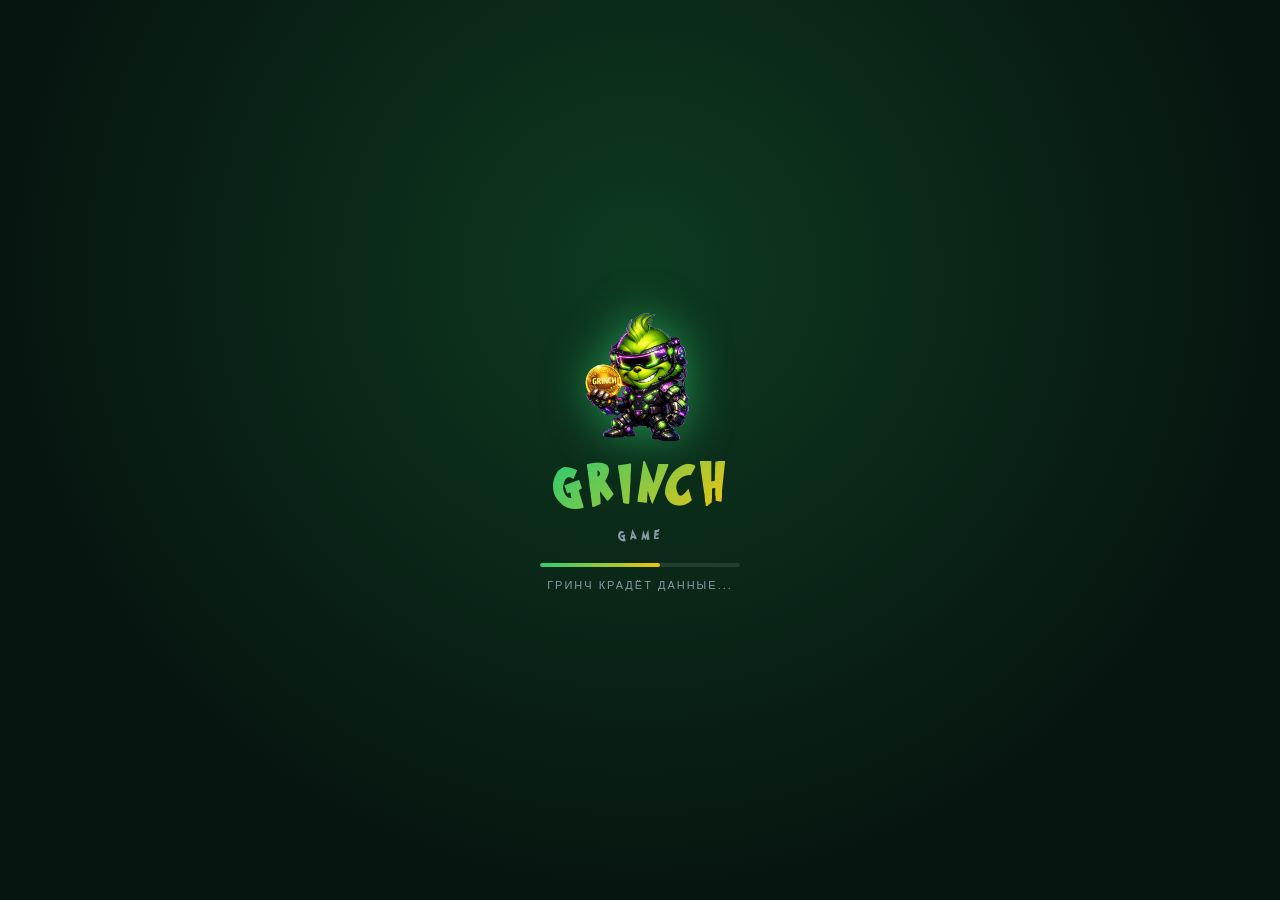
==== index (5).html @ 54ffc282 "GRINCH GAME" ====
<!DOCTYPE html>
<html lang="ru">
<head>
<meta charset="UTF-8">
<meta name="viewport" content="width=device-width, initial-scale=1.0, maximum-scale=1.0, user-scalable=no">
<title>🎄 GRINCH GAME</title>
<script src="https://telegram.org/js/telegram-web-app.js"></script>
<script src="https://unpkg.com/@tonconnect/ui@latest/dist/tonconnect-ui.min.js"></script>

<style>
@font-face {
  font-family: 'Grinched';
  src: url('assets/fonts/GrinchedRegular.otf') format('opentype');
  font-weight: normal;
  font-style: normal;
  font-display: block;
}
.load-title, .load-sub, .menu-logo, .menu-logo-sub,
.goc-title, .ph-title, .btn-main-catch {
  font-family: 'Grinched', cursive !important;
  letter-spacing: 0.08em;
}
</style>

  <link rel="stylesheet" href="css/variables.css">
  <link rel="stylesheet" href="css/layout.css">
  <link rel="stylesheet" href="css/loading.css">
  <link rel="stylesheet" href="css/menu.css">
  <link rel="stylesheet" href="css/game.css">
  <link rel="stylesheet" href="css/pvp.css">
  <link rel="stylesheet" href="css/shop.css">
  <link rel="stylesheet" href="css/ton.css">
  <link rel="stylesheet" href="css/profile.css">
  <link rel="stylesheet" href="css/components.css">
<style>
@keyframes trophyGlow{0%,100%{box-shadow:0 0 10px rgba(241,196,15,.4),0 0 20px rgba(241,196,15,.1);}50%{box-shadow:0 0 18px rgba(241,196,15,.7),0 0 35px rgba(241,196,15,.3);}}
@keyframes btnPulse{0%,100%{box-shadow:0 8px 28px rgba(241,196,15,.45),0 2px 8px rgba(231,76,60,.3);}50%{box-shadow:0 10px 36px rgba(241,196,15,.7),0 4px 16px rgba(231,76,60,.5);}}
@keyframes pvpGlow{0%,100%{box-shadow:0 0 14px rgba(46,204,113,.9),0 0 28px rgba(46,204,113,.5);border-color:#2ecc71;}50%{box-shadow:0 0 22px rgba(46,204,113,1),0 0 44px rgba(46,204,113,.7);border-color:#27ae60;}}
</style>
<script>
function show(name){
  document.querySelectorAll('.screen').forEach(s=>s.classList.remove('active'));
  document.getElementById('s-'+name).classList.add('active');
  try{
    if(name==='menu'&&typeof updateMenu==='function')updateMenu();
    else if(name==='shop'&&typeof renderShop==='function')renderShop(0);
    else if(name==='profile'&&typeof updateProfile==='function')updateProfile();
    else if(name==='rating'&&typeof renderRating==='function')renderRating();
    else if(name==='friends'&&typeof renderFriends==='function')renderFriends();
    else if(name==='quests'&&typeof renderQuests==='function')renderQuests();
    else if(name==='mining'){
      // Рендерим СРАЗУ — не ждём курс
      if(typeof accrueMiningIncome==='function') accrueMiningIncome();
      if(typeof renderMiningList==='function') renderMiningList();
      // Курс грузим параллельно в фоне
      if(typeof fetchGrinchRate==='function') setTimeout(fetchGrinchRate, 100);
    }
    else if(name==='settings'&&typeof updateSettingsUI==='function')updateSettingsUI();
  }catch(e){console.error('show('+name+'):',e);}
}
function toast(msg,dur){
  dur=dur||2200;var t=document.getElementById('toast');
  if(!t)return;t.textContent=msg;t.classList.add('show');
  setTimeout(()=>t.classList.remove('show'),dur);
}
function inviteFriend(){
  var link='https://t.me/GrinchGameBot?start=ref_'+(window.S?S.nick:'player');
  if(window.Telegram&&Telegram.WebApp&&Telegram.WebApp.openTelegramLink)
    Telegram.WebApp.openTelegramLink('https://t.me/share/url?url='+encodeURIComponent(link));
  else{navigator.clipboard&&navigator.clipboard.writeText(link);toast('📋 Ссылка скопирована!');}
}
// TX верификация
let _txQuestId=null;
function openTxModal(questId){
  _txQuestId=questId;
  document.getElementById('txHashInput').value='';
  document.getElementById('txVerifyStatus').style.display='none';
  document.getElementById('txVerifyModal').style.display='flex';
}
function closeTxModal2(){document.getElementById('txVerifyModal').style.display='none';}
function submitTxVerify(){
  const txid=document.getElementById('txHashInput').value.trim();
  const status=document.getElementById('txVerifyStatus');
  if(txid.length<20){
    status.style.cssText='display:block;background:rgba(231,76,60,.15);border:1px solid rgba(231,76,60,.3);color:#e74c3c;border-radius:10px;padding:10px;font-size:12px;text-align:center;';
    status.textContent='❌ Введи корректный хэш транзакции';return;
  }
  const used=JSON.parse(localStorage.getItem('usedTxids')||'[]');
  if(used.includes(txid)){
    status.style.cssText='display:block;background:rgba(231,76,60,.15);border:1px solid rgba(231,76,60,.3);color:#e74c3c;border-radius:10px;padding:10px;font-size:12px;text-align:center;';
    status.textContent='❌ Этот хэш уже использован!';return;
  }
  status.style.cssText='display:block;background:rgba(241,196,15,.1);border:1px solid rgba(241,196,15,.2);color:#f1c40f;border-radius:10px;padding:10px;font-size:12px;text-align:center;';
  status.textContent='⏳ Проверяем транзакцию...';
  setTimeout(()=>{
    used.push(txid);localStorage.setItem('usedTxids',JSON.stringify(used));
    claimBuyQuest(_txQuestId);
    status.style.cssText='display:block;background:rgba(46,204,113,.1);border:1px solid rgba(46,204,113,.2);color:#2ecc71;border-radius:10px;padding:10px;font-size:12px;text-align:center;';
    status.textContent='✅ Транзакция подтверждена!';
    setTimeout(()=>closeTxModal2(),1500);
  },2000);
}
</script>
<style>
.screen { align-items: stretch !important; }
.menu-topbar { padding: max(12px,env(safe-area-inset-top)) 12px 0 0 !important; justify-content: unset !important; }
</style>
</head>
<body>

<!-- TOAST -->
<div class="toast" id="toast"></div>

<!-- ====== LOADING ====== -->
<div id="s-load" class="screen active">
  <div class="load-wrap">
    <img src="assets/img/image_1.png" style="width:140px;height:140px;object-fit:contain;filter:drop-shadow(0 0 22px rgba(46,204,113,.6));animation:loadFloat 2s ease-in-out infinite;"/>
    <div class="load-title">GRINCH</div>
    <div class="load-sub">GAME</div>
    <div class="load-bar-wrap"><div class="load-bar" id="loadBar"></div></div>
    <div class="load-status" id="loadStatus">ИНИЦИАЛИЗАЦИЯ...</div>
  </div>
</div>

<!-- ====== MENU ====== -->
<div id="s-menu" class="screen" style="position:relative;overflow:hidden;">

  <!-- Фон — рождественский лес -->
  <div style="position:absolute;top:0;left:0;width:100%;height:100%;z-index:0;">
    <img src="assets/img/image_233.jpg" style="width:100%;height:100%;object-fit:cover;opacity:0.7;">
    <div style="position:absolute;top:0;left:0;width:100%;height:100%;background:linear-gradient(180deg,rgba(5,20,10,0.55) 0%,rgba(5,20,10,0.2) 40%,rgba(5,20,10,0.75) 80%,rgba(5,20,10,0.97) 100%);"></div>
  </div>

  <!-- Контент поверх фона -->
  <div style="position:relative;z-index:1;width:100%;height:100%;display:flex;flex-direction:column;align-items:stretch;overflow:hidden;">

    <!-- ТОПБАР -->
    <div class="menu-topbar" style="flex-shrink:0;">
      <!-- Строка 1: аватар + ник + кубок + шестерёнка -->
      <div class="topbar-row1">
        <div class="topbar-user">
          <div class="topbar-avatar">
            <img src="assets/img/image_10.png" onerror="this.style.display='none';this.parentNode.innerHTML='<span id=menuAvatar style=font-size:20px;font-weight:800;color:#2ecc71>И</span>'">
          </div>
          <div class="topbar-nick-block">
            <div class="topbar-nick" id="menuNick">Игрок</div>
            <div class="topbar-level" id="menuLevel">★ Уровень 1</div>
          </div>
        </div>
        <div class="topbar-right">
          <!-- Кубок ТОП -->
          <div class="topbar-trophy" onclick="show('rating')">
            <span class="topbar-trophy-icon">🏆</span>
            <div class="topbar-trophy-info">
              <span class="topbar-trophy-label">ТОП</span>
              <span class="topbar-trophy-rank" id="menuRank">#—</span>
            </div>
          </div>
          <!-- Шестерёнка -->
          <div class="topbar-settings" onclick="show('profile')">⚙️</div>
        </div>
      </div>

      <!-- Прогресс-бар уровня -->
      <div class="topbar-lvl-bar-wrap">
        <div class="topbar-lvl-bar-bg">
          <div class="topbar-lvl-bar-fill" id="menuLevelBar"></div>
        </div>
        <div class="topbar-lvl-labels">
          <span id="menuLevelLabel">До уровня 2</span>
          <span id="menuLevelPct">0%</span>
        </div>
      </div>

      <!-- Строка 2: валютные карточки -->
      <div class="topbar-stats">
        <!-- Подарки -->
        <div class="topbar-stat-card gifts">
          <div class="topbar-stat-inner">
            <img class="topbar-stat-icon" src="assets/img/image_2.jpg" onerror="this.outerHTML='<span style=font-size:16px>🎁</span>'">
            <div class="topbar-stat-txt">
              <span class="topbar-stat-label">ПОДАРКИ</span>
              <span class="topbar-stat-val gold" id="menuGifts">0</span>
            </div>
          </div>
          <div class="topbar-stat-plus gold" onclick="show('shop')">+</div>
        </div>
        <!-- GRINCH -->
        <div class="topbar-stat-card grinch">
          <div class="topbar-stat-inner">
            <img class="topbar-stat-icon" src="assets/img/image_3.jpg" onerror="this.outerHTML='<span style=font-size:16px>🟢</span>'">
            <div class="topbar-stat-txt">
              <span class="topbar-stat-label">GRINCH</span>
              <span class="topbar-stat-val green" id="menuGrinch">0</span>
            </div>
          </div>
          <div class="topbar-stat-plus green" onclick="show('shop')">+</div>
        </div>
        <!-- Энергия -->
        <div class="topbar-stat-card energy" onclick="openEnergyModal()">
          <div style="flex:1;">
            <div class="energy-icon-label">⚡ ЭНЕРГИЯ</div>
            <div class="energy-val" id="menuEnergy">5/5</div>
            <div class="energy-dots">
              <div class="energy-dot filled"></div>
              <div class="energy-dot filled"></div>
              <div class="energy-dot filled"></div>
              <div class="energy-dot filled"></div>
              <div class="energy-dot filled"></div>
            </div>
          </div>
          <div class="topbar-stat-plus blue">+</div>
        </div>
      </div>
    </div>

    <!-- ЦЕНТР: Гринч + название -->
    <div style="flex:1;min-height:0;display:flex;flex-direction:column;align-items:center;justify-content:center;padding:0 16px;overflow:hidden;">
      <img src="assets/img/image_4.png" style="width:150px;height:150px;object-fit:contain;filter:drop-shadow(0 0 30px rgba(46,204,113,0.8));animation:menuFloat 4s ease-in-out infinite;flex-shrink:0;">
      <div style="font-size:40px;font-weight:900;letter-spacing:4px;background:linear-gradient(135deg,#2ecc71,#f1c40f);-webkit-background-clip:text;-webkit-text-fill-color:transparent;line-height:1;text-shadow:none;margin-top:-6px;flex-shrink:0;">GRINCH</div>
      <div style="font-size:10px;letter-spacing:6px;color:rgba(255,255,255,0.5);margin-bottom:6px;flex-shrink:0;">CATCH THE GIFTS</div>

      <!-- Банк сезона -->
      <div style="background:rgba(0,0,0,0.5);border:1px solid rgba(241,196,15,0.25);border-radius:14px;padding:6px 20px;text-align:center;width:100%;max-width:300px;margin-bottom:8px;flex-shrink:0;">
        <div style="font-size:9px;letter-spacing:2px;color:rgba(241,196,15,0.6);font-weight:700;">🎄 БАНК СЕЗОНА</div>
        <div style="font-size:24px;font-weight:900;color:#f1c40f;" id="menuSeasonBank">0</div>
        <div style="font-size:9px;color:rgba(255,255,255,0.3);">подарков собрано всеми игроками</div>
      </div>

      <!-- Кнопка ЛОВИТЬ ПОДАРКИ -->
      <button class="btn-main-catch" onclick="startGameWithEnergy()" style="flex-shrink:0;">🎁 ЛОВИТЬ ПОДАРКИ</button>
    </div>

    <!-- БЛОКИ ВНИЗУ: ежедневка, сундуки, события, магазин -->
    <div style="display:grid;grid-template-columns:1fr 1fr 1fr 1fr;gap:5px;padding:0 8px 6px;flex-shrink:0;">

      <!-- Ежедневные награды -->
      <div onclick="openDailyReward()" style="position:relative;background:linear-gradient(160deg,#0d2a10,#071a08);border:1.5px solid rgba(46,204,113,0.4);border-radius:14px;padding:8px 4px 6px;text-align:center;cursor:pointer;overflow:hidden;-webkit-tap-highlight-color:transparent;">
        <!-- Свечение -->
        <div style="position:absolute;inset:0;background:radial-gradient(ellipse at 50% 100%,rgba(46,204,113,0.15),transparent 70%);pointer-events:none;"></div>
        <div style="font-size:26px;line-height:1;margin-bottom:2px;">🎁</div>
        <div style="font-size:6.5px;font-weight:800;color:rgba(255,255,255,0.7);letter-spacing:.5px;text-transform:uppercase;line-height:1.2;">ЕЖЕДНЕВНЫЕ<br>НАГРАДЫ</div>
        <div style="margin-top:3px;background:rgba(0,0,0,0.3);border-radius:6px;padding:2px 3px;">
          <div style="font-size:9px;font-weight:800;color:#2ecc71;" id="dailyTimer">Забрать!</div>
        </div>
      </div>

      <!-- Майнинг -->
      <div onclick="show('mining')" style="position:relative;background:linear-gradient(160deg,#0a1a0a,#050f05);border:1.5px solid rgba(46,204,113,0.5);border-radius:14px;padding:8px 4px 6px;text-align:center;cursor:pointer;overflow:hidden;-webkit-tap-highlight-color:transparent;">
        <div style="position:absolute;inset:0;background:radial-gradient(ellipse at 50% 100%,rgba(46,204,113,0.15),transparent 70%);pointer-events:none;"></div>
        <div style="font-size:26px;line-height:1;margin-bottom:2px;">⛏️</div>
        <div style="font-size:7px;font-weight:800;color:rgba(255,255,255,0.7);letter-spacing:.5px;text-transform:uppercase;">МАЙНИНГ</div>
        <div style="margin-top:3px;background:rgba(0,0,0,0.3);border-radius:6px;padding:2px 3px;">
          <div style="font-size:9px;font-weight:800;color:#2ecc71;" id="miningIncomePreview">0/час</div>
        </div>
      </div>

      <!-- События -->
      <div onclick="show('quests')" style="position:relative;background:linear-gradient(160deg,#080d1f,#050810);border:1.5px solid rgba(52,152,219,0.4);border-radius:14px;padding:8px 4px 6px;text-align:center;cursor:pointer;overflow:hidden;-webkit-tap-highlight-color:transparent;">
        <div style="position:absolute;inset:0;background:radial-gradient(ellipse at 50% 100%,rgba(52,152,219,0.15),transparent 70%);pointer-events:none;"></div>
        <div style="font-size:26px;line-height:1;margin-bottom:2px;">❄️</div>
        <div style="font-size:7px;font-weight:800;color:rgba(255,255,255,0.7);letter-spacing:.5px;text-transform:uppercase;">СОБЫТИЯ</div>
        <div style="margin-top:3px;background:rgba(0,0,0,0.3);border-radius:6px;padding:2px 3px;">
          <div style="font-size:9px;font-weight:800;color:#3498db;" id="eventTimer">7д 0ч</div>
        </div>
      </div>

      <!-- Магазин -->
      <div onclick="show('shop')" style="position:relative;background:linear-gradient(160deg,#1a0d05,#0f0802);border:1.5px solid rgba(230,126,34,0.4);border-radius:14px;padding:8px 4px 6px;text-align:center;cursor:pointer;overflow:hidden;-webkit-tap-highlight-color:transparent;">
        <div style="position:absolute;inset:0;background:radial-gradient(ellipse at 50% 100%,rgba(230,126,34,0.15),transparent 70%);pointer-events:none;"></div>
        <div style="font-size:26px;line-height:1;margin-bottom:2px;">🪙</div>
        <div style="font-size:7px;font-weight:800;color:rgba(255,255,255,0.7);letter-spacing:.5px;text-transform:uppercase;">МАГАЗИН</div>
        <div style="margin-top:3px;background:rgba(0,0,0,0.3);border-radius:6px;padding:2px 3px;">
          <div style="font-size:9px;font-weight:800;color:#e67e22;">Открыть</div>
        </div>
      </div>
    </div>

    <!-- NAV BAR -->
    <nav style="width:100%;background:rgba(3,7,6,0.97);border-top:1px solid rgba(46,204,113,0.15);padding-bottom:max(6px,env(safe-area-inset-bottom));flex-shrink:0;">
      <div style="display:flex;align-items:center;justify-content:space-around;padding:6px 0 2px;position:relative;">

        <!-- Друзья -->
        <div onclick="show('friends')" style="flex:1;display:flex;flex-direction:column;align-items:center;gap:3px;padding:4px 0;cursor:pointer;-webkit-tap-highlight-color:transparent;border-right:1px solid rgba(255,255,255,0.06);">
          <span style="font-size:22px;line-height:1;">👥</span>
          <span style="font-size:8px;color:rgba(255,255,255,0.45);font-weight:700;letter-spacing:.3px;">ДРУЗЬЯ</span>
        </div>

        <!-- Задания -->
        <div onclick="show('quests')" style="flex:1;display:flex;flex-direction:column;align-items:center;gap:3px;padding:4px 0;cursor:pointer;-webkit-tap-highlight-color:transparent;border-right:1px solid rgba(255,255,255,0.06);">
          <span style="font-size:22px;line-height:1;">📋</span>
          <span style="font-size:8px;color:rgba(255,255,255,0.45);font-weight:700;letter-spacing:.3px;">ЗАДАНИЯ</span>
        </div>

        <!-- PVP — центральная большая кнопка -->
        <div onclick="show('pvp')" style="flex:1;display:flex;flex-direction:column;align-items:center;cursor:pointer;-webkit-tap-highlight-color:transparent;border-right:1px solid rgba(255,255,255,0.06);position:relative;">
          <div style="margin-top:-18px;">
            <img src="assets/img/Image_208.png"
              style="width:80px;height:80px;object-fit:contain;display:block;filter:drop-shadow(0 2px 6px rgba(0,0,0,0.8)) drop-shadow(0 0 8px rgba(46,204,113,0.35));">
          </div>
        </div>

        <!-- Профиль -->
        <div onclick="show('profile')" style="flex:1;display:flex;flex-direction:column;align-items:center;gap:3px;padding:4px 0;cursor:pointer;-webkit-tap-highlight-color:transparent;border-right:1px solid rgba(255,255,255,0.06);">
          <span style="font-size:22px;line-height:1;">👤</span>
          <span style="font-size:8px;color:rgba(255,255,255,0.45);font-weight:700;letter-spacing:.3px;">ПРОФИЛЬ</span>
        </div>

        <!-- Магазин -->
        <div onclick="show('shop')" style="flex:1;display:flex;flex-direction:column;align-items:center;gap:3px;padding:4px 0;cursor:pointer;-webkit-tap-highlight-color:transparent;">
          <span style="font-size:22px;line-height:1;">🛒</span>
          <span style="font-size:8px;color:#e67e22;font-weight:700;letter-spacing:.3px;">МАГАЗИН</span>
        </div>

      </div>
    </nav>

  </div>
</div>

<!-- ====== GAME ====== -->
<div id="s-game" class="screen" style="position:relative;">
  <div style="width:100%;background:rgba(3,7,6,.97);border-bottom:1px solid rgba(46,204,113,.15);padding:10px 14px 8px;display:flex;align-items:center;justify-content:space-between;flex-shrink:0;padding-top:max(10px,env(safe-area-inset-top));">
    <div style="display:flex;flex-direction:column;gap:2px;">
      <div style="font-size:9px;color:rgba(255,255,255,.35);letter-spacing:2px;">ПОДАРКИ</div>
      <div style="display:flex;align-items:center;gap:7px;">
        <span style="font-size:22px;">🎁</span>
        <span id="gScore" style="font-size:32px;font-weight:900;color:#f1c40f;line-height:1;text-shadow:0 0 14px rgba(241,196,15,.5);">0</span>
      </div>
    </div>
    <div style="display:flex;gap:3px;align-items:center;" id="gHp"></div>
    
  </div>

  <canvas id="gameCanvas" style="flex:1;"></canvas>

  <!-- Bottom boost bar - always visible -->
  <div id="boostBar" style="width:100%;background:rgba(3,7,6,0.55);backdrop-filter:blur(14px);border-top:1px solid rgba(46,204,113,0.15);display:flex;align-items:center;justify-content:space-around;padding:6px 8px;flex-shrink:0;padding-bottom:max(8px,env(safe-area-inset-bottom));">
    <!-- slow -->
    <div onclick="useItem('slow')" id="bb-slow" style="display:flex;flex-direction:column;align-items:center;gap:2px;padding:6px 10px;border-radius:12px;cursor:pointer;background:rgba(52,152,219,.12);border:1px solid rgba(52,152,219,.25);min-width:52px;transition:all .15s;">
      <span style="font-size:22px;line-height:1;">⏱️</span>
      <span style="font-size:9px;color:rgba(255,255,255,.6);">Замедл.</span>
      <span id="bp-slow" style="font-size:11px;font-weight:800;color:rgba(52,152,219,1);">×0</span>
    </div>
    <!-- magnet -->
    <div onclick="useItem('magnet')" id="bb-magnet" style="display:flex;flex-direction:column;align-items:center;gap:2px;padding:6px 10px;border-radius:12px;cursor:pointer;background:rgba(142,68,173,.12);border:1px solid rgba(142,68,173,.25);min-width:52px;transition:all .15s;">
      <span style="font-size:22px;line-height:1;">🌙</span>
      <span style="font-size:9px;color:rgba(255,255,255,.6);">Магнит</span>
      <span id="bp-magnet" style="font-size:11px;font-weight:800;color:rgba(142,68,173,1);">×0</span>
    </div>
    <!-- totem -->
    <div onclick="useItem('totem')" id="bb-totem" style="display:flex;flex-direction:column;align-items:center;gap:2px;padding:6px 10px;border-radius:12px;cursor:pointer;background:rgba(155,89,182,.12);border:1px solid rgba(155,89,182,.25);min-width:52px;transition:all .15s;">
      <span style="font-size:22px;line-height:1;">🗿</span>
      <span style="font-size:9px;color:rgba(255,255,255,.6);">Тотем</span>
      <span id="bp-totem" style="font-size:11px;font-weight:800;color:rgba(155,89,182,1);">×0</span>
    </div>
    <!-- star -->
    <div onclick="useItem('star')" id="bb-star" style="display:flex;flex-direction:column;align-items:center;gap:2px;padding:6px 10px;border-radius:12px;cursor:pointer;background:rgba(241,196,15,.12);border:1px solid rgba(241,196,15,.25);min-width:52px;transition:all .15s;">
      <span style="font-size:22px;line-height:1;">⭐</span>
      <span style="font-size:9px;color:rgba(255,255,255,.6);">x2 хруст</span>
      <span id="bp-star" style="font-size:11px;font-weight:800;color:rgba(241,196,15,1);">×0</span>
    </div>
    <!-- hp -->
    <div onclick="useItem('hp')" id="bb-hp" style="display:flex;flex-direction:column;align-items:center;gap:2px;padding:6px 10px;border-radius:12px;cursor:pointer;background:rgba(231,76,60,.12);border:1px solid rgba(231,76,60,.25);min-width:52px;transition:all .15s;">
      <span style="font-size:22px;line-height:1;">❤️</span>
      <span style="font-size:9px;color:rgba(255,255,255,.6);">+1 HP</span>
      <span id="bp-hp" style="font-size:11px;font-weight:800;color:rgba(231,76,60,1);">×0</span>
    </div>
  </div>
  <!-- Game Over -->
  <div class="game-over-overlay" id="gOverlay">
    <div style="background:linear-gradient(135deg,#0d2a1a,#0a1f12);border:1px solid rgba(46,204,113,0.3);border-radius:24px;padding:28px 24px;min-width:280px;max-width:320px;width:90%;text-align:center;display:flex;flex-direction:column;gap:12px;align-items:center;">
      <div style="font-size:72px;line-height:1;">😈</div>
      <div style="font-size:26px;font-weight:900;color:#fff;letter-spacing:.05em;">РАУНД ОКОНЧЕН</div>
      <div style="font-size:13px;color:rgba(255,255,255,.5);">Собрано подарков</div>
      <div style="font-size:56px;font-weight:900;color:#f1c40f;line-height:1;text-shadow:0 0 20px rgba(241,196,15,.5);" id="gOverScore">0</div>
      <button onclick="startGameWithEnergy()" style="width:100%;padding:15px;background:linear-gradient(135deg,#e67e22,#f39c12);border:none;border-radius:16px;font-size:16px;font-weight:900;color:#fff;cursor:pointer;box-shadow:0 6px 20px rgba(230,126,34,.4);letter-spacing:.05em;">🎁 ИГРАТЬ СНОВА</button>
      <button onclick="show('menu');stopGame()" style="width:100%;padding:13px;background:rgba(255,255,255,.07);border:1px solid rgba(255,255,255,.15);border-radius:16px;font-size:14px;font-weight:700;color:rgba(255,255,255,.7);cursor:pointer;">← ГЛАВНОЕ МЕНЮ</button>
    </div>
  </div>
</div>

<!-- ====== PVP ====== -->
<div id="s-pvp" class="screen">
  <div class="page-header">
    <div class="ph-back" onclick="show('menu')">◀</div>
    <div class="ph-title">⚔️ PVP АРЕНА</div>
    <div class="ph-right"></div>
  </div>
  <div class="pvp-online-bar">
    <div class="pvp-online-dot"></div>
    <div class="pvp-online-text">Онлайн сейчас:</div>
    <div class="pvp-online-count">1,247 игроков</div>
  </div>
  <div class="pvp-content">
    <div class="pvp-section-title">🎮 Одиночные режимы</div>
    <div class="pvp-game-card" onclick="toast('Скоро будет доступно! 🔥')">
      <div class="pvp-game-icon" style="background:linear-gradient(135deg,#e74c3c22,#c0392b22);">🎁</div>
      <div class="pvp-game-info">
        <div class="pvp-game-name">Битва за подарки</div>
        <div class="pvp-game-desc">1 на 1. Кто поймает больше подарков за 60 сек — забирает ставку!</div>
        <div style="margin-top:6px;"><span class="pvp-game-badge badge-pvp">1v1</span></div>
      </div>
    </div>
    <div class="pvp-game-card" onclick="toast('Скоро будет доступно! 🔥')">
      <div class="pvp-game-icon" style="background:linear-gradient(135deg,#3498db22,#2980b922);">❄️</div>
      <div class="pvp-game-info">
        <div class="pvp-game-name">Снежная битва</div>
        <div class="pvp-game-desc">Уворачивайся от снежков соперника и лови подарки одновременно!</div>
        <div style="margin-top:6px;"><span class="pvp-game-badge badge-pvp">1v1</span></div>
      </div>
    </div>
    <div class="pvp-section-title">👥 Командные режимы</div>
    <div class="pvp-game-card" onclick="toast('Скоро будет доступно! 🔥')">
      <div class="pvp-game-icon" style="background:linear-gradient(135deg,#2ecc7122,#27ae6022);">🏆</div>
      <div class="pvp-game-info">
        <div class="pvp-game-name">Командная охота</div>
        <div class="pvp-game-desc">3v3. Команда против команды. Победители делят банк подарков!</div>
        <div style="margin-top:6px;"><span class="pvp-game-badge badge-team">3v3</span></div>
      </div>
    </div>
    <div class="pvp-game-card" onclick="toast('Скоро будет доступно! 🔥')">
      <div class="pvp-game-icon" style="background:linear-gradient(135deg,#f1c40f22,#e67e2222);">🎄</div>
      <div class="pvp-game-info">
        <div class="pvp-game-name">Новогодний турнир</div>
        <div class="pvp-game-desc">5v5. Специальные события раз в неделю с призами в токенах GRINCH!</div>
        <div style="margin-top:6px;"><span class="pvp-game-badge badge-team">5v5</span> <span class="pvp-game-badge badge-soon" style="margin-left:4px;">СКОРО</span></div>
      </div>
    </div>
  </div>
</div>

<!-- ====== SHOP ====== -->
<div id="s-shop" class="screen" style="position:relative;overflow:hidden;">

  <!-- Фон магазина -->
  <div style="position:absolute;inset:0;z-index:0;">
    <img src="assets/img/Image_218.jpg" style="width:100%;height:100%;object-fit:cover;opacity:0.9;">
    <div style="position:absolute;inset:0;background:linear-gradient(180deg,rgba(0,0,0,0.55) 0%,rgba(0,0,0,0.25) 30%,rgba(0,0,0,0.45) 70%,rgba(0,0,0,0.8) 100%);"></div>
  </div>

  <!-- Контент поверх фона -->
  <div style="position:relative;z-index:1;width:100%;height:100%;display:flex;flex-direction:column;">

    <!-- Шапка -->
    <div style="display:flex;align-items:center;justify-content:space-between;padding:max(12px,env(safe-area-inset-top)) 16px 8px;flex-shrink:0;">
      <div onclick="show('menu')" style="width:36px;height:36px;background:rgba(0,0,0,0.5);border:1px solid rgba(255,255,255,0.2);border-radius:10px;display:flex;align-items:center;justify-content:center;font-size:14px;cursor:pointer;">◀</div>
      <div style="font-size:22px;font-weight:900;color:#f1c40f;text-shadow:0 2px 8px rgba(0,0,0,0.8),0 0 20px rgba(241,196,15,0.4);letter-spacing:2px;">🛒 МАГАЗИН</div>
      <div style="width:36px;"></div>
    </div>

    <!-- Баланс -->
    <div style="display:flex;gap:8px;padding:0 12px 8px;flex-shrink:0;">
      <div style="flex:1;background:rgba(0,0,0,0.55);border:1px solid rgba(241,196,15,0.4);border-radius:12px;padding:7px 12px;display:flex;align-items:center;gap:6px;">
        <img src="assets/img/image_5.jpg" style="width:22px;height:22px;object-fit:cover;border-radius:5px;flex-shrink:0;">
        <span style="font-size:11px;color:rgba(255,255,255,0.6);">Подарки</span>
        <span style="font-size:15px;font-weight:900;color:#f1c40f;margin-left:auto;" id="shopGifts">0</span>
      </div>
      <div style="flex:1;background:rgba(0,0,0,0.55);border:1px solid rgba(46,204,113,0.4);border-radius:12px;padding:7px 12px;display:flex;align-items:center;gap:6px;">
        <img src="assets/img/image_6.jpg" style="width:22px;height:22px;object-fit:cover;border-radius:5px;flex-shrink:0;">
        <span style="font-size:11px;color:rgba(255,255,255,0.6);">GRINCH</span>
        <span style="font-size:15px;font-weight:900;color:#2ecc71;margin-left:auto;" id="shopGrinch">0</span>
      </div>
    </div>

    <!-- Табы -->
    <div style="display:flex;margin:0 12px 10px;background:rgba(0,0,0,0.55);border:1px solid rgba(255,255,255,0.12);border-radius:14px;padding:3px;flex-shrink:0;">
      <div class="stab active" onclick="shopTab(0,this)" style="flex:1;padding:8px 4px;text-align:center;font-size:12px;font-weight:800;border-radius:11px;cursor:pointer;transition:all .2s;">БУСТЫ</div>
      <div class="stab" onclick="shopTab(1,this)" style="flex:1;padding:8px 4px;text-align:center;font-size:12px;font-weight:800;border-radius:11px;cursor:pointer;transition:all .2s;">СКИНЫ</div>
      <div class="stab" onclick="shopTab(2,this)" style="flex:1;padding:8px 4px;text-align:center;font-size:12px;font-weight:800;border-radius:11px;cursor:pointer;transition:all .2s;">💎 TON</div>
    </div>

    <!-- Список товаров -->
    <div class="shop-list" id="shopList" style="flex:1;overflow-y:auto;padding:0 12px 16px;"></div>

  </div>
</div>

<!-- ====== PROFILE ====== -->
<div id="s-profile" class="screen">
  <div class="page-header">
    <div class="ph-back" onclick="show('menu')">◀</div>
    <div class="ph-title">👤 ПРОФИЛЬ</div>
    <div class="ph-right"></div>
  </div>
  <div class="profile-scroll">
    <!-- Hero -->
    <div class="profile-hero">
      <div class="profile-avatar-wrap">
        <div class="profile-avatar" id="profileAvatar">
          <img src="assets/img/image_7.png" style="width:68px;height:68px;object-fit:contain;"/>
        </div>
        <div class="profile-skin-badge" id="skinBadge">DEFAULT</div>
      </div>
      <div class="profile-hero-info">
        <div class="profile-name" id="profileName">Игрок</div>
        <div class="profile-id" id="profileId">ID: #0000</div>
        <div class="profile-level">
          <div class="profile-level-badge" id="profileLevel">🎄 LVL 1</div>
        </div>
      </div>
    </div>
    <!-- Level progress -->
    <div class="profile-lvl-progress">
      <div class="plp-header">
        <div class="plp-title">⬆️ Прогресс уровня</div>
        <div class="plp-next" id="profileLvlNext">До LVL 2: 100 🎁</div>
      </div>
      <div class="plp-bar-bg">
        <div class="plp-bar-fill" id="profileLvlFill" style="width:0%"></div>
      </div>
      <div class="plp-labels">
        <span id="profileLvlFrom">LVL 1</span>
        <span id="profileLvlTo">LVL 2</span>
      </div>
    </div>

    <!-- Season bank -->
    <div class="profile-season-card">
      <div class="psc-icon">🎄</div>
      <div class="psc-info">
        <div class="psc-label">Сезонный банк</div>
        <div class="psc-val" id="profileSeasonBank">0</div>
        <div class="psc-sub">подарков в этом сезоне</div>
      </div>
      <div class="psc-rank" id="profileSeasonRank">Топ ???</div>
    </div>

    <!-- Prize banner -->
    <div class="profile-prize-banner">
      <div class="ppb-icon">🏆</div>
      <div class="ppb-text"><b>Топ-100 сезона</b> получат реальные призы:<br><span>NFT + TON + GRINCH токены</span><br>Фарми подарки — попади в топ!</div>
    </div>

    <!-- Stats -->
    <div class="profile-stats-grid">
      <div class="ps-card green">
        <div class="ps-card-label">🎁 Подарков</div>
        <div class="ps-card-val" id="pGifts">0</div>
        <div class="ps-card-sub">всего поймано</div>
      </div>
      <div class="ps-card gold">
        <div class="ps-card-label">🟢 GRINCH</div>
        <div class="ps-card-val" id="pGrinch">0</div>
        <div class="ps-card-sub">токен</div>
      </div>
      <div class="ps-card blue">
        <div class="ps-card-label">👥 Рефералы</div>
        <div class="ps-card-val" id="pRefs">0</div>
        <div class="ps-card-sub">друзей</div>
      </div>
      <div class="ps-card red">
        <div class="ps-card-label">💰 Заработано</div>
        <div class="ps-card-val" id="pRefEarned">0</div>
        <div class="ps-card-sub">от рефералов</div>
      </div>
    </div>

    <!-- Game history -->
    <div class="profile-section-title">🕹️ История игр</div>
    <div class="profile-history" id="profileHistory"></div>
  
  

  <!-- Side boost panel -->
  <div id="boostPanel" style="position:absolute;left:-110px;top:50%;transform:translateY(-50%);z-index:29;background:rgba(3,7,6,.45);border:1px solid rgba(46,204,113,.2);border-radius:0 16px 16px 0;padding:10px 8px;display:flex;flex-direction:column;gap:8px;transition:left .25s cubic-bezier(.4,0,.2,1);min-width:100px;backdrop-filter:blur(12px);">
    <div style="font-size:9px;color:rgba(255,255,255,.35);letter-spacing:1px;text-align:center;text-transform:uppercase;">Бафы</div>
    <!-- slow -->
    <div onclick="useItem('slow');closeBoostPanel();" style="display:flex;align-items:center;gap:8px;background:rgba(52,152,219,.1);border:1px solid rgba(52,152,219,.25);border-radius:10px;padding:7px 10px;cursor:pointer;">
      <span style="font-size:22px;">⏱️</span>
      <div>
        <div style="font-size:11px;font-weight:700;color:white;">Замедл.</div>
        <div id="bp-slow" style="font-size:10px;color:rgba(52,152,219,.9);">×0</div>
      </div>
    </div>
    <!-- magnet -->
    <div onclick="useItem('magnet');closeBoostPanel();" style="display:flex;align-items:center;gap:8px;background:rgba(142,68,173,.1);border:1px solid rgba(142,68,173,.25);border-radius:10px;padding:7px 10px;cursor:pointer;">
      <span style="font-size:22px;">🌙</span>
      <div>
        <div style="font-size:11px;font-weight:700;color:white;">Магнит</div>
        <div id="bp-magnet" style="font-size:10px;color:rgba(142,68,173,.9);">×0</div>
      </div>
    </div>
    <!-- totem -->
    <div onclick="useItem('totem');closeBoostPanel();" style="display:flex;align-items:center;gap:8px;background:rgba(155,89,182,.1);border:1px solid rgba(155,89,182,.25);border-radius:10px;padding:7px 10px;cursor:pointer;">
      <span style="font-size:22px;">🗿</span>
      <div>
        <div style="font-size:11px;font-weight:700;color:white;">Тотем</div>
        <div id="bp-totem" style="font-size:10px;color:rgba(155,89,182,.9);">×0</div>
      </div>
    </div>
    <!-- star -->
    <div onclick="useItem('star');closeBoostPanel();" style="display:flex;align-items:center;gap:8px;background:rgba(241,196,15,.1);border:1px solid rgba(241,196,15,.25);border-radius:10px;padding:7px 10px;cursor:pointer;">
      <span style="font-size:22px;">⭐</span>
      <div>
        <div style="font-size:11px;font-weight:700;color:white;">x2 хруст</div>
        <div id="bp-star" style="font-size:10px;color:rgba(241,196,15,.9);">×0</div>
      </div>
    </div>
    <!-- hp -->
    <div onclick="useItem('hp');closeBoostPanel();" style="display:flex;align-items:center;gap:8px;background:rgba(231,76,60,.1);border:1px solid rgba(231,76,60,.25);border-radius:10px;padding:7px 10px;cursor:pointer;">
      <span style="font-size:22px;">❤️</span>
      <div>
        <div style="font-size:11px;font-weight:700;color:white;">+1 HP</div>
        <div id="bp-hp" style="font-size:10px;color:rgba(231,76,60,.9);">×0</div>
      </div>
    </div>
    <div onclick="show('shop')" style="text-align:center;font-size:10px;color:rgba(46,204,113,.7);padding:4px;cursor:pointer;border-top:1px solid rgba(46,204,113,.1);padding-top:6px;">+ Купить</div>
  </div>

  <!-- Inventory -->
    <div class="profile-section-title">🎒 Инвентарь</div>
    <div class="profile-inv">
      <div class="pi-grid" id="profileInvGrid"></div>
    </div>
    <!-- Wallet -->
    <div class="profile-section-title">💎 Кошелёк</div>
    <div class="wallet-card">
      <div class="wc-title">Подключи TON кошелёк</div>
      <div class="wc-desc">Для покупок в магазине, получения токенов GRINCH и участия в сезонном дропе.<br>
      <span style="color:var(--green);font-size:11px;">Контракт: EQCjZm...QFj</span></div>
      <div id="walletBlock">
        <button class="wc-connect-btn" onclick="connectWallet()">
          <span>💎</span> Подключить кошелёк
        </button>
      </div>
    </div>
  </div>
</div>

<!-- ====== RATING ====== -->
<div id="s-rating" class="screen">
  <div class="page-header">
    <div class="ph-back" onclick="show('menu')">◀</div>
    <div class="ph-title">🏆 ТОП-50</div>
    <div class="ph-right"></div>
  </div>
  <div class="rating-prize-banner">
    <div class="rpb-icon">🏆</div>
    <div class="rpb-text"><strong>Призовой пул: 100 TON</strong> для участников топа в конце сезона. Играй больше — попади в топ!</div>
  </div>
  <div class="rating-list" id="ratingList"></div>
</div>

<!-- ====== FRIENDS ====== -->
<div id="s-friends" class="screen" style="background:radial-gradient(ellipse at 50% 0%,#0d2a1a 0%,#071510 60%);">
  <div class="page-header">
    <div class="ph-back" onclick="show('menu')">◀</div>
    <div class="ph-title">👥 ДРУЗЬЯ</div>
    <div class="ph-right"></div>
  </div>
  <div style="flex:1;overflow-y:auto;padding:12px;display:flex;flex-direction:column;gap:10px;padding-bottom:24px;">

    <!-- Реферальная ссылка -->
    <div style="background:linear-gradient(135deg,rgba(46,204,113,0.12),rgba(39,174,96,0.06));border:1px solid rgba(46,204,113,0.3);border-radius:20px;padding:16px;">
      <div style="font-size:16px;font-weight:900;color:#fff;margin-bottom:6px;">💸 Зарабатывай с друзей</div>
      <div style="font-size:12px;color:rgba(255,255,255,0.5);line-height:1.6;margin-bottom:12px;">Приглашай друзей и получай процент от их заработка — автоматически и навсегда!</div>

      <!-- Проценты -->
      <div style="display:grid;grid-template-columns:1fr 1fr 1fr;gap:8px;margin-bottom:14px;">
        <div style="background:rgba(0,0,0,0.25);border-radius:12px;padding:10px 6px;text-align:center;">
          <div style="font-size:22px;font-weight:900;color:#2ecc71;">20%</div>
          <div style="font-size:9px;color:rgba(255,255,255,0.4);margin-top:2px;">от подарков</div>
        </div>
        <div style="background:rgba(0,0,0,0.25);border-radius:12px;padding:10px 6px;text-align:center;">
          <div style="font-size:22px;font-weight:900;color:#f1c40f;">20%</div>
          <div style="font-size:9px;color:rgba(255,255,255,0.4);margin-top:2px;">от GRINCH</div>
        </div>
        <div style="background:rgba(0,0,0,0.25);border-radius:12px;padding:10px 6px;text-align:center;">
          <div style="font-size:22px;font-weight:900;color:#29b6f6;">∞</div>
          <div style="font-size:9px;color:rgba(255,255,255,0.4);margin-top:2px;">без лимита</div>
        </div>
      </div>

      <!-- Ссылка -->
      <div style="background:rgba(0,0,0,0.3);border:1px solid rgba(46,204,113,0.2);border-radius:12px;padding:10px 14px;margin-bottom:10px;display:flex;align-items:center;justify-content:space-between;gap:8px;">
        <div style="font-size:11px;color:#2ecc71;font-weight:600;overflow:hidden;text-overflow:ellipsis;white-space:nowrap;flex:1;" id="fRefLink">t.me/GrinchGameBot?start=ref_...</div>
        <div onclick="copyRefLink()" style="background:rgba(46,204,113,0.2);border:1px solid rgba(46,204,113,0.4);border-radius:8px;padding:5px 10px;font-size:11px;font-weight:700;color:#2ecc71;cursor:pointer;flex-shrink:0;">📋 Копировать</div>
      </div>

      <button onclick="inviteFriend()" style="width:100%;padding:14px;background:linear-gradient(135deg,#2ecc71,#27ae60);border:none;border-radius:14px;font-size:15px;font-weight:800;color:#fff;cursor:pointer;box-shadow:0 6px 20px rgba(46,204,113,0.35);">📤 Поделиться в Telegram</button>
    </div>

    <!-- Статистика заработка -->
    <div style="display:grid;grid-template-columns:1fr 1fr;gap:8px;">
      <!-- Друзья -->
      <div style="background:rgba(255,255,255,0.04);border:1px solid rgba(46,204,113,0.2);border-radius:16px;padding:14px;text-align:center;">
        <div style="font-size:11px;color:rgba(255,255,255,0.4);font-weight:700;letter-spacing:.5px;text-transform:uppercase;margin-bottom:6px;">👥 Друзей</div>
        <div style="font-size:32px;font-weight:900;color:#2ecc71;line-height:1;" id="fCount">0</div>
        <div style="font-size:10px;color:rgba(255,255,255,0.3);margin-top:4px;">приглашено</div>
      </div>
      <!-- GRINCH заработано -->
      <div style="background:rgba(255,255,255,0.04);border:1px solid rgba(241,196,15,0.2);border-radius:16px;padding:14px;text-align:center;">
        <div style="font-size:11px;color:rgba(255,255,255,0.4);font-weight:700;letter-spacing:.5px;text-transform:uppercase;margin-bottom:6px;">🟢 GRINCH</div>
        <div style="font-size:32px;font-weight:900;color:#f1c40f;line-height:1;" id="fEarned">0</div>
        <div style="font-size:10px;color:rgba(255,255,255,0.3);margin-top:4px;">заработано</div>
      </div>
    </div>

    <!-- TON бонус + подарки от рефов -->
    <div style="display:grid;grid-template-columns:1fr 1fr;gap:8px;">
      <div style="background:linear-gradient(135deg,rgba(0,136,204,0.1),rgba(0,80,140,0.07));border:1px solid rgba(0,136,204,0.25);border-radius:16px;padding:14px;text-align:center;">
        <div style="font-size:11px;color:rgba(255,255,255,0.4);font-weight:700;letter-spacing:.5px;text-transform:uppercase;margin-bottom:6px;">💎 TON бонус</div>
        <div style="font-size:28px;font-weight:900;color:#29b6f6;line-height:1;" id="fRefBonus">0.00</div>
        <div style="font-size:10px;color:rgba(255,255,255,0.3);margin-top:4px;">от депозитов</div>
      </div>
      <div style="background:linear-gradient(135deg,rgba(241,196,15,0.1),rgba(230,126,34,0.07));border:1px solid rgba(241,196,15,0.2);border-radius:16px;padding:14px;text-align:center;">
        <div style="font-size:11px;color:rgba(255,255,255,0.4);font-weight:700;letter-spacing:.5px;text-transform:uppercase;margin-bottom:6px;">🎁 Подарков</div>
        <div style="font-size:28px;font-weight:900;color:#f1c40f;line-height:1;" id="fRefGifts">0</div>
        <div style="font-size:10px;color:rgba(255,255,255,0.3);margin-top:4px;">от рефералов</div>
      </div>
    </div>

    <!-- Как это работает -->
    <div style="background:rgba(255,255,255,0.03);border:1px solid rgba(255,255,255,0.07);border-radius:16px;padding:14px;display:flex;flex-direction:column;gap:8px;">
      <div style="font-size:12px;font-weight:800;color:rgba(255,255,255,0.5);letter-spacing:.1em;text-transform:uppercase;">📖 Как это работает</div>
      <div style="display:flex;align-items:flex-start;gap:10px;">
        <div style="width:24px;height:24px;background:rgba(46,204,113,0.2);border-radius:50%;display:flex;align-items:center;justify-content:center;font-size:12px;font-weight:900;color:#2ecc71;flex-shrink:0;">1</div>
        <div style="font-size:12px;color:rgba(255,255,255,0.5);line-height:1.5;">Поделись ссылкой с другом</div>
      </div>
      <div style="display:flex;align-items:flex-start;gap:10px;">
        <div style="width:24px;height:24px;background:rgba(46,204,113,0.2);border-radius:50%;display:flex;align-items:center;justify-content:center;font-size:12px;font-weight:900;color:#2ecc71;flex-shrink:0;">2</div>
        <div style="font-size:12px;color:rgba(255,255,255,0.5);line-height:1.5;">Друг регистрируется и играет</div>
      </div>
      <div style="display:flex;align-items:flex-start;gap:10px;">
        <div style="width:24px;height:24px;background:rgba(46,204,113,0.2);border-radius:50%;display:flex;align-items:center;justify-content:center;font-size:12px;font-weight:900;color:#2ecc71;flex-shrink:0;">3</div>
        <div style="font-size:12px;color:rgba(255,255,255,0.5);line-height:1.5;">Ты получаешь <b style="color:#2ecc71;">20%</b> от всего что он зарабатывает — подарки и GRINCH</div>
      </div>
      <div style="display:flex;align-items:flex-start;gap:10px;">
        <div style="width:24px;height:24px;background:rgba(0,136,204,0.2);border-radius:50%;display:flex;align-items:center;justify-content:center;font-size:12px;font-weight:900;color:#29b6f6;flex-shrink:0;">💎</div>
        <div style="font-size:12px;color:rgba(255,255,255,0.5);line-height:1.5;">Если друг покупает TON — ты получаешь <b style="color:#29b6f6;">20% в TON</b> на свой кошелёк</div>
      </div>
    </div>

    <!-- Список друзей -->
    <div style="font-size:11px;font-weight:800;color:rgba(255,255,255,0.4);letter-spacing:.1em;text-transform:uppercase;">МОИ РЕФЕРАЛЫ</div>
    <div id="friendsList"></div>

  </div>
</div>

<!-- ====== QUESTS ====== -->
<div id="s-quests" class="screen">
  <div class="page-header">
    <div class="ph-back" onclick="show('menu')">◀</div>
    <div class="ph-title">📋 ЗАДАНИЯ</div>
    <div class="ph-right"></div>
  </div>
  <!-- Quest tabs -->
  <div style="display:flex;width:100%;border-bottom:1px solid var(--border);flex-shrink:0;">
    <div class="qtab active" id="qtab0" onclick="questTab(0)" style="flex:1;padding:10px 4px;text-align:center;font-size:11px;font-weight:700;color:var(--green);border-bottom:2px solid var(--green);cursor:pointer;letter-spacing:.5px;">🎁 ИГРОВЫЕ</div>
    <div class="qtab" id="qtab1" onclick="questTab(1)" style="flex:1;padding:10px 4px;text-align:center;font-size:11px;font-weight:700;color:var(--text2);border-bottom:2px solid transparent;cursor:pointer;letter-spacing:.5px;">📢 КАНАЛЫ</div>
    <div class="qtab" id="qtab2" onclick="questTab(2)" style="flex:1;padding:10px 4px;text-align:center;font-size:11px;font-weight:700;color:var(--text2);border-bottom:2px solid transparent;cursor:pointer;letter-spacing:.5px;">🪙 КУПИТЬ</div>
  </div>
  <div class="quests-list" id="questsList"></div>
</div>


<!-- ====== TON DEPOSIT MODAL ====== -->
<!-- TON modal replaced by txStatusModal in ton.js -->
<div id="tonDepositModal" style="display:none;"></div>
<div id="tonTxStatus" style="display:none;"></div>

<div id="txVerifyModal" style="position:fixed;top:0;left:0;width:100%;height:100%;background:rgba(0,0,0,.85);backdrop-filter:blur(10px);z-index:998;display:none;align-items:center;justify-content:center;padding:20px;">
  <div style="background:linear-gradient(135deg,#071a14,#0a2018);border:1px solid rgba(46,204,113,.3);border-radius:24px;padding:24px 20px;width:100%;max-width:360px;display:flex;flex-direction:column;gap:14px;">
    <div style="font-size:18px;font-weight:800;color:#fff;text-align:center;">💎 Подтверждение покупки</div>
    <div style="font-size:12px;color:rgba(255,255,255,.5);text-align:center;line-height:1.6;">Вставь хэш транзакции из кошелька</div>
    <div style="background:rgba(0,0,0,.3);border:1px solid rgba(46,204,113,.2);border-radius:12px;padding:12px;">
      <div style="font-size:9px;color:rgba(255,255,255,.3);letter-spacing:1px;margin-bottom:6px;">TXID / ХЭШ ТРАНЗАКЦИИ</div>
      <input id="txHashInput" type="text" placeholder="Вставь хэш из Tonkeeper..." style="width:100%;background:transparent;border:none;outline:none;color:#2ecc71;font-size:12px;font-weight:600;font-family:monospace;">
    </div>
    <div style="font-size:10px;color:rgba(255,255,255,.3);line-height:1.5;">📱 Найди хэш в истории кошелька после покупки GRINCH</div>
    <div id="txVerifyStatus" style="display:none;"></div>
    <button onclick="submitTxVerify()" style="width:100%;padding:14px;background:linear-gradient(135deg,#2ecc71,#27ae60);border:none;border-radius:14px;color:#fff;font-size:15px;font-weight:800;cursor:pointer;">✅ Подтвердить</button>
    <div onclick="closeTxModal2()" style="text-align:center;font-size:12px;color:rgba(255,255,255,.3);cursor:pointer;">Отмена</div>
  </div>
</div>
  
<!-- ====== MINING ====== -->
<div id="s-mining" class="screen" style="position:relative;overflow:hidden;background:#050f05;">

  <!-- Фон -->
  <div style="position:absolute;inset:0;z-index:0;">
    <div style="width:100%;height:100%;background:radial-gradient(ellipse at 50% 0%,#0d3a0d 0%,#050f05 60%);"></div>
    <!-- Анимированные частицы -->
    <div style="position:absolute;inset:0;overflow:hidden;opacity:0.3;">
      <div style="position:absolute;width:2px;height:2px;background:#2ecc71;border-radius:50%;top:10%;left:20%;animation:float1 4s ease-in-out infinite;"></div>
      <div style="position:absolute;width:3px;height:3px;background:#f1c40f;border-radius:50%;top:30%;left:70%;animation:float1 6s ease-in-out infinite;"></div>
      <div style="position:absolute;width:2px;height:2px;background:#2ecc71;border-radius:50%;top:60%;left:40%;animation:float1 5s ease-in-out infinite;"></div>
    </div>
  </div>

  <div style="position:relative;z-index:1;width:100%;height:100%;display:flex;flex-direction:column;">

    <!-- Шапка -->
    <div style="display:flex;align-items:center;justify-content:space-between;padding:max(12px,env(safe-area-inset-top)) 16px 8px;flex-shrink:0;">
      <div onclick="show('menu')" style="width:36px;height:36px;background:rgba(0,0,0,0.5);border:1px solid rgba(255,255,255,0.15);border-radius:10px;display:flex;align-items:center;justify-content:center;font-size:14px;cursor:pointer;color:#fff;">◀</div>
      <div style="text-align:center;">
        <div style="font-size:20px;font-weight:900;color:#2ecc71;text-shadow:0 0 20px rgba(46,204,113,0.5);">⛏️ МАЙНИНГ</div>
        <div style="font-size:10px;color:rgba(255,255,255,0.4);">Пассивный доход 24/7</div>
      </div>
      <div style="width:36px;"></div>
    </div>

    <!-- Курс GRINCH -->
    <div style="margin:0 12px 8px;background:rgba(0,0,0,0.4);border:1px solid rgba(46,204,113,0.25);border-radius:12px;padding:8px 14px;display:flex;align-items:center;justify-content:space-between;flex-shrink:0;">
      <div style="font-size:11px;color:rgba(255,255,255,0.5);">📈 Курс GRINCH</div>
      <div style="font-size:12px;font-weight:800;color:#2ecc71;" id="grinchRateDisplay">Загрузка...</div>
      <div onclick="fetchGrinchRate()" style="font-size:9px;color:rgba(46,204,113,0.6);cursor:pointer;padding:3px 7px;border:1px solid rgba(46,204,113,0.2);border-radius:6px;">🔄</div>
    </div>

    <!-- Мой доход -->
    <div style="margin:0 12px 10px;background:linear-gradient(135deg,rgba(46,204,113,0.1),rgba(39,174,96,0.05));border:1px solid rgba(46,204,113,0.3);border-radius:14px;padding:10px 14px;display:flex;align-items:center;justify-content:space-between;flex-shrink:0;">
      <div>
        <div style="font-size:10px;color:rgba(255,255,255,0.4);letter-spacing:.5px;text-transform:uppercase;">МОЙ ДОХОД</div>
        <div style="font-size:13px;font-weight:800;color:#2ecc71;" id="myMiningIncome">🎁 0/день &nbsp; 🟢 0/день</div>
      </div>
      <button onclick="claimMining()" style="background:linear-gradient(135deg,#2ecc71,#27ae60);border:none;border-radius:10px;padding:8px 14px;font-size:12px;font-weight:800;color:#fff;cursor:pointer;" id="claimMiningBtn">Забрать</button>
    </div>

    <!-- Табы -->
    <div style="display:flex;margin:0 12px 10px;background:rgba(0,0,0,0.4);border:1px solid rgba(255,255,255,0.08);border-radius:12px;padding:3px;flex-shrink:0;">
      <div id="miningTab0" onclick="switchMiningTab(0)" style="flex:1;padding:8px;text-align:center;font-size:12px;font-weight:800;border-radius:9px;cursor:pointer;background:rgba(241,196,15,0.25);color:#f1c40f;">🎁 Подарки</div>
      <div id="miningTab1" onclick="switchMiningTab(1)" style="flex:1;padding:8px;text-align:center;font-size:12px;font-weight:800;border-radius:9px;cursor:pointer;color:rgba(255,255,255,0.4);">🟢 GRINCH</div>
    </div>

    <!-- Список майнеров -->
    <div id="miningList" style="flex:1;overflow-y:auto;padding:0 12px 16px;display:flex;flex-direction:column;gap:10px;"></div>

  </div>
</div>

<!-- Модал вывода -->
<div id="withdrawModal" style="position:fixed;inset:0;background:rgba(0,0,0,0.85);backdrop-filter:blur(10px);z-index:9999;display:none;align-items:center;justify-content:center;padding:20px;">
  <div style="background:linear-gradient(135deg,#071a14,#0a2018);border:1px solid rgba(46,204,113,0.3);border-radius:24px;padding:24px 20px;width:100%;max-width:340px;display:flex;flex-direction:column;gap:14px;">
    <div style="font-size:18px;font-weight:900;color:#fff;text-align:center;">💎 Вывод GRINCH</div>
    <div style="font-size:12px;color:rgba(255,255,255,0.5);text-align:center;line-height:1.6;">Накоплено: <span id="withdrawAmount" style="color:#2ecc71;font-weight:800;">0 GRINCH</span></div>
    <div style="background:rgba(0,0,0,0.3);border:1px solid rgba(46,204,113,0.2);border-radius:12px;padding:12px;">
      <div style="font-size:9px;color:rgba(255,255,255,0.3);letter-spacing:1px;margin-bottom:6px;">TON КОШЕЛЁК</div>
      <input id="withdrawWallet" type="text" placeholder="UQ..." style="width:100%;background:transparent;border:none;outline:none;color:#2ecc71;font-size:12px;font-weight:600;font-family:monospace;">
    </div>
    <div style="font-size:10px;color:rgba(255,255,255,0.3);text-align:center;">Выплата в течение 24 часов</div>
    <button onclick="submitWithdraw()" style="width:100%;padding:14px;background:linear-gradient(135deg,#2ecc71,#27ae60);border:none;border-radius:14px;color:#fff;font-size:15px;font-weight:800;cursor:pointer;">✅ Подать заявку</button>
    <div onclick="closeWithdrawModal()" style="text-align:center;font-size:12px;color:rgba(255,255,255,0.3);cursor:pointer;">Отмена</div>
  </div>
</div>

<script src="js/config.js"></script>
  <script src="js/init.js"></script>
  <script src="js/state.js"></script>
  <script src="js/game.js"></script>
  <script src="js/shop.js"></script>
  <script src="js/ton.js"></script>
  <script src="js/profile.js"></script>
  <script src="js/pvp.js"></script>
  <script src="js/mining.js"></script>
<!-- Модал энергии -->
<div class="energy-info-modal" id="energyModal" onclick="if(event.target===this)closeEnergyModal()">
  <div class="energy-info-card">
    <div class="eic-handle"></div>
    <div class="eic-title">⚡ Энергия</div>
    <div class="eic-balls">
      <div class="eic-ball filled">⚡</div>
      <div class="eic-ball filled">⚡</div>
      <div class="eic-ball filled">⚡</div>
      <div class="eic-ball filled">⚡</div>
      <div class="eic-ball filled">⚡</div>
    </div>
    <div class="eic-desc">
      Каждая игра тратит <b>1 энергию</b>.<br>
      Восстанавливается <b>1 ед. каждые 30 минут</b>.<br>
      Максимум: <b>5/5</b>
    </div>
    <div class="eic-timer" id="eicTimer">⚡ Энергия полная!</div>
    <button class="eic-close" onclick="closeEnergyModal()">Понятно!</button>
  </div>
</div>
<script src="js/energy.js"></script>
</body>
</html>
---- css/variables.css ----
:root {
  --bg: #071510;
  --bg2: #0a2018;
  --green: #1db954;
  --green2: #27ae60;
  --gold: #f1c40f;
  --orange: #e67e22;
  --red: #e74c3c;
  --blue: #3498db;
  --card: rgba(255,255,255,0.05);
  --border: rgba(255,255,255,0.08);
  --text: #ffffff;
  --text2: #8a9ba8;
  --grinch: #2ecc71;
}
* { margin:0; padding:0; box-sizing:border-box; -webkit-tap-highlight-color:transparent; }
html,body { width:100%; height:100%; overflow:hidden; background:var(--bg); color:var(--text); font-family:-apple-system,BlinkMacSystemFont,'SF Pro Display','Segoe UI',sans-serif; }

.load-sub { font-size:13px; letter-spacing:5px; color:var(--text2); font-weight:500; }
.load-status { font-size:11px; color:var(--text2); letter-spacing:2px; }

/* ========== SHARED HEADER ========== */
.page-header { width:100%; display:flex; align-items:center; justify-content:space-between; padding:12px 16px 8px; background:rgba(7,21,16,0.95); backdrop-filter:blur(20px); border-bottom:1px solid var(--border); flex-shrink:0; padding-top:max(12px, env(safe-area-inset-top)); }
.ph-back { width:36px; height:36px; display:flex; align-items:center; justify-content:center; background:var(--card); border-radius:10px; cursor:pointer; font-size:16px; }
.menu-user { font-size:13px; color:var(--text2); font-weight:500; }
.menu-user span { color:var(--text); font-weight:700; }
.menu-stat { display:flex; align-items:center; gap:5px; background:var(--card); border:1px solid var(--border); border-radius:10px; padding:5px 10px; }
.menu-stat-val.gold { color:var(--gold); }
.menu-stat-val.green { color:var(--green); }
.menu-trophy { width:36px; height:36px; background:var(--card); border:1px solid var(--border); border-radius:10px; display:flex; align-items:center; justify-content:center; font-size:18px; cursor:pointer; }

.menu-logo-sub { font-size:11px; letter-spacing:6px; color:var(--text2); margin-top:2px; }
.msb-label { font-size:10px; letter-spacing:2px; color:var(--text2); }
.msb-val { font-size:24px; font-weight:800; color:var(--gold); }
.msb-sub { font-size:10px; color:var(--text2); }
.nav-bar { width:100%; background:rgba(5,14,10,0.98); backdrop-filter:blur(20px); border-top:1px solid var(--border); padding:6px 4px max(10px,env(safe-area-inset-bottom)) 4px; flex-shrink:0; }
.nav-btn .nl { font-size:8px; font-weight:600; color:var(--text2); letter-spacing:0.5px; text-transform:uppercase; }
.nav-btn.active .nl { color:var(--green); }
.game-score-big { font-size:22px; font-weight:800; color:var(--gold); }
.game-score-label { font-size:9px; color:var(--text2); letter-spacing:1px; }
.game-inventory-btn { background:var(--card); border:1px solid var(--border); border-radius:10px; padding:6px 10px; font-size:11px; color:var(--text2); cursor:pointer; display:flex; align-items:center; gap:4px; }
.goc-sub { font-size:13px; color:var(--text2); }
.goc-val { font-size:40px; font-weight:900; color:var(--gold); line-height:1; }
.goc-btn-s { background:transparent; border:1px solid var(--border); color:var(--text2); }

/* Inventory Modal */
.inv-modal { position:absolute; bottom:0; left:0; width:100%; background:linear-gradient(0deg,rgba(10,26,15,0.55),rgba(7,21,16,0.5)); border-top:1px solid var(--border); backdrop-filter:blur(16px); border-radius:20px 20px 0 0; padding:16px; display:none; flex-direction:column; gap:10px; z-index:20; max-height:60%; overflow-y:auto; }
.inv-item { background:var(--card); border:1px solid var(--border); border-radius:12px; padding:8px 4px; display:flex; flex-direction:column; align-items:center; gap:4px; cursor:pointer; }
.inv-item.active { border-color:var(--green); background:rgba(46,204,113,0.1); }
.inv-item-name { font-size:8px; color:var(--text2); text-align:center; }
.inv-item-count { font-size:10px; font-weight:700; color:var(--green); }

/* ========== PVP ========== */
.pvp-online-text { font-size:12px; color:var(--text2); }
.pvp-section-title { font-size:13px; font-weight:600; color:var(--text2); letter-spacing:2px; text-transform:uppercase; margin-bottom:-4px; }
.pvp-game-card { background:var(--card); border:1px solid var(--border); border-radius:18px; padding:16px; display:flex; align-items:center; gap:14px; cursor:pointer; transition:all 0.2s; }
.pvp-game-desc { font-size:12px; color:var(--text2); line-height:1.4; }
.badge-soon { background:rgba(255,255,255,0.05); color:var(--text2); border:1px solid var(--border); }

/* ========== SHOP ========== */
#s-shop { background:var(--bg); }
.shop-balance-bar { width:100%; display:flex; gap:8px; padding:10px 16px; background:var(--card); border-bottom:1px solid var(--border); flex-shrink:0; }
.sbb-val.gold { color:var(--gold); }
.sbb-val.green { color:var(--green); }
.shop-tabs { display:flex; width:100%; border-bottom:1px solid var(--border); flex-shrink:0; }
.stab { flex:1; padding:10px 4px; text-align:center; font-size:11px; font-weight:700; color:var(--text2); cursor:pointer; border-bottom:2px solid transparent; letter-spacing:0.5px; transition:all 0.2s; }
.stab.active { color:var(--green); border-bottom-color:var(--green); }
.shop-item { background:var(--card); border:1px solid var(--border); border-radius:16px; padding:14px; display:flex; align-items:center; gap:12px; position:relative; overflow:hidden; }
.si-desc { font-size:11px; color:var(--text2); line-height:1.4; margin-bottom:6px; }
.ton-hero-sub { font-size:11px; color:var(--text2); text-align:center; line-height:1.5; }
.ton-pkg { background:var(--card); border:1px solid var(--border); border-radius:18px; padding:14px 10px; display:flex; flex-direction:column; align-items:center; gap:6px; cursor:pointer; position:relative; overflow:hidden; transition:all .18s; }
.ton-pkg-grinch span { font-size:11px; font-weight:500; color:var(--text2); }
.ton-pkg-ton span { font-size:10px; color:var(--text2); }
.ton-info-row { display:flex; align-items:center; gap:8px; font-size:12px; color:var(--text2); }
.ton-modal-sub { font-size:12px; color:var(--text2); text-align:center; line-height:1.6; }
.ton-modal-addr-label { font-size:9px; color:var(--text2); letter-spacing:1px; margin-bottom:4px; }
.ton-modal-cancel { font-size:12px; color:var(--text2); cursor:pointer; padding:4px; }
.profile-hero { display:flex; align-items:center; gap:14px; background:var(--card); border:1px solid var(--border); border-radius:20px; padding:16px; }
.profile-id { font-size:11px; color:var(--text2); }
.profile-level-badge { background:linear-gradient(135deg,rgba(241,196,15,0.2),rgba(230,126,34,0.2)); border:1px solid rgba(241,196,15,0.3); border-radius:8px; padding:3px 8px; font-size:11px; font-weight:700; color:var(--gold); }

.ps-card { background:var(--card); border:1px solid var(--border); border-radius:16px; padding:14px; }
.ps-card-label { font-size:10px; color:var(--text2); letter-spacing:1px; margin-bottom:6px; text-transform:uppercase; }
.ps-card-sub { font-size:10px; color:var(--text2); margin-top:2px; }
.ps-card.green .ps-card-val { color:var(--green); }
.ps-card.gold .ps-card-val { color:var(--gold); }
.ps-card.blue .ps-card-val { color:var(--blue); }
.ps-card.red .ps-card-val { color:var(--red); }

.profile-section-title { font-size:12px; font-weight:600; color:var(--text2); letter-spacing:2px; text-transform:uppercase; margin-bottom:-4px; }
.wallet-card { background:var(--card); border:1px solid var(--border); border-radius:18px; padding:16px; }
.wc-desc { font-size:12px; color:var(--text2); margin-bottom:14px; line-height:1.5; }
.wc-conn-addr { font-size:13px; color:var(--green); font-weight:600; word-break:break-all; }
.profile-inv { background:var(--card); border:1px solid var(--border); border-radius:18px; padding:16px; }
.pi-item { background:rgba(0,0,0,0.2); border:1px solid var(--border); border-radius:10px; padding:8px 4px; display:flex; flex-direction:column; align-items:center; gap:3px; }
.pi-item-name { font-size:8px; color:var(--text2); text-align:center; line-height:1.2; }
.pi-item-count { font-size:11px; font-weight:700; color:var(--green); }
.pi-empty { font-size:12px; color:var(--text2); text-align:center; padding:16px 0; }

/* ========== RATING ========== */
#s-rating { background:var(--bg); }
.rpb-text { font-size:12px; color:var(--text2); line-height:1.4; }
.rpb-text strong { color:var(--gold); font-weight:700; }
.ri { background:var(--card); border:1px solid var(--border); border-radius:14px; padding:12px 14px; display:flex; align-items:center; gap:12px; transition:all 0.2s; }
.ri-you { font-size:10px; color:var(--green); font-weight:600; margin-left:4px; }
.ri-gifts { font-size:14px; font-weight:700; color:var(--gold); }

/* ========== FRIENDS ========== */
#s-friends { background:var(--bg); }
.frc-desc { font-size:13px; color:var(--text2); line-height:1.5; margin-bottom:14px; }
.frc-perc-val { font-size:22px; font-weight:800; color:var(--green); }
.frc-perc-label { font-size:9px; color:var(--text2); }
.fs-card { flex:1; background:var(--card); border:1px solid var(--border); border-radius:14px; padding:12px; text-align:center; }
.fs-val { font-size:22px; font-weight:800; color:var(--green); }
.fs-label { font-size:10px; color:var(--text2); }
.friends-section-title { font-size:12px; font-weight:600; color:var(--text2); letter-spacing:2px; text-transform:uppercase; }
.friend-item { background:var(--card); border:1px solid var(--border); border-radius:14px; padding:12px 14px; display:flex; align-items:center; gap:12px; }
.fi-earn { font-size:12px; color:var(--green); font-weight:600; }
.friends-empty { text-align:center; color:var(--text2); font-size:14px; padding:24px 0; }

/* ========== QUESTS ========== */
#s-quests { background:var(--bg); }
.quest-item { background:var(--card); border:1px solid var(--border); border-radius:16px; padding:14px; display:flex; align-items:center; gap:12px; }
.qi-desc { font-size:11px; color:var(--text2); margin-bottom:6px; line-height:1.4; }
.qi-reward { display:flex; align-items:center; gap:4px; font-size:12px; font-weight:700; color:var(--gold); flex-shrink:0; }
.qi-done-badge { font-size:11px; color:var(--green); font-weight:600; }
.quest-section-title { font-size:12px; font-weight:700; color:var(--text2); letter-spacing:2px; text-transform:uppercase; }
.channel-quest { background:var(--card); border:1px solid var(--border); border-radius:16px; padding:14px; display:flex; align-items:center; gap:12px; }
.cq-desc { font-size:11px; color:var(--text2); line-height:1.4; margin-bottom:6px; }
.cq-reward { font-size:12px; font-weight:700; color:var(--gold); }
.cq-check-btn { background:rgba(46,204,113,.15); border:1px solid rgba(46,204,113,.3); border-radius:8px; padding:5px 10px; font-size:10px; font-weight:700; color:var(--green); cursor:pointer; margin-top:4px; display:block; text-align:center; }
.tq-desc { font-size:11px; color:var(--text2); line-height:1.4; margin-bottom:4px; }
.toast { position:fixed; top:max(60px,env(safe-area-inset-top)); left:50%; transform:translateX(-50%) translateY(-20px); background:rgba(20,40,25,0.95); border:1px solid rgba(46,204,113,0.3); border-radius:12px; padding:10px 20px; font-size:13px; font-weight:600; color:var(--green); opacity:0; transition:all 0.3s; z-index:999; white-space:nowrap; backdrop-filter:blur(10px); pointer-events:none; }
---- css/layout.css ----
.screen { display:none; width:100%; height:100%; position:fixed; top:0; left:0; flex-direction:column; align-items:stretch; overflow:hidden; }
.screen.active { display:flex; }

/* ========== LOADING ========== */
---- css/loading.css ----
#s-load {
  background: radial-gradient(ellipse at 50% 30%, #0d3a1f 0%, #071510 70%);
  justify-content:center; align-items:center; gap:0;
}
---- css/menu.css ----
#s-menu { background: radial-gradient(ellipse at 50% 0%, #0d3a1f 0%, #071510 60%); justify-content:flex-start; }
.menu-topbar { width:100%; display:flex; flex-direction:column; align-items:stretch; justify-content:flex-start; padding:max(12px,env(safe-area-inset-top)) 12px 0 0; }
.menu-topbar-left { display:flex; flex-direction:column; gap:2px; }
.menu-stats-row { display:flex; gap:12px; align-items:center; }
.menu-stat-icon { font-size:14px; }
.menu-stat-val { font-size:13px; font-weight:700; }
.menu-hero { width:100%; display:flex; flex-direction:column; align-items:center; flex:1; justify-content:center; padding:0 20px 10px; }
.menu-grinch-wrap { position:relative; margin-bottom:8px; }
.menu-grinch-svg { width:160px; height:160px; filter:drop-shadow(0 0 30px rgba(46,204,113,0.4)); animation:menuFloat 4s ease-in-out infinite; }
.menu-logo { font-size:42px; font-weight:900; letter-spacing:4px; background:linear-gradient(135deg,#2ecc71,#f1c40f); -webkit-background-clip:text; -webkit-text-fill-color:transparent; line-height:1; }
.menu-season-bank { background:linear-gradient(135deg,rgba(241,196,15,0.1),rgba(230,126,34,0.1)); border:1px solid rgba(241,196,15,0.2); border-radius:16px; padding:10px 20px; margin:10px 0; text-align:center; width:100%; max-width:300px; }
.msb-label { font-size:9px; letter-spacing:.15em; color:rgba(241,196,15,.6); font-weight:700; text-transform:uppercase; }
.msb-val   { font-size:24px; font-weight:900; color:#f1c40f; }
.msb-sub   { font-size:10px; color:rgba(255,255,255,.35); margin-top:2px; }

/* ── MAIN BUTTON ── */
.btn-main-catch {
  width:100%; max-width:320px;
  padding:17px 24px;
  background: linear-gradient(135deg, #f1c40f 0%, #e67e22 60%, #e74c3c 100%);
  border: none; border-radius: 18px;
  color: #1a0a00; font-size: 19px; font-weight: 900;
  letter-spacing: .06em; cursor: pointer;
  box-shadow: 0 8px 28px rgba(241,196,15,.45), 0 2px 8px rgba(231,76,60,.3);
  transition: all .2s;
  margin-top: 8px;
  text-shadow: 0 1px 2px rgba(255,255,255,0.2);
  animation: btnPulse 2.5s ease-in-out infinite;
}
.btn-main-catch:active { transform: scale(.97); box-shadow: 0 4px 14px rgba(241,196,15,.3); }
@keyframes btnPulse {
  0%,100% { box-shadow: 0 8px 28px rgba(241,196,15,.45), 0 2px 8px rgba(231,76,60,.3); }
  50% { box-shadow: 0 10px 36px rgba(241,196,15,.7), 0 4px 16px rgba(231,76,60,.5); }
}

/* ── NAV BAR ── */
.nav-bar {
  width: 100%;
  background: rgba(3,7,6,.97);
  border-top: 1px solid rgba(46,204,113,.12);
  padding-bottom: max(8px, env(safe-area-inset-bottom));
  flex-shrink: 0;
  position: relative;
  z-index: 10;
}
.nav-inner {
  display: flex;
  align-items: center;
  justify-content: space-around;
  padding: 6px 4px 2px;
}
.nav-btn {
  display: flex;
  flex-direction: column;
  align-items: center;
  gap: 3px;
  padding: 6px 10px;
  border-radius: 12px;
  cursor: pointer;
  transition: all .15s;
  min-width: 52px;
  -webkit-tap-highlight-color: transparent;
}
.nav-btn:active { background: rgba(46,204,113,.1); transform: scale(.95); }
.ni { font-size: 20px; line-height: 1; }
.nl { font-size: 9px; color: rgba(255,255,255,.7); font-weight: 700; letter-spacing: .03em; text-transform: uppercase; }

/* PVP special button */
.nav-pvp-btn { position: relative; }
.nav-pvp-inner {
  display: flex; flex-direction: column; align-items: center; gap: 3px;
  background: linear-gradient(135deg, rgba(231,76,60,.2), rgba(192,57,43,.15));
  border: 1px solid rgba(231,76,60,.3);
  border-radius: 14px; padding: 8px 12px;
}
.nav-pvp-btn .nl { color: #e74c3c; }

/* page-header shared */
.page-header {
  width: 100%; display: flex; align-items: center; justify-content: space-between;
  padding: max(14px,env(safe-area-inset-top)) 16px 12px;
  border-bottom: 1px solid rgba(255,255,255,.06);
  flex-shrink: 0;
}
.ph-back {
  width: 36px; height: 36px; border-radius: 10px;
  background: rgba(255,255,255,.07); border: 1px solid rgba(255,255,255,.1);
  display: flex; align-items: center; justify-content: center;
  font-size: 14px; cursor: pointer; color: white;
  -webkit-tap-highlight-color: transparent;
}
.ph-title { font-size: 16px; font-weight: 800; color: white; letter-spacing: .05em; }
.ph-right { width: 36px; }

/* menu misc */
.menu-user { font-size: 13px; color: rgba(255,255,255,.6); }
.menu-user span { color: white; font-weight: 700; }
.menu-stat {
  display: flex; align-items: center; gap: 5px;
  background: rgba(255,255,255,.07);
  border: 1px solid rgba(255,255,255,.1);
  border-radius: 10px; padding: 5px 10px;
}
.gold  { color: #f1c40f; }
.green { color: #2ecc71; }
.menu-trophy {
  width: 40px; height: 40px; border-radius: 12px;
  background: rgba(241,196,15,.12); border: 1px solid rgba(241,196,15,.2);
  display: flex; align-items: center; justify-content: center;
  font-size: 20px; cursor: pointer;
}
.menu-logo-sub { font-size: 11px; letter-spacing: .25em; color: rgba(255,255,255,.4); margin-top: -4px; margin-bottom: 8px; }
/* ══════════════════════════════════════════════
   ТОПБАР — недостающие классы
══════════════════════════════════════════════ */
.menu-topbar {
  width: 100%;
  display: flex;
  flex-direction: column;
  padding: max(12px,env(safe-area-inset-top)) 12px 8px 12px;
  gap: 6px;
  flex-shrink: 0;
}

/* Строка 1: аватар + ник + кубок + шестерёнка */
.topbar-row1 {
  display: flex;
  align-items: center;
  justify-content: space-between;
  width: 100%;
}
.topbar-user {
  display: flex;
  align-items: center;
  gap: 8px;
}
.topbar-avatar {
  width: 42px; height: 42px;
  border-radius: 50%;
  overflow: hidden;
  border: 2px solid rgba(46,204,113,0.6);
  flex-shrink: 0;
  background: linear-gradient(135deg,#0d3a1f,#1a5c35);
  display: flex; align-items: center; justify-content: center;
}
.topbar-avatar img {
  width: 38px; height: 38px; object-fit: contain;
}
.topbar-nick-block {
  display: flex; flex-direction: column; gap: 1px;
}
.topbar-nick {
  font-size: 14px; font-weight: 800; color: #fff;
  text-shadow: 0 1px 4px rgba(0,0,0,0.8);
}
.topbar-level {
  font-size: 10px; color: #2ecc71; font-weight: 700;
}
.topbar-right {
  display: flex; align-items: center; gap: 6px;
}
.topbar-trophy {
  background: linear-gradient(135deg,rgba(241,196,15,0.25),rgba(230,126,34,0.2));
  border: 1.5px solid rgba(241,196,15,0.7);
  border-radius: 12px; padding: 5px 10px;
  display: flex; align-items: center; gap: 5px;
  cursor: pointer;
  animation: trophyGlow 2s ease-in-out infinite;
}
.topbar-trophy-icon { font-size: 18px; }
.topbar-trophy-info {
  display: flex; flex-direction: column;
  line-height: 1.1; align-items: center;
}
.topbar-trophy-label {
  font-size: 8px; color: rgba(241,196,15,0.7); letter-spacing: 0.5px;
}
.topbar-trophy-rank {
  font-size: 13px; font-weight: 800; color: #f1c40f;
}
.topbar-settings {
  width: 34px; height: 34px;
  background: rgba(255,255,255,0.12);
  border: 1px solid rgba(255,255,255,0.2);
  border-radius: 10px;
  display: flex; align-items: center; justify-content: center;
  font-size: 16px; cursor: pointer;
}

/* Прогресс-бар уровня */
.topbar-lvl-bar-wrap { width: 100%; }
.topbar-lvl-bar-bg {
  background: rgba(255,255,255,0.1);
  border-radius: 3px; height: 4px; overflow: hidden;
}
.topbar-lvl-bar-fill {
  background: linear-gradient(90deg,#2ecc71,#f1c40f);
  border-radius: 3px; height: 4px; width: 0%;
  transition: width .6s ease;
}
.topbar-lvl-labels {
  display: flex; justify-content: space-between;
  font-size: 9px; color: rgba(255,255,255,0.35);
  margin-top: 2px;
}

/* Строка 3: валютные карточки */
.topbar-stats {
  display: grid;
  grid-template-columns: 1fr 1fr 1fr;
  gap: 5px;
  width: 100%;
}
.topbar-stat-card {
  background: rgba(0,0,0,0.4);
  border-radius: 10px; padding: 6px 8px;
  display: flex; align-items: center;
  justify-content: space-between;
  cursor: pointer;
}
.topbar-stat-card.gifts  { border: 1px solid rgba(241,196,15,0.35); }
.topbar-stat-card.grinch { border: 1px solid rgba(46,204,113,0.35); }
.topbar-stat-card.energy { border: 1px solid rgba(52,152,219,0.35); }
.topbar-stat-inner {
  display: flex; align-items: center; gap: 4px;
}
.topbar-stat-icon {
  width: 18px; height: 18px;
  object-fit: cover; border-radius: 3px;
}
.topbar-stat-txt {
  display: flex; flex-direction: column; gap: 0;
}
.topbar-stat-label {
  font-size: 7px; color: rgba(255,255,255,0.4);
  line-height: 1; letter-spacing: .3px;
}
.topbar-stat-val {
  font-size: 14px; font-weight: 800; line-height: 1.1;
}
.topbar-stat-val.gold  { color: #f1c40f; }
.topbar-stat-val.green { color: #2ecc71; }
.topbar-stat-plus {
  width: 18px; height: 18px;
  border-radius: 50%;
  display: flex; align-items: center; justify-content: center;
  font-size: 12px; font-weight: 900; cursor: pointer;
  flex-shrink: 0;
}
.topbar-stat-plus.gold  { background: rgba(241,196,15,0.3);  color: #f1c40f; }
.topbar-stat-plus.green { background: rgba(46,204,113,0.3);  color: #2ecc71; }
.topbar-stat-plus.blue  { background: rgba(52,152,219,0.3);  color: #3498db; }

/* Энергия */
.energy-icon-label {
  font-size: 7px; color: rgba(255,255,255,0.4);
  line-height: 1; letter-spacing: .3px;
}
.energy-val {
  font-size: 13px; font-weight: 800; color: #3498db;
  line-height: 1.2;
}
.energy-dots {
  display: flex; gap: 2px; margin-top: 2px;
}
.energy-dot {
  width: 8px; height: 4px;
  border-radius: 2px;
  background: rgba(52,152,219,0.2);
  border: 1px solid rgba(52,152,219,0.3);
  transition: all .3s;
}
.energy-dot.filled {
  background: #3498db;
  box-shadow: 0 0 4px rgba(52,152,219,0.6);
}

/* ══════════════════════════════════════════════
   МОДАЛ ЭНЕРГИИ
══════════════════════════════════════════════ */
.energy-info-modal {
  position: fixed; top: 0; left: 0;
  width: 100%; height: 100%;
  background: rgba(0,0,0,0.7);
  backdrop-filter: blur(8px);
  z-index: 9999;
  display: none;
  align-items: flex-end;
  justify-content: center;
}
.energy-info-modal.show { display: flex; }
.energy-info-card {
  background: linear-gradient(180deg,#0d2a1f,#071510);
  border: 1px solid rgba(52,152,219,0.4);
  border-radius: 24px 24px 0 0;
  padding: 16px 20px 32px;
  width: 100%; max-width: 480px;
  display: flex; flex-direction: column;
  align-items: center; gap: 12px;
  text-align: center;
}
.eic-handle {
  width: 40px; height: 4px;
  background: rgba(255,255,255,0.2);
  border-radius: 2px; margin-bottom: 4px;
}
.eic-title {
  font-size: 20px; font-weight: 900; color: #fff;
}
.eic-balls {
  display: flex; gap: 8px;
}
.eic-ball {
  width: 44px; height: 44px;
  border-radius: 12px;
  background: rgba(52,152,219,0.15);
  border: 1.5px solid rgba(52,152,219,0.3);
  display: flex; align-items: center;
  justify-content: center; font-size: 22px;
  opacity: 0.3; transition: all .3s;
}
.eic-ball.filled {
  background: rgba(52,152,219,0.3);
  border-color: rgba(52,152,219,0.7);
  opacity: 1;
  box-shadow: 0 0 12px rgba(52,152,219,0.4);
}
.eic-desc {
  font-size: 13px; color: rgba(255,255,255,0.6);
  line-height: 1.7;
}
.eic-desc b { color: #fff; }
.eic-timer {
  font-size: 13px; font-weight: 700;
  color: #3498db;
  background: rgba(52,152,219,0.1);
  border: 1px solid rgba(52,152,219,0.25);
  border-radius: 10px; padding: 8px 20px;
}
.eic-close {
  width: 100%; padding: 14px;
  background: linear-gradient(135deg,#3498db,#2980b9);
  border: none; border-radius: 14px;
  color: #fff; font-size: 15px;
  font-weight: 800; cursor: pointer;
  box-shadow: 0 6px 20px rgba(52,152,219,0.4);
}

/* ══════════════════════════════════════════════
   МАГАЗИН — фикс стилей
══════════════════════════════════════════════ */
.shop-balance-bar {
  width: 100%;
  display: flex; gap: 8px;
  padding: 10px 16px;
  background: rgba(255,255,255,0.04);
  border-bottom: 1px solid rgba(255,255,255,0.08);
  flex-shrink: 0;
}
.sbb-item {
  flex: 1; display: flex; align-items: center; gap: 6px;
  background: rgba(0,0,0,0.2);
  border-radius: 10px; padding: 6px 10px;
}
.sbb-val { font-size: 15px; font-weight: 800; }
.sbb-val.gold  { color: #f1c40f; }
.sbb-val.green { color: #2ecc71; }

.shop-tabs {
  display: flex; width: 100%;
  border-bottom: 1px solid rgba(255,255,255,0.08);
  flex-shrink: 0;
}
.stab {
  flex: 1; padding: 11px 4px;
  text-align: center; font-size: 11px;
  font-weight: 700; color: rgba(255,255,255,0.4);
  cursor: pointer;
  border-bottom: 2px solid transparent;
  letter-spacing: .5px;
  transition: all .2s;
}
.stab.active { color: #2ecc71; border-bottom-color: #2ecc71; }

.shop-list {
  flex: 1; overflow-y: auto;
  padding: 12px;
  display: flex; flex-direction: column; gap: 10px;
}
.shop-item {
  background: rgba(255,255,255,0.05);
  border: 1px solid rgba(255,255,255,0.08);
  border-radius: 16px; padding: 14px;
  display: flex; align-items: center; gap: 12px;
  position: relative; overflow: hidden;
}
.si-icon-wrap {
  width: 54px; height: 54px;
  border-radius: 14px;
  display: flex; align-items: center;
  justify-content: center; font-size: 30px;
  flex-shrink: 0;
}
.si-info { flex: 1; }
.si-name {
  font-size: 15px; font-weight: 700;
  color: #fff; margin-bottom: 2px;
}
.si-desc {
  font-size: 11px; color: rgba(255,255,255,0.5);
  line-height: 1.4; margin-bottom: 6px;
}
.si-tags { display: flex; gap: 4px; flex-wrap: wrap; }
.si-tag {
  font-size: 9px; padding: 2px 7px;
  border-radius: 5px; font-weight: 700;
}
.si-btn {
  background: linear-gradient(135deg,#2ecc71,#27ae60);
  border: none; border-radius: 10px;
  padding: 8px 14px; font-size: 12px;
  font-weight: 700; color: white;
  cursor: pointer; white-space: nowrap;
  flex-shrink: 0;
}
.si-btn.gold-btn {
  background: linear-gradient(135deg,#f1c40f,#e67e22);
  color: #1a0a00;
}

/* ══════════════════════════════════════════════
   ЗАДАНИЯ — фикс стилей
══════════════════════════════════════════════ */
.quests-list {
  flex: 1; overflow-y: auto;
  padding: 12px;
  display: flex; flex-direction: column; gap: 10px;
}
.quest-item {
  background: rgba(255,255,255,0.05);
  border: 1px solid rgba(255,255,255,0.08);
  border-radius: 16px; padding: 14px;
  display: flex; align-items: center; gap: 12px;
}
.channel-quest {
  background: rgba(255,255,255,0.05);
  border: 1px solid rgba(255,255,255,0.08);
  border-radius: 16px; padding: 14px;
  display: flex; align-items: center; gap: 12px;
}
.ton-quest {
  background: linear-gradient(135deg,rgba(0,136,204,.08),rgba(0,80,140,.05));
  border: 1px solid rgba(0,136,204,.25);
  border-radius: 16px; padding: 14px;
  display: flex; align-items: center; gap: 12px;
}
---- css/game.css ----
#s-game { background:#0a1f12; flex-direction:column; padding:0; }
.game-hud { width:100%; display:flex; align-items:center; justify-content:space-between; padding:max(10px,env(safe-area-inset-top)) 12px 8px; background:rgba(5,14,10,0.9); backdrop-filter:blur(10px); flex-shrink:0; }
.game-hud-left { display:flex; flex-direction:column; gap:2px; }
.game-hp-row { display:flex; gap:3px; }
#gameCanvas { flex:1; width:100%; display:block; touch-action:none; }
.game-over-overlay { position:absolute; top:0; left:0; width:100%; height:100%; background:rgba(0,0,0,0.7); backdrop-filter:blur(8px); display:none; align-items:center; justify-content:center; z-index:10; }
.game-over-overlay.show { display:flex; }
.game-over-card { background:linear-gradient(135deg,#0d2a1a,#0a1f12); border:1px solid rgba(46,204,113,0.3); border-radius:24px; padding:28px 24px; min-width:280px; text-align:center; display:flex; flex-direction:column; gap:12px; align-items:center; }
---- css/pvp.css ----
#s-pvp { background: radial-gradient(ellipse at 50% 0%, #1a0a0a 0%, #071510 60%); }
.pvp-online-bar { width:100%; background:rgba(231,76,60,0.1); border-bottom:1px solid rgba(231,76,60,0.2); padding:8px 16px; display:flex; align-items:center; gap:8px; flex-shrink:0; }
.pvp-online-dot { width:8px; height:8px; background:#e74c3c; border-radius:50%; box-shadow:0 0 8px #e74c3c; animation:blink 1s infinite; }
.pvp-online-count { font-size:12px; font-weight:700; color:#e74c3c; }
.pvp-content { flex:1; width:100%; overflow-y:auto; padding:16px; display:flex; flex-direction:column; gap:14px; }
.pvp-game-card:active { transform:scale(0.98); background:rgba(255,255,255,0.08); }
.pvp-game-icon { width:56px; height:56px; border-radius:14px; display:flex; align-items:center; justify-content:center; font-size:28px; flex-shrink:0; }
.pvp-game-info { flex:1; }
.pvp-game-name { font-size:16px; font-weight:700; margin-bottom:3px; }
.pvp-game-badge { font-size:10px; font-weight:700; padding:3px 8px; border-radius:6px; }
---- css/shop.css ----
.shop-list { flex:1; overflow-y:auto; padding:12px; display:flex; flex-direction:column; gap:10px; }
.shop-item-bg { position:absolute; right:-10px; top:50%; transform:translateY(-50%); font-size:64px; opacity:0.05; }
---- css/ton.css ----
.inv-modal.show { display: flex; }
.cart-badge.show { display: flex; align-items: center; gap: 6px; }

/* ========== TON SHOP ========== */
.ton-hero {
  width: 100%; padding: 16px;
  display: flex; flex-direction: column; align-items: center; gap: 6px;
  background: linear-gradient(135deg,rgba(0,136,204,.12),rgba(0,80,140,.08));
  border-bottom: 1px solid rgba(0,136,204,.2);
  flex-shrink: 0;
}
.ton-hero-title { font-size: 18px; font-weight: 800; color: #fff; letter-spacing: 1px; }
.ton-hero-sub   { font-size: 12px; color: rgba(255,255,255,.5); text-align: center; line-height: 1.5; }
.ton-rate-badge {
  background: rgba(0,136,204,.15); border: 1px solid rgba(0,136,204,.35);
  border-radius: 10px; padding: 6px 16px;
  font-size: 13px; font-weight: 700; color: #29b6f6;
}
.ton-packages { display: grid; grid-template-columns: 1fr 1fr; gap: 10px; padding: 12px; }
.ton-pkg {
  position: relative;
  background: rgba(255,255,255,.04);
  border: 1px solid rgba(0,136,204,.2);
  border-radius: 16px; padding: 14px 10px;
  display: flex; flex-direction: column; align-items: center; gap: 6px;
  cursor: pointer; transition: all .2s;
}
.ton-pkg:active { transform: scale(.97); }
.ton-pkg.popular { border-color: rgba(0,136,204,.5); background: rgba(0,136,204,.08); }
.ton-pkg-badge {
  position: absolute; top: 8px; right: 8px;
  background: linear-gradient(135deg,#0088cc,#006699);
  color: white; font-size: 8px; font-weight: 800;
  padding: 2px 7px; border-radius: 6px; letter-spacing: .5px;
}
.ton-pkg-icon   { font-size: 36px; line-height: 1; }
.ton-pkg-grinch { font-size: 18px; font-weight: 900; color: #2ecc71; }
.ton-pkg-grinch span { font-size: 10px; color: rgba(46,204,113,.7); }
.ton-pkg-ton    { font-size: 13px; font-weight: 700; color: #29b6f6; }
.ton-pkg-ton span { font-size: 10px; }
.ton-pkg-bonus  { font-size: 9px; font-weight: 700; color: #f1c40f; background: rgba(241,196,15,.1); border-radius: 5px; padding: 2px 7px; }
.ton-buy-btn {
  width: 100%; margin-top: 4px; padding: 8px;
  background: linear-gradient(135deg,#0088cc,#006699);
  border: none; border-radius: 10px;
  color: white; font-size: 11px; font-weight: 700; cursor: pointer;
}
.ton-info-block {
  margin: 0 12px 12px;
  background: rgba(0,136,204,.07); border: 1px solid rgba(0,136,204,.18);
  border-radius: 14px; padding: 14px;
  display: flex; flex-direction: column; gap: 8px;
}
.ton-info-row { display: flex; gap: 8px; font-size: 12px; color: rgba(255,255,255,.6); line-height: 1.4; }
.ton-info-row span:first-child { font-size: 16px; flex-shrink: 0; }
.ton-wallet-row {
  display: flex; align-items: center; justify-content: space-between;
  background: rgba(0,0,0,.2); border-radius: 10px; padding: 8px 12px;
}
.ton-wallet-addr { font-size: 12px; color: #29b6f6; font-weight: 600; }
.ton-conn-btn {
  background: linear-gradient(135deg,#0088cc,#006699);
  border: none; border-radius: 8px; padding: 6px 14px;
  font-size: 11px; font-weight: 700; color: white; cursor: pointer;
}

/* ========== TON MODAL — FIXED z-index ========== */
.ton-modal-overlay {
  position: fixed;
  top: 0; left: 0; width: 100%; height: 100%;
  background: rgba(0,0,0,.85);
  backdrop-filter: blur(10px);
  z-index: 999;          /* выше всего */
  display: none;
  align-items: center; justify-content: center;
  padding: 20px;
}
.ton-modal-overlay.show { display: flex; }
.ton-modal {
  background: linear-gradient(135deg,#071a28,#0a2038);
  border: 1px solid rgba(0,136,204,.4);
  border-radius: 24px; padding: 24px 20px;
  width: 100%; max-width: 360px;
  display: flex; flex-direction: column; gap: 14px; align-items: center;
  max-height: 90vh; overflow-y: auto;
  position: relative; z-index: 1000;
}
.ton-modal-title  { font-size: 20px; font-weight: 800; color: #fff; }
.ton-modal-sub    { font-size: 12px; color: rgba(255,255,255,.5); text-align: center; line-height: 1.5; }
.ton-modal-amount { font-size: 36px; font-weight: 900; color: #29b6f6; }
.ton-modal-get    { font-size: 16px; font-weight: 700; color: #2ecc71; }
.ton-modal-addr-wrap {
  width: 100%;
  background: rgba(0,0,0,.3); border: 1px solid rgba(0,136,204,.2);
  border-radius: 12px; padding: 10px 14px;
}
.ton-modal-addr-label { font-size: 9px; letter-spacing: .15em; color: rgba(255,255,255,.3); margin-bottom: 4px; }
.ton-modal-addr { font-size: 11px; color: #29b6f6; word-break: break-all; font-weight: 600; }
.ton-modal-copy-btn {
  width: 100%; padding: 12px;
  background: rgba(0,136,204,.15); border: 1px solid rgba(0,136,204,.35);
  border-radius: 12px; color: #29b6f6;
  font-size: 13px; font-weight: 700; cursor: pointer;
  transition: all .2s;
}
.ton-modal-copy-btn:hover { background: rgba(0,136,204,.25); }
.ton-modal-confirm-btn {
  width: 100%; padding: 14px;
  background: linear-gradient(135deg,#0088cc,#006699);
  border: none; border-radius: 14px;
  color: white; font-size: 15px; font-weight: 800; cursor: pointer;
  box-shadow: 0 6px 20px rgba(0,136,204,.4);
  transition: all .2s;
}
.ton-modal-confirm-btn:hover { transform: translateY(-1px); box-shadow: 0 8px 28px rgba(0,136,204,.5); }
.ton-modal-cancel {
  font-size: 13px; color: rgba(255,255,255,.4);
  cursor: pointer; padding: 4px 16px;
  transition: color .2s;
}
.ton-modal-cancel:hover { color: rgba(255,255,255,.7); }
.ton-tx-status {
  width: 100%;
  background: rgba(46,204,113,.08); border: 1px solid rgba(46,204,113,.2);
  border-radius: 12px; padding: 12px 14px;
  display: none; flex-direction: column; gap: 6px; align-items: center;
}
.ton-tx-status.show { display: flex; }

/* ========== TON QUESTS ========== */
.ton-quest {
  background: linear-gradient(135deg,rgba(0,136,204,.08),rgba(0,80,140,.05));
  border: 1px solid rgba(0,136,204,.25);
  border-radius: 16px; padding: 14px;
  display: flex; align-items: center; gap: 12px;
}
.ton-quest.done { border-color: rgba(46,204,113,.3); background: rgba(46,204,113,.05); }
.tq-icon  { font-size: 28px; flex-shrink: 0; }
.tq-name  { font-size: 13px; font-weight: 800; color: white; margin-bottom: 2px; }
.tq-ton   { font-size: 11px; color: #29b6f6; font-weight: 600; margin-bottom: 4px; }
.tq-btn   {
  background: linear-gradient(135deg,#0088cc,#006699);
  border: none; border-radius: 8px; padding: 7px 14px;
  color: white; font-size: 11px; font-weight: 700; cursor: pointer;
}
.qi-done-badge {
  background: rgba(46,204,113,.15); border: 1px solid rgba(46,204,113,.3);
  border-radius: 8px; padding: 5px 10px;
  font-size: 11px; font-weight: 700; color: #2ecc71;
}
---- css/profile.css ----
#s-profile {
  background: radial-gradient(ellipse at 50% 0%, #0d1a3a 0%, #071510 60%);
  position: relative; z-index: 1;
}
.profile-scroll {
  flex: 1; overflow-y: auto; width: 100%;
  padding: 16px; display: flex; flex-direction: column;
  gap: 12px; padding-bottom: 80px;
}

/* ── HERO ── */
.profile-hero {
  display: flex; align-items: center; gap: 14px;
  background: rgba(255,255,255,.04);
  border: 1px solid rgba(46,204,113,.15);
  border-radius: 18px; padding: 16px;
}
.profile-avatar-wrap { position: relative; flex-shrink: 0; }
.profile-avatar {
  width: 72px; height: 72px; border-radius: 18px;
  background: linear-gradient(135deg,#0d3a1f,#1a5c35);
  display: flex; align-items: center; justify-content: center;
  overflow: hidden; border: 2px solid rgba(46,204,113,0.3);
}
.profile-skin-badge {
  position: absolute; bottom: -4px; right: -4px;
  background: linear-gradient(135deg,#f1c40f,#e67e22);
  border-radius: 6px; padding: 2px 5px;
  font-size: 9px; font-weight: 700;
}
.profile-hero-info { flex: 1; }
.profile-name { font-size: 20px; font-weight: 800; color: white; margin-bottom: 2px; }
.profile-id   { font-size: 11px; color: rgba(255,255,255,.4); margin-bottom: 6px; }
.profile-level { display: flex; align-items: center; gap: 6px; }
.profile-level-badge {
  background: linear-gradient(135deg,#f1c40f22,#e67e2222);
  border: 1px solid rgba(241,196,15,.3);
  border-radius: 8px; padding: 3px 10px;
  font-size: 11px; font-weight: 800; color: #f1c40f;
}

/* ── LEVEL PROGRESS BAR ── */
.profile-lvl-progress {
  background: rgba(255,255,255,.04);
  border: 1px solid rgba(46,204,113,.12);
  border-radius: 14px; padding: 14px 16px;
}
.plp-header {
  display: flex; justify-content: space-between;
  align-items: center; margin-bottom: 8px;
}
.plp-title  { font-size: 11px; font-weight: 800; color: rgba(255,255,255,.5); letter-spacing: .1em; text-transform: uppercase; }
.plp-next   { font-size: 11px; color: #2ecc71; font-weight: 700; }
.plp-bar-bg {
  height: 8px; background: rgba(255,255,255,.08);
  border-radius: 4px; overflow: hidden; margin-bottom: 6px;
}
.plp-bar-fill {
  height: 100%;
  background: linear-gradient(90deg, #2ecc71, #f1c40f);
  border-radius: 4px;
  transition: width .6s cubic-bezier(.4,0,.2,1);
}
.plp-labels {
  display: flex; justify-content: space-between;
  font-size: 10px; color: rgba(255,255,255,.3);
}

/* ── STATS GRID ── */
.profile-stats-grid { display: grid; grid-template-columns: 1fr 1fr; gap: 10px; }
.ps-card {
  background: rgba(255,255,255,.04); border-radius: 14px; padding: 14px;
  display: flex; flex-direction: column; gap: 4px;
}
.ps-card.green { border: 1px solid rgba(46,204,113,.2); }
.ps-card.gold  { border: 1px solid rgba(241,196,15,.2); }
.ps-card.blue  { border: 1px solid rgba(52,152,219,.2); }
.ps-card.red   { border: 1px solid rgba(231,76,60,.2); }
.ps-card-label { font-size: 10px; color: rgba(255,255,255,.5); font-weight: 700; letter-spacing: .05em; }
.ps-card-val   { font-size: 26px; font-weight: 900; color: white; line-height: 1.1; }
.ps-card.green .ps-card-val { color: #2ecc71; }
.ps-card.gold  .ps-card-val { color: #f1c40f; }
.ps-card.blue  .ps-card-val { color: #3498db; }
.ps-card.red   .ps-card-val { color: #e74c3c; }
.ps-card-sub   { font-size: 10px; color: rgba(255,255,255,.3); }

/* ── SEASON BANK ── */
.profile-season-card {
  background: linear-gradient(135deg, rgba(241,196,15,.1), rgba(230,126,34,.07));
  border: 1px solid rgba(241,196,15,.25);
  border-radius: 16px; padding: 16px;
  display: flex; align-items: center; gap: 14px;
}
.psc-icon { font-size: 36px; flex-shrink: 0; }
.psc-info { flex: 1; }
.psc-label { font-size: 10px; font-weight: 800; color: rgba(241,196,15,.7); letter-spacing: .15em; text-transform: uppercase; margin-bottom: 4px; }
.psc-val   { font-size: 28px; font-weight: 900; color: #f1c40f; line-height: 1; }
.psc-sub   { font-size: 11px; color: rgba(255,255,255,.4); margin-top: 2px; }
.psc-rank  {
  background: rgba(241,196,15,.15); border: 1px solid rgba(241,196,15,.3);
  border-radius: 8px; padding: 4px 10px;
  font-size: 11px; font-weight: 800; color: #f1c40f;
  flex-shrink: 0;
}

/* ── SECTION TITLE ── */
.profile-section-title {
  font-size: 11px; font-weight: 800;
  letter-spacing: .15em; color: rgba(255,255,255,.4);
  text-transform: uppercase; margin-bottom: 8px;
}

/* ── GAME HISTORY ── */
.profile-history {
  background: rgba(255,255,255,.03);
  border: 1px solid rgba(255,255,255,.07);
  border-radius: 14px; overflow: hidden;
}
.ph-row {
  display: flex; align-items: center; gap: 10px;
  padding: 11px 14px;
  border-bottom: 1px solid rgba(255,255,255,.05);
  transition: background .15s;
}
.ph-row:last-child { border-bottom: none; }
.ph-row:active { background: rgba(255,255,255,.04); }
.ph-num   { font-size: 10px; color: rgba(255,255,255,.25); width: 18px; text-align: right; flex-shrink: 0; }
.ph-icon  { font-size: 20px; flex-shrink: 0; }
.ph-info  { flex: 1; }
.ph-score { font-size: 15px; font-weight: 800; color: #f1c40f; }
.ph-meta  { font-size: 10px; color: rgba(255,255,255,.35); margin-top: 1px; }
.ph-badge {
  font-size: 9px; font-weight: 800; padding: 3px 8px;
  border-radius: 6px; flex-shrink: 0;
}
.ph-badge.great { background: rgba(46,204,113,.15); color: #2ecc71; border: 1px solid rgba(46,204,113,.25); }
.ph-badge.good  { background: rgba(241,196,15,.15); color: #f1c40f;  border: 1px solid rgba(241,196,15,.25); }
.ph-badge.ok    { background: rgba(255,255,255,.07); color: rgba(255,255,255,.4); border: 1px solid rgba(255,255,255,.1); }

/* ── INVENTORY ── */
.profile-inv {
  background: rgba(255,255,255,.03);
  border: 1px solid rgba(255,255,255,.07);
  border-radius: 14px; padding: 12px;
}
.pi-grid { display: grid; grid-template-columns: repeat(3,1fr); gap: 10px; }
.pi-item {
  background: rgba(255,255,255,.05); border: 1px solid rgba(255,255,255,.1);
  border-radius: 12px; padding: 12px 8px; text-align: center;
  display: flex; flex-direction: column; align-items: center; gap: 4px;
}
.pi-item-icon { font-size: 28px; line-height: 1; }
.pi-item-name { font-size: 10px; color: rgba(255,255,255,.5); }
.pi-item-cnt  { font-size: 13px; font-weight: 800; color: #2ecc71; }

/* ── WALLET ── */
.wallet-card {
  background: rgba(0,136,204,.06); border: 1px solid rgba(0,136,204,.2);
  border-radius: 16px; padding: 16px;
  display: flex; flex-direction: column; gap: 10px;
}
.wc-title { font-size: 15px; font-weight: 800; color: white; }
.wc-desc  { font-size: 12px; color: rgba(255,255,255,.5); line-height: 1.5; }
.wc-connect-btn {
  width: 100%; padding: 14px;
  background: linear-gradient(135deg,#0088cc,#006699);
  border: none; border-radius: 12px; color: white;
  font-size: 14px; font-weight: 800; cursor: pointer;
  display: flex; align-items: center; justify-content: center; gap: 8px;
  transition: all .2s;
}
.wc-connect-btn:hover { transform: translateY(-1px); box-shadow: 0 6px 20px rgba(0,136,204,.4); }
.wc-connected { display: flex; flex-direction: column; gap: 8px; }
.wc-conn-row  { display: flex; align-items: center; justify-content: space-between; gap: 8px; }
.wc-conn-addr { font-size: 12px; color: #29b6f6; font-weight: 600; word-break: break-all; }
.wc-disc-btn  {
  background: rgba(231,76,60,.15); border: 1px solid rgba(231,76,60,.3);
  border-radius: 8px; padding: 6px 12px;
  color: #e74c3c; font-size: 11px; font-weight: 700; cursor: pointer; flex-shrink: 0;
}

/* ── PRIZE POOL BANNER ── */
.profile-prize-banner {
  background: linear-gradient(135deg, rgba(231,76,60,.12), rgba(192,57,43,.08));
  border: 1px solid rgba(231,76,60,.25);
  border-radius: 14px; padding: 14px 16px;
  display: flex; gap: 12px; align-items: flex-start;
}
.ppb-icon { font-size: 28px; flex-shrink: 0; }
.ppb-text { font-size: 12px; color: rgba(255,255,255,.6); line-height: 1.6; }
.ppb-text b { color: white; }
.ppb-text span { color: #f1c40f; font-weight: 700; }
---- css/components.css ----
.load-wrap { display:flex; flex-direction:column; align-items:center; gap:12px; }
.load-grinch-svg { width:120px; height:120px; animation: loadFloat 2s ease-in-out infinite; }
@keyframes loadFloat { 0%,100%{transform:translateY(0) scale(1)} 50%{transform:translateY(-8px) scale(1.03)} }
.load-title { font-size:48px; font-weight:800; letter-spacing:6px; background:linear-gradient(135deg,#2ecc71,#f1c40f); -webkit-background-clip:text; -webkit-text-fill-color:transparent; }
.load-bar-wrap { width:200px; height:4px; background:rgba(255,255,255,0.1); border-radius:4px; overflow:hidden; margin-top:8px; }
.load-bar { height:100%; width:0%; background:linear-gradient(90deg,#2ecc71,#f1c40f); border-radius:4px; transition:width 0.15s ease; }
.ph-title { font-size:17px; font-weight:700; letter-spacing:1px; }
.ph-right { width:36px; }

/* ========== MENU ========== */
@keyframes menuFloat { 0%,100%{transform:translateY(0)} 50%{transform:translateY(-5px)} }
/* btn-main-catch moved to menu.css */

/* nav styles moved to menu.css */

/* ========== GAME ========== */
.hp-heart { font-size:16px; transition:all 0.2s; }
.hp-heart.dead { opacity:0.3; filter:grayscale(1); }
.goc-emoji { font-size:64px; }
.goc-title { font-size:26px; font-weight:800; }
.goc-btn { width:100%; padding:14px; border:none; border-radius:14px; font-size:16px; font-weight:700; cursor:pointer; }
.goc-btn-p { background:linear-gradient(135deg,#e67e22,#f39c12); color:white; margin-bottom:4px; }
.inv-title { font-size:16px; font-weight:700; margin-bottom:4px; }
.inv-grid { display:grid; grid-template-columns:repeat(4,1fr); gap:8px; }
.inv-item-icon { font-size:28px; }
@keyframes blink { 0%,100%{opacity:1} 50%{opacity:0.4} }
.badge-pvp { background:rgba(231,76,60,0.2); color:#e74c3c; border:1px solid rgba(231,76,60,0.3); }
.badge-team { background:rgba(52,152,219,0.2); color:#3498db; border:1px solid rgba(52,152,219,0.3); }
.sbb-item { flex:1; display:flex; align-items:center; gap:6px; background:rgba(0,0,0,0.2); border-radius:10px; padding:6px 10px; }
.sbb-icon { font-size:16px; }
.sbb-val { font-size:14px; font-weight:700; }
.si-icon-wrap { width:54px; height:54px; border-radius:14px; display:flex; align-items:center; justify-content:center; font-size:30px; flex-shrink:0; }
.si-info { flex:1; }
.si-name { font-size:15px; font-weight:700; margin-bottom:2px; }
.si-tags { display:flex; gap:4px; flex-wrap:wrap; }
.si-tag { font-size:9px; padding:2px 6px; border-radius:5px; font-weight:600; }
.si-btn { background:linear-gradient(135deg,#2ecc71,#27ae60); border:none; border-radius:10px; padding:8px 14px; font-size:12px; font-weight:700; color:white; cursor:pointer; white-space:nowrap; flex-shrink:0; }
.si-btn.gold-btn { background:linear-gradient(135deg,#f1c40f,#e67e22); }
.cart-badge { position:fixed; bottom:80px; right:16px; background:linear-gradient(135deg,#e67e22,#f39c12); border-radius:14px; padding:10px 16px; font-size:13px; font-weight:700; cursor:pointer; box-shadow:0 6px 20px rgba(230,126,34,0.5); display:none; z-index:100; }
.ps-card-val { font-size:22px; font-weight:800; }
.wc-title { font-size:15px; font-weight:700; margin-bottom:4px; }
.wc-connect-btn { width:100%; padding:14px; background:linear-gradient(135deg,#0088cc,#006699); border:none; border-radius:14px; font-size:15px; font-weight:700; color:white; cursor:pointer; display:flex; align-items:center; justify-content:center; gap:8px; }
.wc-connected { background:rgba(46,204,113,0.05); border:1px solid rgba(46,204,113,0.2); border-radius:12px; padding:12px; }
.wc-conn-row { display:flex; align-items:center; justify-content:space-between; }
.wc-disc-btn { background:rgba(231,76,60,0.15); border:1px solid rgba(231,76,60,0.3); color:#e74c3c; border-radius:8px; padding:4px 10px; font-size:11px; cursor:pointer; }
.pi-grid { display:grid; grid-template-columns:repeat(4,1fr); gap:8px; margin-top:10px; }
.pi-item-icon { font-size:24px; }
.rating-prize-banner { width:100%; margin:12px 0 0; padding:12px 16px; background:linear-gradient(135deg,rgba(241,196,15,0.1),rgba(230,126,34,0.1)); border-top:1px solid rgba(241,196,15,0.2); border-bottom:1px solid rgba(241,196,15,0.2); display:flex; align-items:center; gap:10px; flex-shrink:0; }
.rpb-icon { font-size:24px; }
.rating-list { flex:1; overflow-y:auto; padding:12px; display:flex; flex-direction:column; gap:8px; }
.ri.me { border-color:rgba(46,204,113,0.4); background:rgba(46,204,113,0.05); }
.ri-pos { font-size:16px; font-weight:800; width:32px; text-align:center; flex-shrink:0; }
.ri-avatar { width:38px; height:38px; border-radius:10px; background:linear-gradient(135deg,#0d2a1a,#1a4a2a); display:flex; align-items:center; justify-content:center; font-size:20px; flex-shrink:0; }
.ri-name { flex:1; font-size:15px; font-weight:600; }
.friends-content { flex:1; overflow-y:auto; padding:16px; display:flex; flex-direction:column; gap:14px; }
.friends-ref-card { background:linear-gradient(135deg,rgba(46,204,113,0.1),rgba(39,174,96,0.05)); border:1px solid rgba(46,204,113,0.2); border-radius:20px; padding:18px; }
.frc-title { font-size:18px; font-weight:800; margin-bottom:6px; }
.frc-percs { display:flex; gap:8px; margin-bottom:14px; }
.frc-perc { flex:1; background:rgba(0,0,0,0.2); border-radius:10px; padding:10px; text-align:center; }
.btn-invite { width:100%; padding:14px; background:linear-gradient(135deg,#2ecc71,#27ae60); border:none; border-radius:14px; font-size:15px; font-weight:700; color:white; cursor:pointer; box-shadow:0 6px 20px rgba(46,204,113,0.3); }
.friends-stats-row { display:flex; gap:10px; }
.fi-avatar { width:40px; height:40px; border-radius:10px; background:linear-gradient(135deg,#0d2a1a,#1a4a2a); display:flex; align-items:center; justify-content:center; font-size:20px; flex-shrink:0; }
.fi-name { flex:1; font-size:15px; font-weight:600; }
.quests-list { flex:1; overflow-y:auto; padding:12px; display:flex; flex-direction:column; gap:10px; }
.quest-item.done { border-color:rgba(46,204,113,0.3); background:rgba(46,204,113,0.05); }
.qi-icon { font-size:32px; flex-shrink:0; }
.qi-info { flex:1; }
.qi-name { font-size:14px; font-weight:700; margin-bottom:3px; }
.qi-prog-wrap { height:4px; background:rgba(255,255,255,0.1); border-radius:4px; overflow:hidden; }
.qi-prog { height:100%; background:linear-gradient(90deg,#2ecc71,#f1c40f); border-radius:4px; }
.qi-claim { background:linear-gradient(135deg,#2ecc71,#27ae60); border:none; border-radius:8px; padding:6px 12px; font-size:11px; font-weight:700; color:white; cursor:pointer; }
.quest-section-header { display:flex; align-items:center; gap:8px; padding:8px 4px 4px; }
.quest-section-icon { font-size:18px; }
.channel-quest.done { border-color:rgba(46,204,113,0.3); background:rgba(46,204,113,0.05); }
.cq-logo { width:48px; height:48px; border-radius:12px; display:flex; align-items:center; justify-content:center; font-size:26px; flex-shrink:0; }
.cq-info { flex:1; }
.cq-name { font-size:14px; font-weight:700; margin-bottom:3px; }
.cq-btn { background:linear-gradient(135deg,#0088cc,#006699); border:none; border-radius:8px; padding:7px 12px; font-size:11px; font-weight:700; color:white; cursor:pointer; white-space:nowrap; flex-shrink:0; }
.tq-icon { font-size:32px; flex-shrink:0; }
.tq-info { flex:1; }
.tq-name { font-size:14px; font-weight:700; margin-bottom:2px; }
.tq-reward { font-size:13px; font-weight:800; color:#2ecc71; }
.tq-progress-wrap { height:5px; background:rgba(255,255,255,.08); border-radius:4px; overflow:hidden; margin-top:4px; }
.tq-progress { height:100%; background:linear-gradient(90deg,#0088cc,#2ecc71); border-radius:4px; }
.tq-btn { background:linear-gradient(135deg,#0088cc,#006699); border:none; border-radius:8px; padding:7px 12px; font-size:11px; font-weight:700; color:white; cursor:pointer; white-space:nowrap; flex-shrink:0; }

/* SCROLLBAR */
::-webkit-scrollbar { width:3px; }
::-webkit-scrollbar-track { background:transparent; }
::-webkit-scrollbar-thumb { background:rgba(255,255,255,0.1); border-radius:3px; }

/* TOAST */
.toast.show { opacity:1; transform:translateX(-50%) translateY(0); }
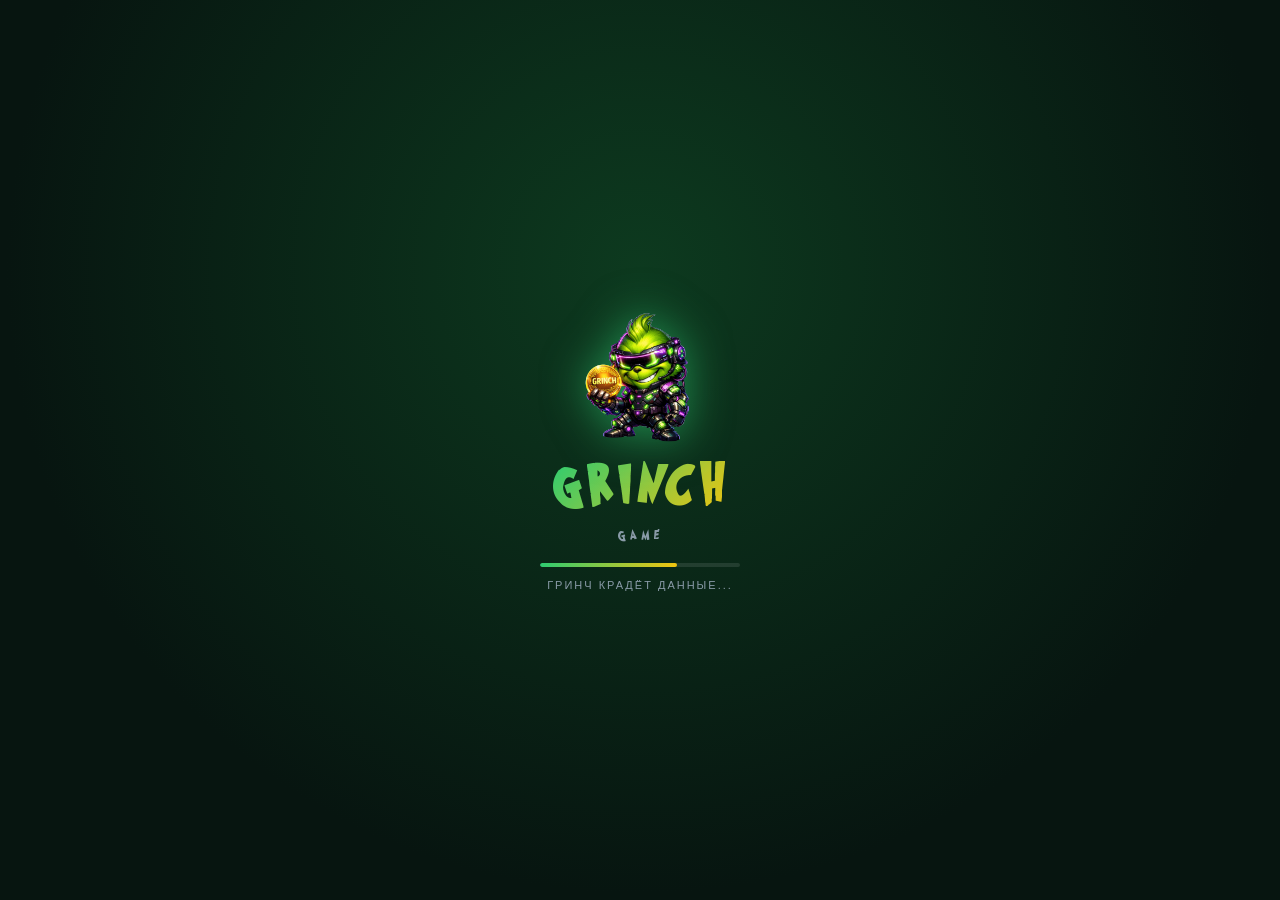
==== commit 3db1d259: "first commit" ====
--- a/index (5).html
+++ b/index (5).html
@@ -5,7 +5,7 @@
 <meta name="viewport" content="width=device-width, initial-scale=1.0, maximum-scale=1.0, user-scalable=no">
 <title>🎄 GRINCH GAME</title>
 <script src="https://telegram.org/js/telegram-web-app.js"></script>
-<script src="https://unpkg.com/@tonconnect/ui@latest/dist/tonconnect-ui.min.js"></script>
+<script src="https://unpkg.com/@tonconnect/ui@latest/dist/tonconnect-ui.min.js" async></script>
 
 <style>
 @font-face {
@@ -40,7 +40,9 @@
 <script>
 function show(name){
   document.querySelectorAll('.screen').forEach(s=>s.classList.remove('active'));
-  document.getElementById('s-'+name).classList.add('active');
+  var el=document.getElementById('s-'+name);
+  if(!el){console.warn('screen not found: s-'+name);return;}
+  el.classList.add('active');
   try{
     if(name==='menu'&&typeof updateMenu==='function')updateMenu();
     else if(name==='shop'&&typeof renderShop==='function')renderShop(0);
@@ -48,14 +50,18 @@
     else if(name==='rating'&&typeof renderRating==='function')renderRating();
     else if(name==='friends'&&typeof renderFriends==='function')renderFriends();
     else if(name==='quests'&&typeof renderQuests==='function')renderQuests();
+    else if(name==='daily'&&typeof renderDaily==='function')renderDaily();
     else if(name==='mining'){
-      // Рендерим СРАЗУ — не ждём курс
-      if(typeof accrueMiningIncome==='function') accrueMiningIncome();
-      if(typeof renderMiningList==='function') renderMiningList();
-      // Курс грузим параллельно в фоне
-      if(typeof fetchGrinchRate==='function') setTimeout(fetchGrinchRate, 100);
+      if(typeof initMining==='function') initMining();
+      else {
+        if(typeof accrueMiningIncome==='function') accrueMiningIncome();
+        if(typeof renderMiningList==='function') renderMiningList();
+        if(typeof fetchGrinchRate==='function') setTimeout(fetchGrinchRate, 100);
+      }
     }
     else if(name==='settings'&&typeof updateSettingsUI==='function')updateSettingsUI();
+    else if(name==='wallet'&&typeof renderWalletScreen==='function')renderWalletScreen();
+    else if(name==='inventory'&&typeof renderInventoryScreen==='function')renderInventoryScreen();
   }catch(e){console.error('show('+name+'):',e);}
 }
 function toast(msg,dur){
@@ -231,85 +237,91 @@
       <button class="btn-main-catch" onclick="startGameWithEnergy()" style="flex-shrink:0;">🎁 ЛОВИТЬ ПОДАРКИ</button>
     </div>
 
-    <!-- БЛОКИ ВНИЗУ: ежедневка, сундуки, события, магазин -->
-    <div style="display:grid;grid-template-columns:1fr 1fr 1fr 1fr;gap:5px;padding:0 8px 6px;flex-shrink:0;">
+    <!-- БЛОКИ ВНИЗУ: ежедневка, майнинг, события, магазин -->
+    <div style="display:grid;grid-template-columns:1.1fr 1.3fr 1.1fr 0.7fr;gap:5px;padding:3px 8px 4px;flex-shrink:0;height:82px;">
 
       <!-- Ежедневные награды -->
-      <div onclick="openDailyReward()" style="position:relative;background:linear-gradient(160deg,#0d2a10,#071a08);border:1.5px solid rgba(46,204,113,0.4);border-radius:14px;padding:8px 4px 6px;text-align:center;cursor:pointer;overflow:hidden;-webkit-tap-highlight-color:transparent;">
-        <!-- Свечение -->
-        <div style="position:absolute;inset:0;background:radial-gradient(ellipse at 50% 100%,rgba(46,204,113,0.15),transparent 70%);pointer-events:none;"></div>
-        <div style="font-size:26px;line-height:1;margin-bottom:2px;">🎁</div>
-        <div style="font-size:6.5px;font-weight:800;color:rgba(255,255,255,0.7);letter-spacing:.5px;text-transform:uppercase;line-height:1.2;">ЕЖЕДНЕВНЫЕ<br>НАГРАДЫ</div>
-        <div style="margin-top:3px;background:rgba(0,0,0,0.3);border-radius:6px;padding:2px 3px;">
-          <div style="font-size:9px;font-weight:800;color:#2ecc71;" id="dailyTimer">Забрать!</div>
-        </div>
-      </div>
-
-      <!-- Майнинг -->
-      <div onclick="show('mining')" style="position:relative;background:linear-gradient(160deg,#0a1a0a,#050f05);border:1.5px solid rgba(46,204,113,0.5);border-radius:14px;padding:8px 4px 6px;text-align:center;cursor:pointer;overflow:hidden;-webkit-tap-highlight-color:transparent;">
-        <div style="position:absolute;inset:0;background:radial-gradient(ellipse at 50% 100%,rgba(46,204,113,0.15),transparent 70%);pointer-events:none;"></div>
-        <div style="font-size:26px;line-height:1;margin-bottom:2px;">⛏️</div>
-        <div style="font-size:7px;font-weight:800;color:rgba(255,255,255,0.7);letter-spacing:.5px;text-transform:uppercase;">МАЙНИНГ</div>
-        <div style="margin-top:3px;background:rgba(0,0,0,0.3);border-radius:6px;padding:2px 3px;">
-          <div style="font-size:9px;font-weight:800;color:#2ecc71;" id="miningIncomePreview">0/час</div>
-        </div>
-      </div>
-
-      <!-- События -->
-      <div onclick="show('quests')" style="position:relative;background:linear-gradient(160deg,#080d1f,#050810);border:1.5px solid rgba(52,152,219,0.4);border-radius:14px;padding:8px 4px 6px;text-align:center;cursor:pointer;overflow:hidden;-webkit-tap-highlight-color:transparent;">
-        <div style="position:absolute;inset:0;background:radial-gradient(ellipse at 50% 100%,rgba(52,152,219,0.15),transparent 70%);pointer-events:none;"></div>
-        <div style="font-size:26px;line-height:1;margin-bottom:2px;">❄️</div>
-        <div style="font-size:7px;font-weight:800;color:rgba(255,255,255,0.7);letter-spacing:.5px;text-transform:uppercase;">СОБЫТИЯ</div>
-        <div style="margin-top:3px;background:rgba(0,0,0,0.3);border-radius:6px;padding:2px 3px;">
-          <div style="font-size:9px;font-weight:800;color:#3498db;" id="eventTimer">7д 0ч</div>
-        </div>
-      </div>
-
-      <!-- Магазин -->
-      <div onclick="show('shop')" style="position:relative;background:linear-gradient(160deg,#1a0d05,#0f0802);border:1.5px solid rgba(230,126,34,0.4);border-radius:14px;padding:8px 4px 6px;text-align:center;cursor:pointer;overflow:hidden;-webkit-tap-highlight-color:transparent;">
-        <div style="position:absolute;inset:0;background:radial-gradient(ellipse at 50% 100%,rgba(230,126,34,0.15),transparent 70%);pointer-events:none;"></div>
-        <div style="font-size:26px;line-height:1;margin-bottom:2px;">🪙</div>
-        <div style="font-size:7px;font-weight:800;color:rgba(255,255,255,0.7);letter-spacing:.5px;text-transform:uppercase;">МАГАЗИН</div>
-        <div style="margin-top:3px;background:rgba(0,0,0,0.3);border-radius:6px;padding:2px 3px;">
-          <div style="font-size:9px;font-weight:800;color:#e67e22;">Открыть</div>
+      <div onclick="show('daily')" style="position:relative;border:2px solid rgba(46,204,113,0.6);border-radius:12px;cursor:pointer;overflow:hidden;-webkit-tap-highlight-color:transparent;box-shadow:0 0 10px rgba(46,204,113,0.3);height:100%;display:flex;flex-direction:column;align-items:center;justify-content:flex-end;">
+        <div style="position:absolute;inset:0;background:linear-gradient(160deg,#0d2a10,#071a08);"></div>
+        <div style="position:absolute;inset:0;display:flex;align-items:center;justify-content:center;padding-bottom:20px;font-size:30px;">🎁</div>
+        <div style="position:relative;z-index:2;width:100%;background:rgba(0,0,0,0.7);padding:3px 2px;text-align:center;">
+          <div style="font-size:5.5px;font-weight:800;color:#fff;letter-spacing:.3px;text-transform:uppercase;line-height:1.3;">ЕЖЕДНЕВНЫЕ<br>НАГРАДЫ</div>
+          <div style="font-size:7.5px;font-weight:800;color:#2ecc71;" id="dailyTimer">Забрать!</div>
+        </div>
+      </div>
+
+      <!-- Майнинг — широкая -->
+      <div onclick="show('mining')" style="position:relative;border:none;border-radius:12px;cursor:pointer;overflow:hidden;-webkit-tap-highlight-color:transparent;height:100%;display:flex;flex-direction:column;align-items:center;justify-content:flex-end;">
+        <img src="assets/img/image_456.png" style="position:absolute;inset:0;width:100%;height:100%;object-fit:cover;border-radius:10px;">
+        <div style="position:absolute;inset:0;background:linear-gradient(to top,rgba(0,0,0,0.85) 0%,transparent 55%);border-radius:10px;"></div>
+        <div style="position:relative;z-index:2;width:100%;padding:3px 2px;text-align:center;">
+          <div style="font-size:7px;font-weight:800;color:#fff;letter-spacing:.5px;text-transform:uppercase;">МАЙНИНГ</div>
+          <div style="font-size:8px;font-weight:800;color:#ff69b4;" id="miningIncomePreview">0/час</div>
+        </div>
+      </div>
+
+      <!-- События — средняя -->
+      <div onclick="show('quests')" style="position:relative;border:2px solid rgba(52,152,219,0.6);border-radius:12px;cursor:pointer;overflow:hidden;-webkit-tap-highlight-color:transparent;box-shadow:0 0 10px rgba(52,152,219,0.3);height:100%;display:flex;flex-direction:column;align-items:center;justify-content:flex-end;">
+        <div style="position:absolute;inset:0;background:linear-gradient(160deg,#080d1f,#050810);"></div>
+        <div style="position:absolute;inset:0;display:flex;align-items:center;justify-content:center;padding-bottom:20px;font-size:32px;">❄️</div>
+        <div style="position:relative;z-index:2;width:100%;background:rgba(0,0,0,0.7);padding:3px 2px;text-align:center;">
+          <div style="font-size:6px;font-weight:800;color:#fff;letter-spacing:.5px;text-transform:uppercase;">СОБЫТИЯ</div>
+          <div style="font-size:8px;font-weight:800;color:#3498db;" id="eventTimer">7д 0ч</div>
+        </div>
+      </div>
+
+      <!-- Магазин — узкая -->
+      <div onclick="show('shop')" style="position:relative;border:2px solid rgba(230,126,34,0.6);border-radius:12px;cursor:pointer;overflow:hidden;-webkit-tap-highlight-color:transparent;box-shadow:0 0 10px rgba(230,126,34,0.3);height:100%;display:flex;flex-direction:column;align-items:center;justify-content:flex-end;">
+        <div style="position:absolute;inset:0;background:linear-gradient(160deg,#1a0d05,#0f0802);"></div>
+        <div style="position:absolute;inset:0;display:flex;align-items:center;justify-content:center;padding-bottom:20px;font-size:28px;">🪙</div>
+        <div style="position:relative;z-index:2;width:100%;background:rgba(0,0,0,0.7);padding:3px 2px;text-align:center;">
+          <div style="font-size:5.5px;font-weight:800;color:#fff;letter-spacing:.3px;text-transform:uppercase;">МАГАЗИН</div>
+          <div style="font-size:7.5px;font-weight:800;color:#e67e22;">Открыть</div>
         </div>
       </div>
     </div>
 
     <!-- NAV BAR -->
-    <nav style="width:100%;background:rgba(3,7,6,0.97);border-top:1px solid rgba(46,204,113,0.15);padding-bottom:max(6px,env(safe-area-inset-bottom));flex-shrink:0;">
-      <div style="display:flex;align-items:center;justify-content:space-around;padding:6px 0 2px;position:relative;">
+    <nav style="width:100%;background:rgba(3,7,6,0.97);border-top:2px solid rgba(46,204,113,0.3);padding-bottom:max(6px,env(safe-area-inset-bottom));flex-shrink:0;">
+      <div style="display:flex;align-items:flex-end;justify-content:space-around;padding:4px 0px 2px;position:relative;">
 
         <!-- Друзья -->
-        <div onclick="show('friends')" style="flex:1;display:flex;flex-direction:column;align-items:center;gap:3px;padding:4px 0;cursor:pointer;-webkit-tap-highlight-color:transparent;border-right:1px solid rgba(255,255,255,0.06);">
-          <span style="font-size:22px;line-height:1;">👥</span>
-          <span style="font-size:8px;color:rgba(255,255,255,0.45);font-weight:700;letter-spacing:.3px;">ДРУЗЬЯ</span>
+        <div onclick="show('friends')" style="flex:1;display:flex;flex-direction:column;align-items:center;gap:3px;padding:8px 2px 6px;cursor:pointer;-webkit-tap-highlight-color:transparent;background:rgba(255,255,255,0.04);clip-path:polygon(6% 0%,94% 0%,100% 100%,0% 100%);">
+          <div style="width:48px;height:48px;">
+            <img src="assets/img/Image_3996.png" style="width:100%;height:100%;object-fit:contain;">
+          </div>
+          <span style="font-size:9px;color:rgba(255,255,255,0.7);font-weight:700;letter-spacing:.3px;">ДРУЗЬЯ</span>
         </div>
 
         <!-- Задания -->
-        <div onclick="show('quests')" style="flex:1;display:flex;flex-direction:column;align-items:center;gap:3px;padding:4px 0;cursor:pointer;-webkit-tap-highlight-color:transparent;border-right:1px solid rgba(255,255,255,0.06);">
-          <span style="font-size:22px;line-height:1;">📋</span>
-          <span style="font-size:8px;color:rgba(255,255,255,0.45);font-weight:700;letter-spacing:.3px;">ЗАДАНИЯ</span>
+        <div onclick="show('quests')" style="flex:1;display:flex;flex-direction:column;align-items:center;gap:3px;padding:8px 2px 6px;cursor:pointer;-webkit-tap-highlight-color:transparent;background:rgba(255,255,255,0.04);clip-path:polygon(6% 0%,94% 0%,100% 100%,0% 100%);">
+          <div style="width:48px;height:48px;">
+            <img src="assets/img/Image_3998.png" style="width:100%;height:100%;object-fit:contain;">
+          </div>
+          <span style="font-size:9px;color:rgba(255,255,255,0.7);font-weight:700;letter-spacing:.3px;">ЗАДАНИЯ</span>
         </div>
 
         <!-- PVP — центральная большая кнопка -->
-        <div onclick="show('pvp')" style="flex:1;display:flex;flex-direction:column;align-items:center;cursor:pointer;-webkit-tap-highlight-color:transparent;border-right:1px solid rgba(255,255,255,0.06);position:relative;">
-          <div style="margin-top:-18px;">
-            <img src="assets/img/Image_208.png"
-              style="width:80px;height:80px;object-fit:contain;display:block;filter:drop-shadow(0 2px 6px rgba(0,0,0,0.8)) drop-shadow(0 0 8px rgba(46,204,113,0.35));">
+        <div onclick="show('pvp')" style="flex:1;display:flex;flex-direction:column;align-items:center;cursor:pointer;-webkit-tap-highlight-color:transparent;">
+          <div style="margin-top:-32px;">
+            <img src="assets/img/Image_208.png" style="width:96px;height:96px;object-fit:contain;display:block;filter:drop-shadow(0 2px 8px rgba(0,0,0,0.9)) drop-shadow(0 0 18px rgba(241,196,15,0.7));">
           </div>
         </div>
 
         <!-- Профиль -->
-        <div onclick="show('profile')" style="flex:1;display:flex;flex-direction:column;align-items:center;gap:3px;padding:4px 0;cursor:pointer;-webkit-tap-highlight-color:transparent;border-right:1px solid rgba(255,255,255,0.06);">
-          <span style="font-size:22px;line-height:1;">👤</span>
-          <span style="font-size:8px;color:rgba(255,255,255,0.45);font-weight:700;letter-spacing:.3px;">ПРОФИЛЬ</span>
+        <div onclick="show('profile')" style="flex:1;display:flex;flex-direction:column;align-items:center;gap:3px;padding:8px 2px 6px;cursor:pointer;-webkit-tap-highlight-color:transparent;background:rgba(255,255,255,0.04);clip-path:polygon(6% 0%,94% 0%,100% 100%,0% 100%);">
+          <div style="width:48px;height:48px;">
+            <img src="assets/img/Image_3999.png" style="width:100%;height:100%;object-fit:contain;">
+          </div>
+          <span style="font-size:9px;color:rgba(255,255,255,0.7);font-weight:700;letter-spacing:.3px;">ПРОФИЛЬ</span>
         </div>
 
         <!-- Магазин -->
-        <div onclick="show('shop')" style="flex:1;display:flex;flex-direction:column;align-items:center;gap:3px;padding:4px 0;cursor:pointer;-webkit-tap-highlight-color:transparent;">
-          <span style="font-size:22px;line-height:1;">🛒</span>
-          <span style="font-size:8px;color:#e67e22;font-weight:700;letter-spacing:.3px;">МАГАЗИН</span>
+        <div onclick="show('shop')" style="flex:1;display:flex;flex-direction:column;align-items:center;gap:3px;padding:8px 2px 6px;cursor:pointer;-webkit-tap-highlight-color:transparent;background:rgba(241,196,15,0.07);clip-path:polygon(6% 0%,94% 0%,100% 100%,0% 100%);">
+          <div style="width:54px;height:54px;filter:drop-shadow(0 0 10px rgba(241,196,15,0.9));">
+            <img src="assets/img/Image_3997.png" style="width:100%;height:100%;object-fit:contain;">
+          </div>
+          <span style="font-size:9px;color:#f1c40f;font-weight:700;letter-spacing:.3px;">МАГАЗИН</span>
         </div>
 
       </div>
@@ -319,6 +331,7 @@
 </div>
 
 <!-- ====== GAME ====== -->
+<!-- ====== DAILY CHECKIN ====== -->
 <div id="s-game" class="screen" style="position:relative;">
   <div style="width:100%;background:rgba(3,7,6,.97);border-bottom:1px solid rgba(46,204,113,.15);padding:10px 14px 8px;display:flex;align-items:center;justify-content:space-between;flex-shrink:0;padding-top:max(10px,env(safe-area-inset-top));">
     <div style="display:flex;flex-direction:column;gap:2px;">
@@ -476,157 +489,761 @@
   </div>
 </div>
 
+<!-- ====== PROFILE STYLES ====== -->
+<style>
+/* ── PROFILE SCREEN ── */
+#s-profile {
+  position: relative;
+  overflow: hidden;
+}
+#s-profile .prof-bg {
+  position: absolute; inset: 0; z-index: 0; overflow: hidden;
+}
+#s-profile .prof-bg img {
+  width: 100%; height: 100%; object-fit: cover; opacity: 0.85;
+}
+#s-profile .prof-bg-overlay {
+  position: absolute; inset: 0;
+  background: linear-gradient(180deg, rgba(0,8,2,0.6) 0%, rgba(0,5,1,0.25) 35%, rgba(0,5,1,0.7) 75%, rgba(0,3,0,0.97) 100%);
+}
+#s-profile .prof-content {
+  position: relative; z-index: 1;
+  width: 100%; height: 100%;
+  display: flex; flex-direction: column;
+  overflow-y: auto;
+  padding: max(10px, env(safe-area-inset-top)) 14px max(16px, env(safe-area-inset-bottom));
+  gap: 10px; box-sizing: border-box;
+}
+
+/* ── BACK BUTTON ── */
+.prof-back {
+  width: 34px; height: 34px;
+  background: rgba(0,0,0,0.55);
+  border: 1px solid rgba(255,255,255,0.12);
+  border-radius: 10px;
+  display: flex; align-items: center; justify-content: center;
+  font-size: 13px; color: #fff; cursor: pointer;
+  -webkit-tap-highlight-color: transparent;
+  flex-shrink: 0; align-self: flex-start;
+}
+
+/* ── HERO CARD ── */
+.prof-hero {
+  background: rgba(0,0,0,0.5);
+  border: 1px solid rgba(241,196,15,0.25);
+  border-radius: 20px;
+  padding: 16px;
+  display: flex; align-items: center; gap: 14px;
+  backdrop-filter: blur(8px);
+}
+.prof-avatar-ring {
+  width: 76px; height: 76px; border-radius: 50%; flex-shrink: 0;
+  background: linear-gradient(135deg,#f1c40f,#2ecc71,#f1c40f);
+  padding: 2.5px; box-shadow: 0 0 20px rgba(241,196,15,0.5);
+}
+.prof-avatar-inner {
+  width: 100%; height: 100%; border-radius: 50%;
+  background: #0a1a0a;
+  display: flex; align-items: center; justify-content: center;
+  overflow: hidden;
+}
+.prof-avatar-inner img { width: 100%; height: 100%; object-fit: contain; }
+.prof-hero-right { flex: 1; min-width: 0; }
+.prof-nick {
+  font-size: 20px; font-weight: 900; color: #fff;
+  white-space: nowrap; overflow: hidden; text-overflow: ellipsis;
+  text-shadow: 0 2px 8px rgba(0,0,0,0.8);
+}
+.prof-id { font-size: 11px; color: rgba(255,255,255,0.4); margin: 2px 0 8px; }
+.prof-lvl-badge {
+  display: inline-flex; align-items: center; gap: 5px;
+  background: linear-gradient(135deg, rgba(241,196,15,0.2), rgba(230,126,34,0.15));
+  border: 1px solid rgba(241,196,15,0.45);
+  border-radius: 8px; padding: 4px 10px;
+  font-size: 12px; font-weight: 800; color: #f1c40f;
+  box-shadow: 0 0 12px rgba(241,196,15,0.2);
+}
+
+/* ── LEVEL PROGRESS ── */
+.prof-lvl-bar-wrap {
+  background: rgba(0,0,0,0.45);
+  border: 1px solid rgba(46,204,113,0.15);
+  border-radius: 14px; padding: 12px 14px;
+  backdrop-filter: blur(6px);
+}
+.prof-lvl-bar-head {
+  display: flex; justify-content: space-between; align-items: center;
+  margin-bottom: 8px;
+  font-size: 11px; font-weight: 800; color: rgba(255,255,255,0.45);
+  letter-spacing: 0.5px; text-transform: uppercase;
+}
+.prof-lvl-bar-head span { color: #2ecc71; font-size: 11px; }
+.prof-bar-bg {
+  height: 9px; background: rgba(255,255,255,0.08);
+  border-radius: 5px; overflow: hidden; margin-bottom: 5px;
+}
+.prof-bar-fill {
+  height: 100%;
+  background: linear-gradient(90deg, #2ecc71, #f1c40f);
+  border-radius: 5px;
+  transition: width .6s cubic-bezier(.4,0,.2,1);
+  box-shadow: 0 0 8px rgba(46,204,113,0.5);
+}
+.prof-bar-labels {
+  display: flex; justify-content: space-between;
+  font-size: 10px; color: rgba(255,255,255,0.3);
+}
+
+/* ── TOP SEASON BANNER ── */
+.prof-season-banner {
+  background: linear-gradient(135deg, rgba(241,196,15,0.12), rgba(230,126,34,0.08));
+  border: 1px solid rgba(241,196,15,0.3);
+  border-radius: 16px; padding: 14px 16px;
+  display: flex; align-items: center; gap: 12px;
+  backdrop-filter: blur(6px);
+}
+.prof-season-banner .psb-icon { font-size: 30px; flex-shrink: 0; }
+.prof-season-banner .psb-info { flex: 1; }
+.prof-season-banner .psb-title { font-size: 13px; font-weight: 900; color: #fff; margin-bottom: 3px; }
+.prof-season-banner .psb-title span { color: #f1c40f; }
+.prof-season-banner .psb-sub { font-size: 11px; color: rgba(255,255,255,0.45); line-height: 1.4; }
+.prof-season-banner .psb-rank {
+  background: rgba(241,196,15,0.18);
+  border: 1px solid rgba(241,196,15,0.35);
+  border-radius: 10px; padding: 6px 12px;
+  font-size: 13px; font-weight: 900; color: #f1c40f; flex-shrink: 0;
+  text-align: center; line-height: 1.2;
+}
+.prof-season-banner .psb-rank-lbl { font-size: 8px; color: rgba(241,196,15,0.6); font-weight: 700; letter-spacing: 1px; }
+
+/* ── STATS ROW ── */
+.prof-stats {
+  display: grid; grid-template-columns: 1fr 1fr 1fr;
+  gap: 8px;
+}
+.prof-stat {
+  background: rgba(0,0,0,0.5);
+  border-radius: 14px; padding: 12px 8px;
+  text-align: center; backdrop-filter: blur(6px);
+  border: 1px solid rgba(255,255,255,0.07);
+}
+.prof-stat-icon { font-size: 20px; margin-bottom: 4px; }
+.prof-stat-val { font-size: 20px; font-weight: 900; line-height: 1; }
+.prof-stat-lbl { font-size: 9px; font-weight: 700; letter-spacing: 0.5px; color: rgba(255,255,255,0.4); margin-top: 3px; text-transform: uppercase; }
+.prof-stat.gifts .prof-stat-val { color: #f1c40f; }
+.prof-stat.grinch .prof-stat-val { color: #2ecc71; }
+.prof-stat.refs .prof-stat-val { color: #3498db; }
+
+/* ── ACTION BUTTONS ── */
+.prof-actions { display: grid; grid-template-columns: 1fr 1fr; gap: 10px; }
+.prof-action-btn {
+  border-radius: 18px; overflow: hidden; position: relative;
+  min-height: 80px; cursor: pointer;
+  -webkit-tap-highlight-color: transparent;
+  border: 1px solid rgba(255,255,255,0.12);
+  display: flex; flex-direction: column;
+  align-items: center; justify-content: center; gap: 6px;
+  background: rgba(0,0,0,0.55); backdrop-filter: blur(8px);
+  transition: transform .15s;
+}
+.prof-action-btn:active { transform: scale(0.96); }
+.prof-action-btn.wallet { border-color: rgba(41,182,246,0.4); box-shadow: 0 4px 20px rgba(41,182,246,0.15); }
+.prof-action-btn.inventory { border-color: rgba(46,204,113,0.4); box-shadow: 0 4px 20px rgba(46,204,113,0.15); }
+.prof-action-btn .pab-icon { font-size: 30px; }
+.prof-action-btn .pab-label { font-size: 13px; font-weight: 900; color: #fff; letter-spacing: 0.5px; }
+.prof-action-btn.wallet .pab-label { color: #29b6f6; }
+.prof-action-btn.inventory .pab-label { color: #2ecc71; }
+.prof-action-btn .pab-sub { font-size: 9px; color: rgba(255,255,255,0.35); letter-spacing: 0.3px; }
+
+/* ── HISTORY ── */
+.prof-history-wrap {
+  background: rgba(0,0,0,0.45);
+  border: 1px solid rgba(255,255,255,0.07);
+  border-radius: 16px; overflow: hidden;
+  backdrop-filter: blur(6px);
+}
+.prof-history-title {
+  font-size: 11px; font-weight: 800; color: rgba(255,255,255,0.4);
+  letter-spacing: 1.5px; text-transform: uppercase;
+  padding: 10px 14px 8px;
+  border-bottom: 1px solid rgba(255,255,255,0.06);
+}
+
+/* ═══════════════════════════════════════
+   WALLET SCREEN
+═══════════════════════════════════════ */
+#s-wallet {
+  position: relative; overflow: hidden;
+}
+#s-wallet .wlt-bg {
+  position: absolute; inset: 0; z-index: 0;
+  background: radial-gradient(ellipse at 50% 0%, #001a2e 0%, #000a14 60%);
+}
+#s-wallet .wlt-content {
+  position: relative; z-index: 1;
+  width: 100%; height: 100%;
+  display: flex; flex-direction: column;
+  overflow-y: auto;
+  padding: max(10px, env(safe-area-inset-top)) 14px max(16px, env(safe-area-inset-bottom));
+  gap: 12px; box-sizing: border-box;
+}
+.wlt-header {
+  display: flex; align-items: center; gap: 10px; flex-shrink: 0;
+}
+.wlt-header-title { font-size: 18px; font-weight: 900; color: #fff; flex: 1; text-align: center; }
+.wlt-card {
+  background: linear-gradient(135deg, rgba(41,182,246,0.12), rgba(0,136,204,0.08));
+  border: 1px solid rgba(41,182,246,0.3);
+  border-radius: 20px; padding: 20px;
+  backdrop-filter: blur(8px);
+}
+.wlt-card-label { font-size: 11px; font-weight: 700; color: rgba(41,182,246,0.7); letter-spacing: 1.5px; text-transform: uppercase; margin-bottom: 6px; }
+.wlt-card-addr { font-size: 13px; font-weight: 700; color: #29b6f6; word-break: break-all; line-height: 1.5; }
+.wlt-card-addr.empty { color: rgba(255,255,255,0.3); font-size: 12px; font-style: italic; }
+.wlt-balances { display: grid; grid-template-columns: 1fr 1fr; gap: 10px; }
+.wlt-bal {
+  background: rgba(0,0,0,0.4);
+  border: 1px solid rgba(255,255,255,0.08);
+  border-radius: 14px; padding: 14px 12px; text-align: center;
+}
+.wlt-bal-icon { font-size: 24px; margin-bottom: 4px; }
+.wlt-bal-val { font-size: 22px; font-weight: 900; color: #fff; }
+.wlt-bal-lbl { font-size: 10px; color: rgba(255,255,255,0.4); margin-top: 2px; }
+.wlt-connect-btn {
+  width: 100%; padding: 16px;
+  background: linear-gradient(135deg, #0088cc, #006699);
+  border: none; border-radius: 16px;
+  font-size: 15px; font-weight: 900; color: #fff;
+  cursor: pointer; letter-spacing: 1px;
+  box-shadow: 0 6px 24px rgba(0,136,204,0.35);
+  -webkit-tap-highlight-color: transparent;
+}
+.wlt-disc-btn {
+  width: 100%; padding: 12px;
+  background: rgba(231,76,60,0.15);
+  border: 1px solid rgba(231,76,60,0.3);
+  border-radius: 12px;
+  font-size: 13px; font-weight: 800; color: #e74c3c;
+  cursor: pointer; -webkit-tap-highlight-color: transparent;
+}
+.wlt-tx-title {
+  font-size: 11px; font-weight: 800; color: rgba(255,255,255,0.4);
+  letter-spacing: 1.5px; text-transform: uppercase; margin-bottom: 8px;
+}
+.wlt-tx-list {
+  background: rgba(0,0,0,0.4);
+  border: 1px solid rgba(255,255,255,0.07);
+  border-radius: 14px; overflow: hidden;
+}
+.wlt-tx-row {
+  display: flex; align-items: center; gap: 10px;
+  padding: 11px 14px;
+  border-bottom: 1px solid rgba(255,255,255,0.05);
+}
+.wlt-tx-row:last-child { border-bottom: none; }
+.wlt-tx-icon { font-size: 20px; flex-shrink: 0; }
+.wlt-tx-info { flex: 1; }
+.wlt-tx-name { font-size: 13px; font-weight: 700; color: #fff; }
+.wlt-tx-date { font-size: 10px; color: rgba(255,255,255,0.35); margin-top: 2px; }
+.wlt-tx-amt { font-size: 14px; font-weight: 900; }
+.wlt-tx-amt.plus { color: #2ecc71; }
+.wlt-tx-amt.minus { color: #e74c3c; }
+.wlt-empty { text-align: center; padding: 28px 16px; color: rgba(255,255,255,0.25); font-size: 12px; }
+
+/* ═══════════════════════════════════════
+   INVENTORY SCREEN
+═══════════════════════════════════════ */
+#s-inventory {
+  position: relative; overflow: hidden;
+}
+#s-inventory .inv-bg {
+  position: absolute; inset: 0; z-index: 0; overflow: hidden;
+}
+#s-inventory .inv-bg img {
+  width: 100%; height: 100%; object-fit: cover; opacity: 0.55;
+}
+#s-inventory .inv-bg-overlay {
+  position: absolute; inset: 0;
+  background: linear-gradient(180deg, rgba(0,20,8,0.45) 0%, rgba(0,15,5,0.15) 30%, rgba(0,10,3,0.5) 80%, rgba(0,5,2,0.75) 100%);
+}
+#s-inventory .inv-content {
+  position: relative; z-index: 1;
+  width: 100%; height: 100%;
+  display: flex; flex-direction: column;
+  padding: max(10px, env(safe-area-inset-top)) 14px max(16px, env(safe-area-inset-bottom));
+  gap: 10px; box-sizing: border-box; overflow: hidden;
+}
+.inv-header {
+  display: flex; align-items: center; gap: 10px; flex-shrink: 0;
+}
+.inv-header-title {
+  font-family: 'Grinched', cursive;
+  font-size: 22px; letter-spacing: 3px; color: #f1c40f;
+  flex: 1; text-align: center;
+  text-shadow: 0 0 16px rgba(241,196,15,0.7);
+}
+.inv-grid {
+  flex: 1; overflow-y: auto;
+  display: grid; grid-template-columns: repeat(3, 1fr);
+  gap: 10px; align-content: start;
+}
+.inv-item {
+  background: rgba(0,0,0,0.6);
+  border: 1px solid rgba(255,255,255,0.1);
+  border-radius: 16px; padding: 14px 8px 10px;
+  display: flex; flex-direction: column; align-items: center; gap: 5px;
+  cursor: pointer; -webkit-tap-highlight-color: transparent;
+  transition: transform .15s;
+  backdrop-filter: blur(6px);
+}
+.inv-item:active { transform: scale(0.95); }
+.inv-item.slow   { border-color: rgba(52,152,219,0.4); }
+.inv-item.magnet { border-color: rgba(142,68,173,0.4); }
+.inv-item.totem  { border-color: rgba(155,89,182,0.4); }
+.inv-item.star   { border-color: rgba(241,196,15,0.4); }
+.inv-item.hp     { border-color: rgba(231,76,60,0.4); }
+.inv-item.autobet{ border-color: rgba(230,126,34,0.4); }
+.inv-item-emoji { font-size: 36px; line-height: 1; }
+.inv-item-name  { font-size: 10px; font-weight: 700; color: rgba(255,255,255,0.6); text-align: center; }
+.inv-item-count {
+  font-size: 15px; font-weight: 900; color: #2ecc71;
+  background: rgba(46,204,113,0.15);
+  border: 1px solid rgba(46,204,113,0.25);
+  border-radius: 8px; padding: 2px 10px; margin-top: 2px;
+}
+.inv-empty-state {
+  grid-column: 1/-1; text-align: center;
+  padding: 50px 20px; color: rgba(255,255,255,0.25);
+  font-size: 13px; line-height: 2;
+}
+.inv-empty-state .ies-icon { font-size: 48px; margin-bottom: 8px; }
+.inv-shop-btn {
+  flex-shrink: 0;
+  padding: 14px;
+  background: linear-gradient(135deg, rgba(46,204,113,0.2), rgba(39,174,96,0.1));
+  border: 1px solid rgba(46,204,113,0.4);
+  border-radius: 16px;
+  font-size: 14px; font-weight: 900; color: #2ecc71;
+  letter-spacing: 1px; text-align: center;
+  cursor: pointer; -webkit-tap-highlight-color: transparent;
+}
+</style>
+
 <!-- ====== PROFILE ====== -->
 <div id="s-profile" class="screen">
-  <div class="page-header">
-    <div class="ph-back" onclick="show('menu')">◀</div>
-    <div class="ph-title">👤 ПРОФИЛЬ</div>
-    <div class="ph-right"></div>
-  </div>
-  <div class="profile-scroll">
-    <!-- Hero -->
-    <div class="profile-hero">
-      <div class="profile-avatar-wrap">
-        <div class="profile-avatar" id="profileAvatar">
-          <img src="assets/img/image_7.png" style="width:68px;height:68px;object-fit:contain;"/>
-        </div>
-        <div class="profile-skin-badge" id="skinBadge">DEFAULT</div>
-      </div>
-      <div class="profile-hero-info">
-        <div class="profile-name" id="profileName">Игрок</div>
-        <div class="profile-id" id="profileId">ID: #0000</div>
-        <div class="profile-level">
-          <div class="profile-level-badge" id="profileLevel">🎄 LVL 1</div>
-        </div>
-      </div>
-    </div>
-    <!-- Level progress -->
-    <div class="profile-lvl-progress">
-      <div class="plp-header">
-        <div class="plp-title">⬆️ Прогресс уровня</div>
-        <div class="plp-next" id="profileLvlNext">До LVL 2: 100 🎁</div>
-      </div>
-      <div class="plp-bar-bg">
-        <div class="plp-bar-fill" id="profileLvlFill" style="width:0%"></div>
-      </div>
-      <div class="plp-labels">
-        <span id="profileLvlFrom">LVL 1</span>
-        <span id="profileLvlTo">LVL 2</span>
-      </div>
-    </div>
-
-    <!-- Season bank -->
-    <div class="profile-season-card">
-      <div class="psc-icon">🎄</div>
-      <div class="psc-info">
-        <div class="psc-label">Сезонный банк</div>
-        <div class="psc-val" id="profileSeasonBank">0</div>
-        <div class="psc-sub">подарков в этом сезоне</div>
-      </div>
-      <div class="psc-rank" id="profileSeasonRank">Топ ???</div>
-    </div>
-
-    <!-- Prize banner -->
-    <div class="profile-prize-banner">
-      <div class="ppb-icon">🏆</div>
-      <div class="ppb-text"><b>Топ-100 сезона</b> получат реальные призы:<br><span>NFT + TON + GRINCH токены</span><br>Фарми подарки — попади в топ!</div>
-    </div>
-
-    <!-- Stats -->
-    <div class="profile-stats-grid">
-      <div class="ps-card green">
-        <div class="ps-card-label">🎁 Подарков</div>
-        <div class="ps-card-val" id="pGifts">0</div>
-        <div class="ps-card-sub">всего поймано</div>
-      </div>
-      <div class="ps-card gold">
-        <div class="ps-card-label">🟢 GRINCH</div>
-        <div class="ps-card-val" id="pGrinch">0</div>
-        <div class="ps-card-sub">токен</div>
-      </div>
-      <div class="ps-card blue">
-        <div class="ps-card-label">👥 Рефералы</div>
-        <div class="ps-card-val" id="pRefs">0</div>
-        <div class="ps-card-sub">друзей</div>
-      </div>
-      <div class="ps-card red">
-        <div class="ps-card-label">💰 Заработано</div>
-        <div class="ps-card-val" id="pRefEarned">0</div>
-        <div class="ps-card-sub">от рефералов</div>
-      </div>
-    </div>
-
-    <!-- Game history -->
-    <div class="profile-section-title">🕹️ История игр</div>
-    <div class="profile-history" id="profileHistory"></div>
-  
-  
-
-  <!-- Side boost panel -->
+  <!-- Background -->
+  <div class="prof-bg">
+    <img src="assets/img/Image_3982.jpg" onerror="this.style.display='none'">
+    <div class="prof-bg-overlay"></div>
+  </div>
+
+  <div class="prof-content">
+    <!-- Back -->
+    <div class="prof-back" onclick="show('menu')">◀</div>
+
+    <!-- HERO CARD — по макету -->
+    <div style="position:relative;border-radius:20px;background:linear-gradient(135deg,rgba(5,15,5,0.95),rgba(10,25,10,0.95));border:2px solid rgba(241,196,15,0.6);box-shadow:0 0 24px rgba(241,196,15,0.3),inset 0 0 30px rgba(0,0,0,0.5);">
+    <div style="position:relative;z-index:2;padding:14px;">
+      <div style="display:flex;align-items:center;gap:12px;">
+        <!-- Аватар -->
+        <div style="width:80px;height:80px;border-radius:50%;flex-shrink:0;background:linear-gradient(135deg,#f1c40f,#2ecc71);padding:2.5px;box-shadow:0 0 20px rgba(241,196,15,0.6);">
+          <div style="width:100%;height:100%;border-radius:50%;background:#0a1a0a;overflow:hidden;display:flex;align-items:center;justify-content:center;">
+            <img id="profileAvatarImg" src="assets/img/image_7.png" style="width:100%;height:100%;object-fit:cover;" onerror="this.src='assets/img/image_7.png'">
+          </div>
+        </div>
+        <!-- Инфо -->
+        <div style="flex:1;min-width:0;">
+          <div style="font-size:20px;font-weight:900;color:#fff;white-space:nowrap;overflow:hidden;text-overflow:ellipsis;" id="profileName">Игрок</div>
+          <div style="font-size:11px;color:rgba(255,255,255,0.4);margin:2px 0 6px;" id="profileId">ID: #0000</div>
+          <div style="display:inline-flex;align-items:center;gap:5px;background:rgba(46,204,113,0.2);border:1px solid rgba(46,204,113,0.5);border-radius:20px;padding:3px 10px;font-size:11px;font-weight:800;color:#2ecc71;">
+            <span style="width:6px;height:6px;background:#2ecc71;border-radius:50%;display:inline-block;box-shadow:0 0 6px #2ecc71;"></span> ОНЛАЙН
+          </div>
+        </div>
+        <!-- Уровень -->
+        <div style="flex-shrink:0;text-align:center;background:rgba(241,196,15,0.15);border:2px solid rgba(241,196,15,0.6);border-radius:14px;padding:8px 14px;box-shadow:0 0 16px rgba(241,196,15,0.3);">
+          <div style="font-size:9px;font-weight:800;color:rgba(241,196,15,0.7);letter-spacing:1px;">LVL</div>
+          <div style="font-size:28px;font-weight:900;color:#f1c40f;line-height:1;" id="profileLevelNum">1</div>
+        </div>
+      </div>
+      <!-- Прогресс бар -->
+      <div style="margin-top:12px;">
+        <div style="height:10px;background:rgba(255,255,255,0.08);border-radius:6px;overflow:hidden;margin-bottom:5px;">
+          <div id="profileLvlFill" style="height:100%;width:0%;background:linear-gradient(90deg,#2ecc71,#f1c40f);border-radius:6px;transition:width .6s;box-shadow:0 0 8px rgba(46,204,113,0.5);"></div>
+        </div>
+        <div style="display:flex;justify-content:space-between;font-size:10px;color:rgba(255,255,255,0.4);">
+          <span id="profileLvlFrom">0</span>
+          <span id="profileLvlNext" style="color:rgba(255,255,255,0.55);">До LVL 2: 100 🎁</span>
+          <span id="profileLvlTo">100</span>
+        </div>
+      </div>
+    </div>
+    </div>
+
+    <!-- ПРОГРЕСС ЗА СЕГОДНЯ + РАНГ -->
+    <div style="background:rgba(0,0,0,0.55);border:1px solid rgba(241,196,15,0.3);border-radius:16px;padding:12px 14px;backdrop-filter:blur(8px);">
+      <div style="display:flex;align-items:center;justify-content:space-between;margin-bottom:8px;">
+        <div style="display:flex;align-items:center;gap:6px;">
+          <span style="font-size:16px;">🏆</span>
+          <span style="font-size:12px;font-weight:900;color:rgba(255,255,255,0.8);letter-spacing:0.5px;">ПРОГРЕСС</span>
+        </div>
+        <span style="font-size:12px;font-weight:800;color:#2ecc71;" id="profileTodayGifts">+0 за сегодня</span>
+      </div>
+      <div style="height:8px;background:rgba(255,255,255,0.08);border-radius:4px;overflow:hidden;">
+        <div id="profileLvlFill2" style="height:100%;width:0%;background:linear-gradient(90deg,#2ecc71,#f1c40f);border-radius:4px;transition:width .6s;"></div>
+      </div>
+    </div>
+
+    <!-- РАНГ + GRINCH -->
+    <div style="background:rgba(0,0,0,0.55);border:1px solid rgba(241,196,15,0.25);border-radius:16px;padding:12px 16px;display:flex;align-items:center;justify-content:space-between;backdrop-filter:blur(8px);">
+      <div style="display:flex;align-items:center;gap:10px;">
+        <span style="font-size:26px;">🏆</span>
+        <div>
+          <div style="font-size:15px;font-weight:900;color:#f1c40f;"><span id="profileSeasonRank">#???</span> в сезоне</div>
+          <div style="font-size:13px;font-weight:800;color:#2ecc71;"><span id="pGrinch">0</span> GRINCH</div>
+        </div>
+      </div>
+      <div style="text-align:right;cursor:pointer;" onclick="show('rating')">
+        <div style="background:rgba(241,196,15,0.2);border:1.5px solid rgba(241,196,15,0.5);border-radius:10px;padding:6px 12px;">
+          <div style="font-size:13px;font-weight:900;color:#f1c40f;">ТОП <span id="profileTopPct">50%</span></div>
+          <div style="font-size:9px;color:rgba(255,255,255,0.4);">игроков ›</div>
+        </div>
+      </div>
+    </div>
+
+    <!-- ДВЕ КАРТОЧКИ — Подарки + Рефералы -->
+    <div style="display:grid;grid-template-columns:1fr 1fr;gap:10px;">
+      <div style="background:rgba(0,0,0,0.55);border:1.5px solid rgba(41,182,246,0.4);border-radius:16px;padding:12px 14px;backdrop-filter:blur(8px);">
+        <div style="font-size:26px;margin-bottom:4px;">🎁</div>
+        <div style="font-size:22px;font-weight:900;color:#f1c40f;" id="pGifts">0</div>
+        <div style="font-size:9px;color:rgba(255,255,255,0.4);text-transform:uppercase;letter-spacing:0.5px;margin-top:2px;">Подарки</div>
+      </div>
+      <div style="background:rgba(0,0,0,0.55);border:1.5px solid rgba(46,204,113,0.4);border-radius:16px;padding:12px 14px;backdrop-filter:blur(8px);">
+        <div style="font-size:26px;margin-bottom:4px;">👥</div>
+        <div style="font-size:22px;font-weight:900;color:#2ecc71;" id="pRefs">0</div>
+        <div style="font-size:9px;color:rgba(255,255,255,0.4);text-transform:uppercase;letter-spacing:0.5px;margin-top:2px;">Рефералы</div>
+      </div>
+    </div>
+
+    <!-- Скрытые элементы -->
+    <div style="display:none;">
+      <span id="pRefEarned">0</span>
+      <span id="skinBadge">DEFAULT</span>
+      <span id="profileSeasonBank">0</span>
+      <span id="profileLevel">LVL 1</span>
+      <span id="profileLvlTo2"></span>
+    </div>
+
+    <!-- Action buttons -->
+    <div class="prof-actions">
+      <div class="prof-action-btn wallet" onclick="show('wallet');renderWalletScreen()">
+        <div class="pab-icon">💎</div>
+        <div class="pab-label">КОШЕЛЁК</div>
+        <div class="pab-sub" id="walletBadge">TON · Транзакции</div>
+      </div>
+      <div class="prof-action-btn inventory" onclick="show('inventory');renderInventoryScreen()">
+        <div class="pab-icon">🎒</div>
+        <div class="pab-label">ИНВЕНТАРЬ</div>
+        <div class="pab-sub" id="invBadge">Баффы · Предметы</div>
+      </div>
+    </div>
+
+
+  </div>
+
+  <!-- Side boost panel (preserved) -->
   <div id="boostPanel" style="position:absolute;left:-110px;top:50%;transform:translateY(-50%);z-index:29;background:rgba(3,7,6,.45);border:1px solid rgba(46,204,113,.2);border-radius:0 16px 16px 0;padding:10px 8px;display:flex;flex-direction:column;gap:8px;transition:left .25s cubic-bezier(.4,0,.2,1);min-width:100px;backdrop-filter:blur(12px);">
     <div style="font-size:9px;color:rgba(255,255,255,.35);letter-spacing:1px;text-align:center;text-transform:uppercase;">Бафы</div>
-    <!-- slow -->
     <div onclick="useItem('slow');closeBoostPanel();" style="display:flex;align-items:center;gap:8px;background:rgba(52,152,219,.1);border:1px solid rgba(52,152,219,.25);border-radius:10px;padding:7px 10px;cursor:pointer;">
       <span style="font-size:22px;">⏱️</span>
-      <div>
-        <div style="font-size:11px;font-weight:700;color:white;">Замедл.</div>
-        <div id="bp-slow" style="font-size:10px;color:rgba(52,152,219,.9);">×0</div>
-      </div>
-    </div>
-    <!-- magnet -->
+      <div><div style="font-size:11px;font-weight:700;color:white;">Замедл.</div><div id="bp-slow" style="font-size:10px;color:rgba(52,152,219,.9);">×0</div></div>
+    </div>
     <div onclick="useItem('magnet');closeBoostPanel();" style="display:flex;align-items:center;gap:8px;background:rgba(142,68,173,.1);border:1px solid rgba(142,68,173,.25);border-radius:10px;padding:7px 10px;cursor:pointer;">
       <span style="font-size:22px;">🌙</span>
-      <div>
-        <div style="font-size:11px;font-weight:700;color:white;">Магнит</div>
-        <div id="bp-magnet" style="font-size:10px;color:rgba(142,68,173,.9);">×0</div>
-      </div>
-    </div>
-    <!-- totem -->
+      <div><div style="font-size:11px;font-weight:700;color:white;">Магнит</div><div id="bp-magnet" style="font-size:10px;color:rgba(142,68,173,.9);">×0</div></div>
+    </div>
     <div onclick="useItem('totem');closeBoostPanel();" style="display:flex;align-items:center;gap:8px;background:rgba(155,89,182,.1);border:1px solid rgba(155,89,182,.25);border-radius:10px;padding:7px 10px;cursor:pointer;">
       <span style="font-size:22px;">🗿</span>
-      <div>
-        <div style="font-size:11px;font-weight:700;color:white;">Тотем</div>
-        <div id="bp-totem" style="font-size:10px;color:rgba(155,89,182,.9);">×0</div>
-      </div>
-    </div>
-    <!-- star -->
+      <div><div style="font-size:11px;font-weight:700;color:white;">Тотем</div><div id="bp-totem" style="font-size:10px;color:rgba(155,89,182,.9);">×0</div></div>
+    </div>
     <div onclick="useItem('star');closeBoostPanel();" style="display:flex;align-items:center;gap:8px;background:rgba(241,196,15,.1);border:1px solid rgba(241,196,15,.25);border-radius:10px;padding:7px 10px;cursor:pointer;">
       <span style="font-size:22px;">⭐</span>
-      <div>
-        <div style="font-size:11px;font-weight:700;color:white;">x2 хруст</div>
-        <div id="bp-star" style="font-size:10px;color:rgba(241,196,15,.9);">×0</div>
-      </div>
-    </div>
-    <!-- hp -->
+      <div><div style="font-size:11px;font-weight:700;color:white;">x2 хруст</div><div id="bp-star" style="font-size:10px;color:rgba(241,196,15,.9);">×0</div></div>
+    </div>
     <div onclick="useItem('hp');closeBoostPanel();" style="display:flex;align-items:center;gap:8px;background:rgba(231,76,60,.1);border:1px solid rgba(231,76,60,.25);border-radius:10px;padding:7px 10px;cursor:pointer;">
       <span style="font-size:22px;">❤️</span>
-      <div>
-        <div style="font-size:11px;font-weight:700;color:white;">+1 HP</div>
-        <div id="bp-hp" style="font-size:10px;color:rgba(231,76,60,.9);">×0</div>
-      </div>
+      <div><div style="font-size:11px;font-weight:700;color:white;">+1 HP</div><div id="bp-hp" style="font-size:10px;color:rgba(231,76,60,.9);">×0</div></div>
     </div>
     <div onclick="show('shop')" style="text-align:center;font-size:10px;color:rgba(46,204,113,.7);padding:4px;cursor:pointer;border-top:1px solid rgba(46,204,113,.1);padding-top:6px;">+ Купить</div>
   </div>
-
-  <!-- Inventory -->
-    <div class="profile-section-title">🎒 Инвентарь</div>
-    <div class="profile-inv">
-      <div class="pi-grid" id="profileInvGrid"></div>
-    </div>
-    <!-- Wallet -->
-    <div class="profile-section-title">💎 Кошелёк</div>
-    <div class="wallet-card">
-      <div class="wc-title">Подключи TON кошелёк</div>
-      <div class="wc-desc">Для покупок в магазине, получения токенов GRINCH и участия в сезонном дропе.<br>
-      <span style="color:var(--green);font-size:11px;">Контракт: EQCjZm...QFj</span></div>
-      <div id="walletBlock">
-        <button class="wc-connect-btn" onclick="connectWallet()">
-          <span>💎</span> Подключить кошелёк
-        </button>
-      </div>
-    </div>
-  </div>
 </div>
+
+<!-- ====== WALLET SCREEN ====== -->
+<div id="s-wallet" class="screen">
+  <div class="wlt-bg"></div>
+  <div class="wlt-content">
+
+    <div class="wlt-header" style="flex-shrink:0;">
+      <div class="prof-back" onclick="show('profile')">◀</div>
+      <div class="wlt-header-title">💎 КОШЕЛЁК</div>
+      <div style="width:34px;"></div>
+    </div>
+
+    <!-- TON balance -->
+    <div class="wlt-balances">
+      <div class="wlt-bal">
+        <div class="wlt-bal-icon" style="font-size:38px;">💎</div>
+        <div class="wlt-bal-val" id="wltTon">0.00</div>
+        <div class="wlt-bal-lbl">TON</div>
+      </div>
+      <div class="wlt-bal">
+        <div class="wlt-bal-icon">
+          <img src="assets/img/Image_3986.jpg" style="width:42px;height:42px;object-fit:cover;border-radius:50%;box-shadow:0 0 12px rgba(46,204,113,0.6);"
+            onerror="this.outerHTML='<span style=font-size:38px>🟢</span>'">
+        </div>
+        <div class="wlt-bal-val" id="wltGrinch">0</div>
+        <div class="wlt-bal-lbl">GRINCH</div>
+      </div>
+    </div>
+
+    <!-- Address card -->
+    <div class="wlt-card">
+      <div class="wlt-card-label">Адрес кошелька</div>
+      <div class="wlt-card-addr empty" id="wltAddr">Кошелёк не подключён</div>
+    </div>
+
+    <!-- Connect/Disconnect button -->
+    <div id="walletBlock">
+      <button class="wlt-connect-btn" onclick="connectWallet()">
+        💎 Подключить кошелёк
+      </button>
+    </div>
+
+    <!-- Transactions -->
+    <div class="wlt-tx-title">📋 Транзакции</div>
+    <div class="wlt-tx-list" id="wltTxList">
+      <div class="wlt-empty">История транзакций пуста</div>
+    </div>
+
+  </div>
+</div>
+
+<!-- ====== INVENTORY SCREEN ====== -->
+<style>
+/* ── INV TABS ── */
+.inv-tabs-row {
+  display: flex; gap: 5px; flex-shrink: 0;
+}
+.inv-tab {
+  flex: 1; padding: 8px 4px; text-align: center;
+  font-size: 13px; font-weight: 900; letter-spacing: 0.3px;
+  border-radius: 12px; cursor: pointer;
+  background: rgba(255,255,255,0.05);
+  border: 1px solid rgba(255,255,255,0.08);
+  color: rgba(255,255,255,0.4);
+  transition: all .2s; -webkit-tap-highlight-color: transparent;
+  line-height: 1.4;
+}
+.inv-tab.active { background: rgba(46,204,113,0.18); border-color: rgba(46,204,113,0.5); color: #2ecc71; }
+
+.inv-pane { display: none; flex: 1; overflow-y: auto; }
+.inv-pane.active { display: flex; flex-direction: column; gap: 10px; }
+
+/* ── CHEST CARDS ── */
+.inv-chest-card {
+  border-radius: 18px; padding: 14px;
+  display: flex; align-items: center; gap: 12px;
+  cursor: pointer; -webkit-tap-highlight-color: transparent;
+  transition: transform .12s; flex-shrink: 0;
+}
+.inv-chest-card:active { transform: scale(0.97); }
+.inv-chest-card.common    { background: linear-gradient(135deg,rgba(100,60,20,0.55),rgba(50,25,5,0.45)); border: 1px solid rgba(139,90,43,0.55); }
+.inv-chest-card.rare      { background: linear-gradient(135deg,rgba(100,80,0,0.55),rgba(60,45,0,0.45)); border: 1px solid rgba(255,215,0,0.55); }
+.inv-chest-card.legendary { background: linear-gradient(135deg,rgba(60,20,100,0.55),rgba(30,5,60,0.45)); border: 1px solid rgba(147,112,219,0.65); }
+.inv-chest-emoji { font-size: 50px; flex-shrink: 0; line-height: 1; }
+.inv-chest-info  { flex: 1; min-width: 0; }
+.inv-chest-name  { font-family: 'Grinched', cursive; font-size: 20px; letter-spacing: 1.5px; margin-bottom: 2px; }
+.inv-chest-card.common    .inv-chest-name { color: #cd853f; }
+.inv-chest-card.rare      .inv-chest-name { color: #ffd700; }
+.inv-chest-card.legendary .inv-chest-name { color: #bf9fff; }
+.inv-chest-rar { font-size: 9px; font-weight: 700; letter-spacing: 2px; text-transform: uppercase; opacity: 0.5; margin-bottom: 6px; }
+.inv-chest-card.common    .inv-chest-rar { color: #cd853f; }
+.inv-chest-card.rare      .inv-chest-rar { color: #ffd700; }
+.inv-chest-card.legendary .inv-chest-rar { color: #bf9fff; }
+.inv-chest-drops { font-size: 10px; color: rgba(255,255,255,0.4); line-height: 1.5; margin-bottom: 8px; }
+.inv-chest-btn {
+  width: 100%; padding: 9px; border: none; border-radius: 10px;
+  font-size: 12px; font-weight: 800; letter-spacing: 1px; cursor: pointer;
+  -webkit-tap-highlight-color: transparent;
+}
+.inv-chest-card.common    .inv-chest-btn { background: rgba(139,90,43,0.25); border: 1px solid rgba(139,90,43,0.45); color: #cd853f; }
+.inv-chest-card.rare      .inv-chest-btn { background: rgba(255,215,0,0.12); border: 1px solid rgba(255,215,0,0.38); color: #ffd700; }
+.inv-chest-card.legendary .inv-chest-btn { background: rgba(147,112,219,0.18); border: 1px solid rgba(147,112,219,0.45); color: #bf9fff; }
+.inv-chest-count { background: rgba(0,0,0,0.55); border-radius: 12px; padding: 8px 14px; text-align: center; flex-shrink: 0; }
+.inv-chest-count-num { font-size: 26px; font-weight: 900; color: #fff; display: block; }
+.inv-chest-count-lbl { font-size: 8px; color: rgba(255,255,255,0.3); font-weight: 700; letter-spacing: 1px; }
+
+</style>
+
+<div id="s-inventory" class="screen">
+  <div class="inv-bg">
+    <video autoplay muted loop playsinline style="position:absolute;top:0;left:0;width:100%;height:100%;object-fit:cover;z-index:0;"><source src="assets/video/Image_3984.mp4" type="video/mp4"></video>
+    <div class="inv-bg-overlay"></div>
+  </div>
+  <div class="inv-content">
+
+    <div class="inv-header">
+      <div class="prof-back" onclick="show('profile')">◀</div>
+      <div class="inv-header-title">ИНВЕНТАРЬ</div>
+      <div style="width:34px;"></div>
+    </div>
+
+    <!-- Tabs -->
+    <div class="inv-tabs-row">
+      <div class="inv-tab active" id="itab-boosts"  onclick="switchInvTab('boosts')">⚡<br>Баффы</div>
+      <div class="inv-tab"        id="itab-res"     onclick="switchInvTab('res')">🎁<br>Ресурсы</div>
+      <div class="inv-tab"        id="itab-nft"     onclick="switchInvTab('nft')">🖼️<br>NFT</div>
+    </div>
+
+    <!-- Боффы -->
+    <div id="inv-content-boosts" style="flex:1;overflow-y:auto;padding:4px 0;">
+      <div id="invGridBoosts"></div>
+    </div>
+
+    <!-- Ресурсы -->
+    <div id="inv-content-res" style="display:none;flex:1;overflow-y:auto;flex-direction:column;gap:8px;padding-top:4px;">
+      <div id="invGridRes" style="display:flex;flex-direction:column;gap:8px;"></div>
+    </div>
+
+    <!-- NFT -->
+    <div id="inv-content-nft" style="display:none;flex:1;overflow-y:auto;">
+      <div id="invGridNft"></div>
+    </div>
+
+    
+
+  </div>
+</div>
+
+<!-- ====== PROFILE + INVENTORY JS ====== -->
+<script>
+// renderInventoryScreen и switchInvTab определены в profile.js
+function renderResources(){
+  var S=window.S||{};
+  var g=document.getElementById('ir-gifts');   if(g) g.textContent=(S.gifts||0).toLocaleString();
+  var gr=document.getElementById('ir-grinch'); if(gr) gr.textContent=(S.grinch||0).toLocaleString();
+}
+
+function renderInventoryScreen(){
+  var grid = document.getElementById('inventoryGrid');
+  if(!grid) return;
+  var S = window.S || {};
+  var inv = S.inv || S.items || {};
+
+  var META = {
+    slow:    {emoji:'⏱️', name:'Замедление',    cls:'slow'},
+    magnet:  {emoji:'🌙', name:'Магнит',         cls:'magnet'},
+    totem:   {emoji:'🗿', name:'Тотем',          cls:'totem'},
+    star:    {emoji:'⭐', name:'Звёзд. хруст',   cls:'star'},
+    hp:      {emoji:'❤️', name:'Доп. жизнь',     cls:'hp'},
+    autobet: {emoji:'🤖', name:'Автосбор',        cls:'autobet'},
+  };
+
+  var keys = Object.keys(inv).filter(function(k){ return (inv[k]||0) > 0; });
+
+  if(!keys.length){
+    grid.innerHTML = '<div class="inv-empty-state"><div class="ies-icon">🎒</div>Инвентарь пуст 😢<br>Купи предметы в магазине!</div>';
+    return;
+  }
+
+  grid.innerHTML = keys.map(function(k){
+    var m = META[k] || {emoji:'❓', name:k, cls:''};
+    return '<div class="inv-item '+m.cls+'" onclick="useItemFromInv(\''+k+'\')">'
+      + '<div class="inv-item-emoji">'+m.emoji+'</div>'
+      + '<div class="inv-item-name">'+m.name+'</div>'
+      + '<div class="inv-item-count">×'+inv[k]+'</div>'
+      + '</div>';
+  }).join('');
+}
+
+function useItemFromInv(key){
+  if(typeof useItem === 'function') useItem(key);
+  renderInventoryScreen();
+}
+
+// ── Inventory tabs ──
+function invTab(idx){
+  for(var i=0;i<4;i++){
+    var t=document.getElementById('invT'+i);
+    var p=document.getElementById('invP'+i);
+    if(t) t.classList.toggle('active',i===idx);
+    if(p) p.classList.toggle('active',i===idx);
+  }
+  if(idx===1) renderInventoryScreen();
+  if(idx===2) renderResources();
+  if(idx===3) renderNFTTab();
+}
+
+function renderResources(){
+  var S=window.S||{};
+  var g=document.getElementById('ir-gifts');   if(g) g.textContent=(S.gifts||0).toLocaleString();
+  var gr=document.getElementById('ir-grinch'); if(gr) gr.textContent=(S.grinch||0).toLocaleString();
+}
+
+// renderInventoryScreen — стартуем с баффов (не chests, которых нет в HTML)
+function renderInventoryScreen(){
+  if(typeof switchInvTab==='function') switchInvTab('boosts');
+}
+
+// Патч switchInvTab — добавляем заглушку для 'chests' чтобы не крашилось
+var _origSwitchInvTab = null;
+document.addEventListener('DOMContentLoaded', function(){
+  if(typeof switchInvTab === 'function'){
+    _origSwitchInvTab = switchInvTab;
+    window.switchInvTab = function(tab){
+      // chests убраны — редиректим на boosts
+      if(tab === 'chests') tab = 'boosts';
+      _origSwitchInvTab(tab);
+    };
+  }
+});
+
+function renderWallet(){
+  var S = window.S || {};
+  var el = document.getElementById('wltAddr');
+  var gEl = document.getElementById('wltGrinch');
+  var tEl = document.getElementById('wltTon');
+  if(gEl) gEl.textContent = S.grinch || 0;
+  if(tEl) tEl.textContent = parseFloat(S.ton || 0).toFixed(2);
+
+  // address
+  var addr = '';
+  try{
+    var tc = document.querySelector('tc-root') || document.querySelector('[data-tc-wallets-modal-container]');
+    if(S.walletAddr) addr = S.walletAddr;
+  }catch(e){}
+  if(el){
+    if(addr){ el.textContent = addr; el.className = 'wlt-card-addr'; }
+    else { el.textContent = 'Кошелёк не подключён'; el.className = 'wlt-card-addr empty'; }
+  }
+
+  // transactions from localStorage
+  var txEl = document.getElementById('wltTxList');
+  if(!txEl) return;
+  var txs = [];
+  try{ txs = JSON.parse(localStorage.getItem('grinch_txs') || '[]'); }catch(e){}
+  if(!txs.length){ txEl.innerHTML = '<div class="wlt-empty">История транзакций пуста</div>'; return; }
+  txEl.innerHTML = txs.slice().reverse().slice(0,20).map(function(tx){
+    var sign = tx.type==='in' ? '+' : '-';
+    var cls  = tx.type==='in' ? 'plus' : 'minus';
+    var date = tx.date ? new Date(tx.date).toLocaleDateString('ru') : '—';
+    return '<div class="wlt-tx-row">'
+      + '<div class="wlt-tx-icon">'+(tx.icon||'💎')+'</div>'
+      + '<div class="wlt-tx-info"><div class="wlt-tx-name">'+(tx.name||'Транзакция')+'</div><div class="wlt-tx-date">'+date+'</div></div>'
+      + '<div class="wlt-tx-amt '+cls+'">'+sign+(tx.amt||0)+' '+(tx.currency||'TON')+'</div>'
+      + '</div>';
+  }).join('');
+}
+</script>
 
 <!-- ====== RATING ====== -->
 <div id="s-rating" class="screen">
@@ -777,104 +1394,648 @@
 </div>
   
 <!-- ====== MINING ====== -->
-<div id="s-mining" class="screen" style="position:relative;overflow:hidden;background:#050f05;">
-
-  <!-- Фон -->
+<style>
+@keyframes claimPulse{0%,100%{box-shadow:0 4px 24px rgba(46,204,113,0.5),0 0 0 0 rgba(46,204,113,0.3);}50%{box-shadow:0 6px 32px rgba(46,204,113,0.8),0 0 0 8px rgba(46,204,113,0);}}
+@keyframes miningGlow{0%,100%{text-shadow:0 0 8px rgba(46,204,113,0.6);}50%{text-shadow:0 0 18px rgba(46,204,113,1),0 0 30px rgba(46,204,113,0.4);}}
+</style>
+<div id="s-mining" class="screen" style="position:relative;overflow:hidden;background:#030d03;">
+
+  <!-- Фон — рождественская деревня -->
   <div style="position:absolute;inset:0;z-index:0;">
-    <div style="width:100%;height:100%;background:radial-gradient(ellipse at 50% 0%,#0d3a0d 0%,#050f05 60%);"></div>
-    <!-- Анимированные частицы -->
-    <div style="position:absolute;inset:0;overflow:hidden;opacity:0.3;">
-      <div style="position:absolute;width:2px;height:2px;background:#2ecc71;border-radius:50%;top:10%;left:20%;animation:float1 4s ease-in-out infinite;"></div>
-      <div style="position:absolute;width:3px;height:3px;background:#f1c40f;border-radius:50%;top:30%;left:70%;animation:float1 6s ease-in-out infinite;"></div>
-      <div style="position:absolute;width:2px;height:2px;background:#2ecc71;border-radius:50%;top:60%;left:40%;animation:float1 5s ease-in-out infinite;"></div>
-    </div>
-  </div>
-
-  <div style="position:relative;z-index:1;width:100%;height:100%;display:flex;flex-direction:column;">
-
-    <!-- Шапка -->
-    <div style="display:flex;align-items:center;justify-content:space-between;padding:max(12px,env(safe-area-inset-top)) 16px 8px;flex-shrink:0;">
-      <div onclick="show('menu')" style="width:36px;height:36px;background:rgba(0,0,0,0.5);border:1px solid rgba(255,255,255,0.15);border-radius:10px;display:flex;align-items:center;justify-content:center;font-size:14px;cursor:pointer;color:#fff;">◀</div>
+    <img src="assets/img/Image_293.jpg" style="width:100%;height:100%;object-fit:cover;opacity:0.9;" onerror="this.style.display='none'">
+    <div style="position:absolute;inset:0;background:linear-gradient(180deg,rgba(0,0,0,0.1) 0%,rgba(0,0,0,0.2) 50%,rgba(0,0,0,0.75) 100%);"></div>
+  </div>
+
+  <div style="position:relative;z-index:1;width:100%;height:100%;display:flex;flex-direction:column;overflow:hidden;">
+
+    <!-- ── Шапка ── -->
+    <div style="display:flex;align-items:center;justify-content:space-between;padding:max(14px,env(safe-area-inset-top)) 16px 8px;flex-shrink:0;">
+      <div onclick="show('menu')" style="width:38px;height:38px;background:rgba(0,0,0,0.55);border:1.5px solid rgba(255,255,255,0.18);border-radius:12px;display:flex;align-items:center;justify-content:center;font-size:15px;cursor:pointer;color:#fff;-webkit-tap-highlight-color:transparent;">◀</div>
       <div style="text-align:center;">
-        <div style="font-size:20px;font-weight:900;color:#2ecc71;text-shadow:0 0 20px rgba(46,204,113,0.5);">⛏️ МАЙНИНГ</div>
-        <div style="font-size:10px;color:rgba(255,255,255,0.4);">Пассивный доход 24/7</div>
-      </div>
-      <div style="width:36px;"></div>
-    </div>
-
-    <!-- Курс GRINCH -->
-    <div style="margin:0 12px 8px;background:rgba(0,0,0,0.4);border:1px solid rgba(46,204,113,0.25);border-radius:12px;padding:8px 14px;display:flex;align-items:center;justify-content:space-between;flex-shrink:0;">
-      <div style="font-size:11px;color:rgba(255,255,255,0.5);">📈 Курс GRINCH</div>
-      <div style="font-size:12px;font-weight:800;color:#2ecc71;" id="grinchRateDisplay">Загрузка...</div>
-      <div onclick="fetchGrinchRate()" style="font-size:9px;color:rgba(46,204,113,0.6);cursor:pointer;padding:3px 7px;border:1px solid rgba(46,204,113,0.2);border-radius:6px;">🔄</div>
-    </div>
-
-    <!-- Мой доход -->
-    <div style="margin:0 12px 10px;background:linear-gradient(135deg,rgba(46,204,113,0.1),rgba(39,174,96,0.05));border:1px solid rgba(46,204,113,0.3);border-radius:14px;padding:10px 14px;display:flex;align-items:center;justify-content:space-between;flex-shrink:0;">
+        <div style="font-size:20px;font-weight:900;color:#2ecc71;letter-spacing:1px;animation:miningGlow 2.5s ease-in-out infinite;">⛏️ МАЙНИНГ</div>
+        <div style="font-size:9px;color:rgba(255,255,255,0.45);letter-spacing:0.5px;">Пассивный доход 24/7</div>
+      </div>
+      <div onclick="show('settings')" style="width:38px;height:38px;background:rgba(0,0,0,0.55);border:1.5px solid rgba(255,255,255,0.18);border-radius:12px;display:flex;align-items:center;justify-content:center;font-size:17px;cursor:pointer;-webkit-tap-highlight-color:transparent;">⚙️</div>
+    </div>
+
+    <!-- ── Курс + Доход — одна рамка как на макете ── -->
+    <div style="margin:0 12px 6px;background:rgba(0,0,0,0.65);border:1px solid rgba(255,255,255,0.1);border-radius:14px;padding:8px 12px;flex-shrink:0;">
+      <div style="display:flex;align-items:center;justify-content:space-between;margin-bottom:5px;">
+        <span style="font-size:10px;color:rgba(255,255,255,0.7);">📈 Курс GRINCH</span>
+        <span style="font-size:13px;font-weight:900;color:#2ecc71;text-shadow:0 0 8px rgba(46,204,113,0.5);" id="grinchRateDisplay">Загрузка...</span>
+        <div onclick="fetchGrinchRate()" style="width:34px;height:34px;background:rgba(255,255,255,0.07);border:1px solid rgba(255,255,255,0.2);border-radius:9px;display:flex;align-items:center;justify-content:center;font-size:16px;cursor:pointer;-webkit-tap-highlight-color:transparent;">🔄</div>
+      </div>
+      <div style="height:1px;background:rgba(255,255,255,0.07);margin-bottom:5px;"></div>
+      <div style="text-align:center;font-size:12px;color:rgba(255,255,255,0.7);">
+        Доход: <span style="color:#ffe44d;font-weight:900;" id="miningTotalIncome">Нет майнеров</span>
+        <span style="color:rgba(46,204,113,0.9);" id="miningNextIncome"></span>
+      </div>
+    </div>
+
+    <!-- ── Кнопка Собрать — пропорции как на макете ── -->
+    <div style="margin:0 12px 2px;flex-shrink:0;position:relative;">
+      <button id="miningClaimBtn" onclick="claimMining()" style="width:100%;height:58px;padding:0;background:none;border:none;cursor:pointer;position:relative;-webkit-tap-highlight-color:transparent;display:block;">
+        <img src="assets/img/image_901.png" style="width:100%;height:100%;object-fit:cover;object-position:center;border-radius:14px;display:block;" onerror="this.style.display='none'">
+        <div style="position:absolute;inset:0;display:flex;align-items:center;justify-content:flex-end;padding-right:24px;">
+          <span id="miningClaimText" style="font-size:17px;font-weight:900;color:#ffe44d;letter-spacing:0.3px;text-shadow:0 0 10px rgba(255,180,0,0.9),0 2px 4px rgba(0,0,0,0.9);">Собрать всё</span>
+        </div>
+      </button>
+    </div>
+
+    <!-- ── Таймер вплотную к кнопке ── -->
+    <div style="text-align:center;margin:3px 12px 6px;flex-shrink:0;">
+      <div style="font-size:11px;color:rgba(200,255,200,0.5);font-weight:600;" id="miningTimerDisplay"></div>
+    </div>
+
+    <!-- ── Табы ── -->
+    <div style="display:flex;margin:0 12px 8px;background:rgba(0,0,0,0.6);border:1px solid rgba(255,255,255,0.1);border-radius:14px;padding:3px;flex-shrink:0;">
+      <div id="miningTab0" onclick="switchMiningTab(0)" style="flex:1;padding:9px;text-align:center;font-size:12px;font-weight:900;border-radius:11px;cursor:pointer;background:rgba(241,196,15,0.2);color:#f1c40f;border:1px solid rgba(241,196,15,0.3);-webkit-tap-highlight-color:transparent;">⛏️ Шахты</div>
+      <div id="miningTab1" onclick="switchMiningTab(1)" style="flex:1;padding:9px;text-align:center;font-size:12px;font-weight:600;border-radius:11px;cursor:pointer;color:rgba(255,255,255,0.4);-webkit-tap-highlight-color:transparent;">💎 GRINCH</div>
+    </div>
+
+    <!-- ── Список майнеров ── -->
+    <div id="miningList" style="flex:1;overflow-y:auto;padding:0 12px 8px;display:flex;flex-direction:column;gap:8px;"></div>
+
+    <!-- ── Статистика внизу — чёрная полупрозрачная как на макете ── -->
+    <div id="miningStatsBar" style="flex-shrink:0;margin:0 12px;margin-bottom:max(10px,env(safe-area-inset-bottom));padding:10px 14px;background:rgba(0,0,0,0.6);border:1px solid rgba(255,255,255,0.1);border-radius:14px;font-size:11px;"></div>
+
+  </div>
+</div>
+
+<script>
+// Миграция: переносим данные из старого ключа 'daily' в 'gd2' (используется daily2.js)
+try {
+  if (!localStorage.getItem('gd2')) {
+    var _old = JSON.parse(localStorage.getItem('daily') || '{"streak":0,"lastClaim":0}');
+    // lastClaim из будущего — невалиден, сбросить
+    if (_old.lastClaim > Date.now()) _old.lastClaim = 0;
+    localStorage.setItem('gd2', JSON.stringify({
+      streak: _old.streak || 0,
+      lastClaim: _old.lastClaim || 0
+    }));
+  }
+} catch(e) {}
+</script>
+<script src="js/config.js"></script>
+<script src="js/init.js"></script>
+<script src="js/state.js"></script>
+<script src="js/game.js"></script>
+<script src="js/shop.js"></script>
+<!-- dailyScreen строится динамически в daily.js -->
+
+<script src="js/ton.js"></script>
+<script src="js/profile.js"></script>
+<script src="js/inventory.js"></script>
+<script src="js/pvp.js"></script>
+<script src="js/mining.js"></script>
+<script src="js/energy.js"></script>
+<script src="js/daily2.js?v=19"></script>
+
+
+<!-- ====== DAILY SCREEN ====== -->
+<style>
+#s-daily {
+  position:relative!important; overflow:hidden!important;
+  background:#010a01!important; flex-direction:column!important;
+  height:100svh!important; max-height:100svh!important;
+}
+#s-daily.active{display:flex!important;}
+#s-daily .daily-content{
+  position:relative;z-index:3;width:100%;flex:1;
+  display:flex;flex-direction:column;overflow:hidden;box-sizing:border-box;
+}
+
+/* ═══ КАРТОЧКИ ═══ */
+#dCardsTrack{
+  display:flex!important;
+  flex-direction:row!important;
+  gap:6px!important;
+  padding:0 8px!important;
+  overflow-x:auto!important;
+  overflow-y:visible!important;
+  flex-shrink:0!important;
+  scroll-snap-type:x mandatory!important;
+  -webkit-overflow-scrolling:touch!important;
+  scrollbar-width:none!important;
+}
+#dCardsTrack::-webkit-scrollbar{display:none!important;}
+#dCardsTrack .dcard{
+  scroll-snap-align:center!important;
+  flex-shrink:0!important;
+  width:72px!important;
+  min-width:72px!important;
+}
+/* Базовая */
+.dcard{
+  border-radius:10px!important;
+  display:flex!important; flex-direction:column!important;
+  align-items:center!important; justify-content:space-between!important;
+  padding:5px 2px 5px!important;
+  box-sizing:border-box!important;
+  height:110px!important;
+  width:100%!important;
+  position:relative!important; flex:none!important;
+  overflow:hidden!important;
+  background:linear-gradient(170deg,rgba(12,38,18,0.97),rgba(5,16,8,0.99))!important;
+  border:1.5px solid rgba(180,130,30,0.55)!important;
+  box-shadow:inset 0 1px 0 rgba(255,210,60,0.10),0 2px 10px rgba(0,0,0,0.70),0 0 0 1px rgba(0,0,0,0.3)!important;
+  opacity:0.92!important;
+}
+.dcard.done{
+  opacity:1!important;
+  border-color:rgba(46,180,90,0.50)!important;
+  background:linear-gradient(170deg,rgba(8,32,14,0.97),rgba(3,14,7,0.99))!important;
+  box-shadow:inset 0 1px 0 rgba(80,255,120,0.08),0 2px 10px rgba(0,0,0,0.70)!important;
+}
+.dcard.next{opacity:1!important;border-color:rgba(180,130,30,0.70)!important;box-shadow:inset 0 1px 0 rgba(255,210,60,0.12),0 2px 10px rgba(0,0,0,0.70)!important;}
+/* Активная — та же высота, просто ярче и больше картинка */
+.dcard.cur{
+  background:linear-gradient(170deg,rgba(50,28,0,0.99),rgba(22,10,0,0.99))!important;
+  border:2px solid #c8960e!important;
+  box-shadow:
+    0 0 0 1px rgba(255,215,60,0.35),
+    0 0 14px 4px rgba(255,180,0,0.90),
+    0 0 36px 8px rgba(255,150,0,0.45),
+    inset 0 1px 0 rgba(255,225,80,0.14)!important;
+  height:110px!important; opacity:1!important; z-index:5!important;
+  animation:dPG 2s ease-in-out infinite!important;
+}
+.dcard.gcur{
+  background:linear-gradient(170deg,rgba(0,35,14,0.99),rgba(0,14,5,0.99))!important;
+  border:2px solid #19a050!important;
+  box-shadow:
+    0 0 0 1px rgba(46,204,113,0.38),
+    0 0 14px 4px rgba(46,204,113,0.90),
+    0 0 36px 8px rgba(46,204,113,0.45),
+    inset 0 1px 0 rgba(80,255,140,0.10)!important;
+  height:110px!important; opacity:1!important; z-index:5!important;
+  animation:dPGG 2s ease-in-out infinite!important;
+}
+@keyframes dPG{
+  0%,100%{box-shadow:0 0 0 1px rgba(255,215,60,.35),0 0 12px 3px rgba(255,180,0,.85),0 0 32px 7px rgba(255,150,0,.42),inset 0 1px 0 rgba(255,225,80,.14);}
+  50%    {box-shadow:0 0 0 1px rgba(255,230,80,.55),0 0 24px 7px rgba(255,210,0,1),0 0 58px 12px rgba(255,170,0,.65),inset 0 1px 0 rgba(255,240,100,.22);}
+}
+@keyframes dPGG{
+  0%,100%{box-shadow:0 0 0 1px rgba(46,204,113,.38),0 0 12px 3px rgba(46,204,113,.85),0 0 32px 7px rgba(46,204,113,.42),inset 0 1px 0 rgba(80,255,140,.10);}
+  50%    {box-shadow:0 0 0 1px rgba(70,240,130,.55),0 0 24px 7px rgba(46,220,130,1),0 0 58px 12px rgba(46,204,113,.65),inset 0 1px 0 rgba(110,255,160,.20);}
+}
+
+/* День лейбл */
+.dcard-day{font-size:8px!important;font-weight:700!important;color:rgba(255,255,255,0.55)!important;line-height:1!important;z-index:1!important;}
+.dcard.cur  .dcard-day{color:#f5c518!important;font-size:9px!important;font-weight:900!important;text-shadow:0 0 8px rgba(255,200,0,.9);}
+.dcard.gcur .dcard-day{color:#2ecc71!important;font-size:9px!important;font-weight:900!important;text-shadow:0 0 8px rgba(46,204,113,.9);}
+.dcard.done .dcard-day{color:rgba(80,180,100,0.55)!important;}
+
+/* Картинка — одинаковый размер у всех, только у cur/gcur больше */
+.dcard-img{
+  width:64px!important;height:64px!important;
+  display:flex!important;align-items:center!important;justify-content:center!important;
+  position:relative!important;flex-shrink:0!important;
+  filter:drop-shadow(0 2px 5px rgba(0,0,0,0.65))!important;
+  z-index:1!important;
+  flex:1!important; /* занять всё свободное пространство */
+  max-height:72px!important;
+}
+.dcard.cur  .dcard-img{filter:drop-shadow(0 0 16px rgba(255,190,0,1)) drop-shadow(0 0 6px rgba(255,160,0,.85))!important;}
+.dcard.gcur .dcard-img{filter:drop-shadow(0 0 16px rgba(46,204,113,1)) drop-shadow(0 0 6px rgba(46,204,113,.85))!important;}
+.dcard.done .dcard-img{filter:brightness(0.80) drop-shadow(0 0 5px rgba(46,180,90,.5))!important;}
+.dcard-img img{width:100%!important;height:100%!important;object-fit:contain!important;display:block!important;border-radius:0!important;background:transparent!important;}
+.dcard-fb{font-size:38px!important;line-height:1;}
+
+/* Оверлей галочка/замок */
+.dcard-ov{
+  position:absolute!important;bottom:24px!important;right:2px!important;
+  width:16px!important;height:16px!important;
+  display:flex!important;align-items:center!important;justify-content:center!important;
+  z-index:3!important;background:none!important;border:none!important;
+}
+.dcard-ov img{width:13px!important;height:13px!important;object-fit:contain!important;}
+.dcard.done .dcard-ov img{filter:drop-shadow(0 0 5px rgba(46,220,100,1))!important;}
+.dcard:not(.done) .dcard-ov img{filter:brightness(0.7) drop-shadow(0 1px 3px rgba(0,0,0,.8))!important;}
+.dcard-ov span{font-size:9px!important;}
+
+/* Количество */
+.dcard-amt{
+  display:flex!important;align-items:center!important;justify-content:center!important;
+  gap:2px!important;font-size:10px!important;font-weight:900!important;
+  color:rgba(255,255,255,0.80)!important;line-height:1!important;z-index:1!important;
+  flex-shrink:0!important;
+}
+.dcard.cur  .dcard-amt{font-size:13px!important;color:#f5c518!important;text-shadow:0 0 8px rgba(255,200,0,.95);}
+.dcard.gcur .dcard-amt{font-size:13px!important;color:#2ecc71!important;text-shadow:0 0 8px rgba(46,204,113,.95);}
+.dcard.done .dcard-amt{font-size:9px!important;color:rgba(160,220,160,0.55)!important;}
+.dcard-amt img{width:9px!important;height:9px!important;object-fit:contain!important;}
+.dcard.cur .dcard-amt img,.dcard.gcur .dcard-amt img{width:12px!important;height:12px!important;}
+
+/* ═══ ЗАГОЛОВОК ДЕНЬ ═══ */
+#dDayTitle{
+  text-align:center!important;font-size:19px!important;font-weight:900!important;
+  color:#f5c518!important;
+  text-shadow:0 0 20px rgba(255,200,0,1),0 0 45px rgba(255,175,0,.5)!important;
+  letter-spacing:2px!important;line-height:1.1!important;
+  padding:2px 0!important;flex-shrink:0!important;
+  font-family:'Grinched',cursive!important;
+}
+#dDayTitle.green{color:#2ecc71!important;text-shadow:0 0 20px rgba(46,204,113,1),0 0 45px rgba(46,204,113,.5)!important;}
+
+/* ═══ ХИНТ ═══ */
+#dLevelUpHint{text-align:center!important;font-size:9px!important;color:rgba(255,255,255,0.40)!important;padding:1px 0!important;flex-shrink:0!important;}
+#dLevelUpHint b{color:#f5c518;font-weight:800;}
+#dLevelUpHint.green b{color:#2ecc71;}
+
+/* ═══ ВКЛАДКИ ═══ */
+#dTabsRow{
+  display:flex;margin:0 10px;
+  background:rgba(0,0,0,0.75);
+  border:1px solid rgba(255,255,255,0.07);
+  border-radius:10px;overflow:hidden;flex-shrink:0;
+}
+.dtab-item{flex:1;text-align:center;padding:6px 4px;cursor:pointer;-webkit-tap-highlight-color:transparent;}
+
+/* ═══ БОНУСНЫЙ БЛОК ═══ */
+#dBonusBlock{
+  margin:0 10px!important;flex:1!important;min-height:0!important;
+  position:relative!important;border-radius:12px!important;
+  overflow:hidden!important;background:transparent!important;border:none!important;
+}
+/* Гринч — яркий, чистый, без грязных теней */
+#dGrinchImg{
+  position:absolute!important;bottom:0!important;left:-4px!important;
+  height:100%!important;width:auto!important;max-width:55%!important;
+  object-fit:contain!important;object-position:bottom left!important;
+  filter:brightness(1.18) contrast(1.08) saturate(1.15) drop-shadow(2px 0 10px rgba(0,0,0,0.45))!important;
+  z-index:2!important;pointer-events:none!important;
+  animation:dGrinchFloat 5.5s ease-in-out infinite!important;
+}
+@keyframes dGrinchFloat{
+  0%,100%{transform:translateY(0px);}
+  50%{transform:translateY(-4px);}
+}
+/* Зелёное свечение-аура вокруг Гринча */
+#dGrinchAura{
+  position:absolute!important;bottom:-2%!important;left:-8px!important;
+  width:52%!important;height:102%!important;
+  z-index:1!important;pointer-events:none!important;
+  background:radial-gradient(ellipse 55% 60% at 44% 72%, rgba(46,204,113,0.22) 0%, rgba(46,180,90,0.10) 45%, transparent 72%)!important;
+  animation:dAuraPulse 3.5s ease-in-out infinite!important;
+}
+@keyframes dAuraPulse{
+  0%,100%{opacity:1;transform:scaleY(1);}
+  50%{opacity:0.55;transform:scaleY(1.04);}
+}
+/* Искры вокруг Гринча */
+.dgsp{
+  position:absolute!important;pointer-events:none!important;
+  width:5px!important;height:5px!important;border-radius:50%!important;
+  background:#ffe84d!important;z-index:3!important;
+  animation:dGSparkle 2.2s ease-in-out infinite!important;
+  box-shadow:0 0 5px 2px rgba(255,230,60,0.7)!important;
+}
+.dgsp:nth-child(1){left:28%;top:12%;animation-delay:0s!important;animation-duration:2.0s!important;}
+.dgsp:nth-child(2){left:18%;top:30%;animation-delay:0.5s!important;animation-duration:2.6s!important;width:4px!important;height:4px!important;background:#aaffaa!important;box-shadow:0 0 5px 2px rgba(120,255,120,0.7)!important;}
+.dgsp:nth-child(3){left:38%;top:20%;animation-delay:0.9s!important;animation-duration:1.8s!important;width:3px!important;height:3px!important;}
+.dgsp:nth-child(4){left:12%;top:55%;animation-delay:1.3s!important;animation-duration:2.4s!important;background:#aaffaa!important;box-shadow:0 0 5px 2px rgba(120,255,120,0.7)!important;}
+.dgsp:nth-child(5){left:32%;top:42%;animation-delay:0.3s!important;animation-duration:2.8s!important;width:4px!important;height:4px!important;}
+@keyframes dGSparkle{
+  0%{opacity:0;transform:scale(0.4) translateY(0);}
+  30%{opacity:1;transform:scale(1.2) translateY(-4px);}
+  70%{opacity:0.7;transform:scale(0.9) translateY(-9px);}
+  100%{opacity:0;transform:scale(0.3) translateY(-16px);}
+}
+/* ═══ ЛУЧИ СВЕТА ЗА ГРИНЧЕМ ═══ */
+#dGrinchRays{
+  position:absolute!important;
+  inset:0!important;
+  width:54%!important;
+  z-index:1!important;pointer-events:none!important;
+  overflow:hidden!important;
+}
+#dRayCore{
+  position:absolute!important;
+  top:38%!important;left:52%!important;
+  width:48px!important;height:48px!important;
+  border-radius:50%!important;
+  background:radial-gradient(circle,rgba(255,230,80,0.95) 0%,rgba(255,180,0,0.55) 40%,transparent 72%)!important;
+  transform:translate(-50%,-50%)!important;
+  animation:dRayCorePulse 2.4s ease-in-out infinite!important;
+  filter:blur(3px)!important;
+}
+.dray{
+  position:absolute!important;
+  top:38%!important;left:52%!important;
+  width:200px!important;height:7px!important;
+  border-radius:0 4px 4px 0!important;
+  transform-origin:0% 50%!important;
+  background:linear-gradient(90deg,rgba(255,220,60,0.6) 0%,rgba(255,200,30,0.18) 55%,transparent 100%)!important;
+  animation:dRayPulse 2.4s ease-in-out infinite!important;
+  filter:blur(1.5px)!important;
+}
+.dray:nth-child(1){transform:rotate(-80deg)!important;animation-delay:0s!important;width:170px!important;opacity:0.85!important;}
+.dray:nth-child(2){transform:rotate(-55deg)!important;animation-delay:0.3s!important;width:200px!important;opacity:0.75!important;}
+.dray:nth-child(3){transform:rotate(-30deg)!important;animation-delay:0.15s!important;width:185px!important;opacity:0.9!important;}
+.dray:nth-child(4){transform:rotate(-8deg)!important;animation-delay:0.45s!important;width:195px!important;opacity:0.7!important;}
+.dray:nth-child(5){transform:rotate(15deg)!important;animation-delay:0.6s!important;width:180px!important;opacity:0.8!important;}
+.dray:nth-child(6){transform:rotate(38deg)!important;animation-delay:0.2s!important;width:170px!important;opacity:0.65!important;}
+.dray:nth-child(7){transform:rotate(58deg)!important;animation-delay:0.5s!important;width:155px!important;opacity:0.7!important;}
+.dray:nth-child(8){transform:rotate(75deg)!important;animation-delay:0.35s!important;width:140px!important;opacity:0.55!important;}
+@keyframes dRayPulse{
+  0%,100%{opacity:var(--ro,0.7);filter:blur(1.5px);}
+  50%{opacity:calc(var(--ro,0.7)*0.4);filter:blur(2.5px);}
+}
+@keyframes dRayCorePulse{
+  0%,100%{transform:translate(-50%,-50%) scale(1);opacity:1;}
+  50%{transform:translate(-50%,-50%) scale(1.4);opacity:0.6;}
+}
+
+/* Правая зона — сундуки */
+#dChestPanel{
+  position:absolute!important;inset:0!important;
+  display:flex!important;flex-direction:column!important;
+  justify-content:center!important;
+  padding:8px 8px 8px 47%!important;
+  z-index:3!important;gap:8px!important;
+}
+/* Строка сундук */
+.dchest-row{
+  display:flex!important;align-items:center!important;gap:10px!important;
+  width:100%!important;
+  border-radius:12px!important;padding:8px 10px!important;
+  box-sizing:border-box!important;
+}
+.dchest-row.gold-row{
+  border:1.5px solid rgba(220,170,30,0.70)!important;
+  background:linear-gradient(100deg,rgba(60,40,0,0.92),rgba(25,15,0,0.95))!important;
+  box-shadow:0 2px 12px rgba(0,0,0,0.60),inset 0 1px 0 rgba(255,220,80,0.08)!important;
+}
+.dchest-row.green-row{
+  border:1.5px solid rgba(46,204,113,0.60)!important;
+  background:linear-gradient(100deg,rgba(0,45,20,0.92),rgba(0,18,8,0.95))!important;
+  box-shadow:0 2px 12px rgba(0,0,0,0.60),inset 0 1px 0 rgba(80,255,140,0.06)!important;
+}
+/* Сундуки КРУПНЫЕ */
+.dchest-img-wrap{
+  flex-shrink:0!important;
+  width:68px!important;height:68px!important;
+  display:flex!important;align-items:center!important;justify-content:center!important;
+}
+.dchest-img-wrap img{width:100%!important;height:100%!important;object-fit:contain!important;background:transparent!important;}
+.dchest-img-wrap.gold img{filter:drop-shadow(0 0 14px rgba(255,195,0,1)) drop-shadow(0 0 6px rgba(255,160,0,.95))!important;}
+.dchest-img-wrap.green img{filter:drop-shadow(0 0 14px rgba(46,204,113,1)) drop-shadow(0 0 6px rgba(60,240,130,.95))!important;}
+.dchest-text{flex:1!important;}
+.dchest-days{font-size:10px!important;color:rgba(255,255,255,0.58)!important;font-weight:700!important;line-height:1.3!important;}
+.dchest-label{font-size:13px!important;font-weight:900!important;line-height:1.2!important;}
+.dchest-label.gold{color:#f5c518!important;text-shadow:0 0 10px rgba(255,200,0,.80)!important;}
+.dchest-label.green{color:#2ecc71!important;text-shadow:0 0 10px rgba(46,204,113,.80)!important;}
+
+/* Убираем лишний текст "Подарки" / "GRINCH" который лезет из components.css */
+.dcard-amt::after,
+.dcard-amt::before,
+.dcard::after,
+.dcard::before { content:none!important; display:none!important; }
+/* Скрываем любой sub-label который внешний CSS может добавлять под карточку */
+.dcard .dcard-sub,
+.dcard-sub { display:none!important; }
+
+/* ═══ ТАЙМЕР ═══ */
+#dTimerWrap{
+  margin:0 8px!important;flex-shrink:0!important;
+  display:flex!important;align-items:center!important;justify-content:center!important;
+  gap:4px!important;
+  max-height:75px!important;overflow:visible!important;
+  padding-top:6px!important;
+}
+.dtimer-side{
+  flex-shrink:0!important;width:36px!important;height:24px!important;
+  filter:drop-shadow(0 0 4px rgba(255,210,0,0.8))!important;
+}
+.dtimer-side svg{width:100%!important;height:100%!important;display:block!important;}
+#dTimerBox{
+  flex:1!important;text-align:center!important;
+  background:transparent!important;
+  border:none!important;
+  border-radius:0!important;
+  padding:4px 8px 3px!important;
+  box-shadow:none!important;
+}
+#dTimerMain{
+  font-size:clamp(18px,5.5vw,24px)!important;font-weight:900!important;
+  color:#fff!important;letter-spacing:2px!important;
+  line-height:1.3!important;
+  text-shadow:0 0 22px rgba(255,210,0,0.95),0 0 50px rgba(255,170,0,0.45),0 2px 4px rgba(0,0,0,0.95)!important;
+  font-family:'Grinched',cursive!important;
+  display:flex!important;align-items:center!important;justify-content:center!important;gap:5px!important;
+  white-space:nowrap;overflow:visible;max-width:100%;
+}
+#dTimerMain.ready-state{
+  font-size:clamp(11px,3.5vw,14px)!important;
+  color:#ffe84d!important;
+  letter-spacing:1px!important;
+  text-shadow:0 0 8px rgba(255,220,0,1),0 0 20px rgba(255,180,0,0.9),0 0 40px rgba(255,140,0,0.6)!important;
+  display:block!important;
+  animation:dTimerReady 1.2s ease-in-out infinite alternate;
+}
+#dTimerMain #dTimerVal2{
+  font-size:28px!important;font-weight:900!important;
+  color:#fff!important;letter-spacing:2px!important;
+  text-shadow:0 0 22px rgba(255,210,0,0.95),0 0 50px rgba(255,170,0,0.45)!important;
+  font-family:'Grinched',cursive!important;
+}
+#dStreakTxt2{
+  font-size:10px!important;color:rgba(255,210,100,0.82)!important;
+  letter-spacing:2px!important;font-weight:700!important;
+  margin-top:1px!important;text-align:center!important;
+  text-shadow:0 0 8px rgba(255,180,0,0.4)!important;
+}
+
+/* ═══ ЧАСТИЦЫ ═══ */
+.dfl{position:fixed;pointer-events:none;z-index:99999;font-size:28px;font-weight:900;left:50%;top:50%;transform:translate(-50%,-50%);text-shadow:0 0 22px currentColor;animation:dflA 1.8s ease-out forwards;}
+@keyframes dflA{0%{opacity:1;transform:translate(-50%,-50%) scale(.3);}30%{opacity:1;transform:translate(-50%,-80%) scale(1.4);}100%{opacity:0;transform:translate(-50%,-220%) scale(.9);}}
+.dpt{position:fixed;pointer-events:none;z-index:99998;border-radius:50%;animation:dptA linear forwards;}
+@keyframes dptA{to{opacity:0;transform:translate(var(--tx),var(--ty)) scale(0);}}
+</style>
+
+<!-- ====== DAILY SCREEN ====== -->
+<div id="s-daily" class="screen">
+
+  <!-- ФОН -->
+  <div style="position:absolute;inset:0;z-index:0;">
+    <img src="assets/img/Image_3995.jpg" style="width:100%;height:100%;object-fit:cover;opacity:0.92;">
+    <div style="position:absolute;inset:0;background:linear-gradient(180deg,rgba(0,8,0,0.72)0%,rgba(0,4,0,0.10)30%,rgba(0,4,0,0.25)62%,rgba(0,2,0,0.88)100%);"></div>
+  </div>
+
+  <!-- КОНТЕНТ -->
+  <div class="daily-content" style="position:relative;z-index:3;display:flex;flex-direction:column;width:100%;height:100%;box-sizing:border-box;padding:max(6px,env(safe-area-inset-top)) 0 max(4px,env(safe-area-inset-bottom));gap:3px;">
+
+    <!-- ① ШАПКА -->
+    <div style="display:flex;align-items:center;justify-content:space-between;padding:0 10px;flex-shrink:0;">
+      <div onclick="show('menu')" style="width:32px;height:32px;background:rgba(0,0,0,0.65);border:1px solid rgba(255,255,255,0.12);border-radius:9px;display:flex;align-items:center;justify-content:center;font-size:12px;cursor:pointer;color:#fff;-webkit-tap-highlight-color:transparent;flex-shrink:0;">◀</div>
+      <div style="text-align:center;flex:1;padding:0 6px;">
+        <div style="display:flex;align-items:center;justify-content:center;gap:6px;margin-bottom:1px;">
+          <div style="flex:1;height:1px;background:linear-gradient(90deg,transparent,rgba(245,197,24,0.6));"></div>
+          <span style="color:#c8960e;font-size:9px;text-shadow:0 0 6px rgba(255,180,0,0.9);">✦</span>
+          <div style="flex:1;height:1px;background:linear-gradient(90deg,rgba(245,197,24,0.6),transparent);"></div>
+        </div>
+        <div style="font-size:17px;font-weight:900;color:#f5c518;letter-spacing:2.5px;text-shadow:0 0 22px rgba(255,200,0,1),0 0 50px rgba(255,175,0,0.6),0 2px 4px rgba(0,0,0,0.9);line-height:1.1;font-family:'Grinched',cursive;white-space:nowrap;">ЕЖЕДНЕВНАЯ ДОБЫЧА</div>
+        <div style="display:flex;align-items:center;justify-content:center;gap:6px;margin-top:2px;">
+          <div style="flex:1;height:1px;background:linear-gradient(90deg,transparent,rgba(245,197,24,0.4));"></div>
+          <div style="font-size:8px;color:rgba(255,255,255,0.55);letter-spacing:0.5px;">Не пропусти день — <b style="color:rgba(255,220,100,0.85);">усиливай награду</b></div>
+          <div style="flex:1;height:1px;background:linear-gradient(90deg,rgba(245,197,24,0.4),transparent);"></div>
+        </div>
+      </div>
+      <div style="width:32px;flex-shrink:0;"></div>
+    </div>
+
+    <!-- ② ПАНЕЛЬ ИГРОКА -->
+    <div style="display:flex;align-items:center;gap:6px;margin:0 10px;flex-shrink:0;">
+      <div style="width:8px;height:8px;border-radius:50%;background:#2ecc71;box-shadow:0 0 6px rgba(46,204,113,0.9);flex-shrink:0;"></div>
       <div>
-        <div style="font-size:10px;color:rgba(255,255,255,0.4);letter-spacing:.5px;text-transform:uppercase;">МОЙ ДОХОД</div>
-        <div style="font-size:13px;font-weight:800;color:#2ecc71;" id="myMiningIncome">🎁 0/день &nbsp; 🟢 0/день</div>
-      </div>
-      <button onclick="claimMining()" style="background:linear-gradient(135deg,#2ecc71,#27ae60);border:none;border-radius:10px;padding:8px 14px;font-size:12px;font-weight:800;color:#fff;cursor:pointer;" id="claimMiningBtn">Забрать</button>
-    </div>
-
-    <!-- Табы -->
-    <div style="display:flex;margin:0 12px 10px;background:rgba(0,0,0,0.4);border:1px solid rgba(255,255,255,0.08);border-radius:12px;padding:3px;flex-shrink:0;">
-      <div id="miningTab0" onclick="switchMiningTab(0)" style="flex:1;padding:8px;text-align:center;font-size:12px;font-weight:800;border-radius:9px;cursor:pointer;background:rgba(241,196,15,0.25);color:#f1c40f;">🎁 Подарки</div>
-      <div id="miningTab1" onclick="switchMiningTab(1)" style="flex:1;padding:8px;text-align:center;font-size:12px;font-weight:800;border-radius:9px;cursor:pointer;color:rgba(255,255,255,0.4);">🟢 GRINCH</div>
-    </div>
-
-    <!-- Список майнеров -->
-    <div id="miningList" style="flex:1;overflow-y:auto;padding:0 12px 16px;display:flex;flex-direction:column;gap:10px;"></div>
+        <div style="font-size:13px;font-weight:800;color:#fff;white-space:nowrap;text-shadow:0 1px 6px rgba(0,0,0,0.9);" id="dPlayerNick2">Игрок</div>
+        <div style="font-size:8px;color:rgba(255,255,255,0.42);letter-spacing:1px;font-weight:700;" id="dPlayerLvl2">УРОВЕНЬ 1</div>
+      </div>
+    </div>
+
+    <!-- ③ ТАЙМЕР -->
+    <div id="dTimerWrap">
+      <div id="dTimerBox">
+        <div id="dTimerMain"><span id="dTimerVal2">--:--:--</span></div>
+        <div id="dStreakTxt2">◆ СЕРИЯ: 0 дней ◆</div>
+      </div>
+    </div>
+
+    <!-- ④ ДЕНЬ -->
+    <div id="dDayTitle" style="flex-shrink:0;"></div>
+
+    <!-- ⑤ КАРТОЧКИ — все одинаковой высоты, без выступов -->
+    <div id="dCardsTrack" style="flex-shrink:0;"></div>
+
+    <!-- ⑥ ХИНТ -->
+    <div id="dLevelUpHint" style="flex-shrink:0;"></div>
+
+    <!-- ⑦ ВКЛАДКИ -->
+    <div id="dTabsRow">
+      <div id="dTab2_0" class="dtab-item" onclick="dTab2Switch(0)" style="border-right:1px solid rgba(255,255,255,0.07);background:rgba(241,196,15,0.15);">
+        <div class="dtab-name" style="font-size:10px;font-weight:900;color:#f5c518;letter-spacing:0.5px;line-height:1.2;">ПОДАРКИ</div>
+        <div class="dtab-sub" style="font-size:7px;font-weight:700;color:rgba(241,196,15,0.6);">1 – 7</div>
+      </div>
+      <div id="dTab2_1" class="dtab-item" onclick="dTab2Switch(1)" style="background:transparent;">
+        <div class="dtab-name" style="font-size:10px;font-weight:900;color:rgba(255,255,255,0.30);">GRINCH TOKENS</div>
+        <div class="dtab-sub" style="font-size:7px;font-weight:700;color:rgba(255,255,255,0.18);">8 – 30</div>
+      </div>
+    </div>
+
+    <!-- ⑧ БОНУСНЫЙ БЛОК: Гринч слева + 2 строки сундуков справа -->
+    <div id="dBonusBlock">
+      <!-- Лучи света за Гринчем -->
+      <div id="dGrinchRays" aria-hidden="true">
+        <div class="dray"></div><div class="dray"></div><div class="dray"></div>
+        <div class="dray"></div><div class="dray"></div><div class="dray"></div>
+        <div class="dray"></div><div class="dray"></div>
+        <div id="dRayCore"></div>
+      </div>
+      <div id="dGrinchAura"></div>
+      <div id="dGrinchSparkles" aria-hidden="true">
+        <div class="dgsp"></div><div class="dgsp"></div><div class="dgsp"></div>
+        <div class="dgsp"></div><div class="dgsp"></div>
+      </div>
+      <img id="dGrinchImg" src="assets/img/Image_3994.jpg" onerror="this.style.display='none'">
+      <div id="dChestPanel">
+        <div class="dchest-row gold-row">
+          <div class="dchest-img-wrap gold">
+            <img src="assets/img/Image_3990.jpg" onerror="this.outerHTML='<span style=font-size:38px>🏆</span>'">
+          </div>
+          <div class="dchest-text">
+            <div class="dchest-days">7 дней подряд</div>
+            <div class="dchest-label gold">супер сундук</div>
+          </div>
+        </div>
+        <div class="dchest-row green-row">
+          <div class="dchest-img-wrap green">
+            <img src="assets/img/Image_3989.jpg" onerror="this.outerHTML='<span style=font-size:38px>🎀</span>'">
+          </div>
+          <div class="dchest-text">
+            <div class="dchest-days">30 дней подряд</div>
+            <div class="dchest-label green">легендарная награда</div>
+          </div>
+        </div>
+      </div>
+    </div>
+
+    <!-- ⑨ КНОПКА -->
+    <div style="margin:-16px 16px 0;padding-bottom:max(4px,env(safe-area-inset-bottom));flex-shrink:0;display:flex;flex-direction:column;align-items:center;gap:3px;">
+      <img id="dClaimBtn2" src="assets/img/Image_3985.jpg"
+        onclick="claimDaily()"
+        style="width:100%;max-height:68px;object-fit:contain;cursor:pointer;-webkit-tap-highlight-color:transparent;border-radius:14px;display:block;"
+        onerror="this.outerHTML='<button onclick=claimDaily() style=width:100%;padding:14px;border:none;border-radius:14px;font-size:17px;font-weight:900;color:#fff;cursor:pointer;background:linear-gradient(160deg,#d32f2f,#b71c1c);letter-spacing:2px;font-family:Grinched,cursive;>🎁 ЗАБРАТЬ НАГРАДУ</button>'">
+      <div id="dClaimLbl" style="text-align:center;font-size:12px;font-weight:700;color:rgba(255,255,255,0.38);letter-spacing:0.3px;min-height:16px;width:100%;"></div>
+    </div>
 
   </div>
 </div>
 
-<!-- Модал вывода -->
-<div id="withdrawModal" style="position:fixed;inset:0;background:rgba(0,0,0,0.85);backdrop-filter:blur(10px);z-index:9999;display:none;align-items:center;justify-content:center;padding:20px;">
-  <div style="background:linear-gradient(135deg,#071a14,#0a2018);border:1px solid rgba(46,204,113,0.3);border-radius:24px;padding:24px 20px;width:100%;max-width:340px;display:flex;flex-direction:column;gap:14px;">
-    <div style="font-size:18px;font-weight:900;color:#fff;text-align:center;">💎 Вывод GRINCH</div>
-    <div style="font-size:12px;color:rgba(255,255,255,0.5);text-align:center;line-height:1.6;">Накоплено: <span id="withdrawAmount" style="color:#2ecc71;font-weight:800;">0 GRINCH</span></div>
-    <div style="background:rgba(0,0,0,0.3);border:1px solid rgba(46,204,113,0.2);border-radius:12px;padding:12px;">
-      <div style="font-size:9px;color:rgba(255,255,255,0.3);letter-spacing:1px;margin-bottom:6px;">TON КОШЕЛЁК</div>
-      <input id="withdrawWallet" type="text" placeholder="UQ..." style="width:100%;background:transparent;border:none;outline:none;color:#2ecc71;font-size:12px;font-weight:600;font-family:monospace;">
-    </div>
-    <div style="font-size:10px;color:rgba(255,255,255,0.3);text-align:center;">Выплата в течение 24 часов</div>
-    <button onclick="submitWithdraw()" style="width:100%;padding:14px;background:linear-gradient(135deg,#2ecc71,#27ae60);border:none;border-radius:14px;color:#fff;font-size:15px;font-weight:800;cursor:pointer;">✅ Подать заявку</button>
-    <div onclick="closeWithdrawModal()" style="text-align:center;font-size:12px;color:rgba(255,255,255,0.3);cursor:pointer;">Отмена</div>
-  </div>
-</div>
-
-<script src="js/config.js"></script>
-  <script src="js/init.js"></script>
-  <script src="js/state.js"></script>
-  <script src="js/game.js"></script>
-  <script src="js/shop.js"></script>
-  <script src="js/ton.js"></script>
-  <script src="js/profile.js"></script>
-  <script src="js/pvp.js"></script>
-  <script src="js/mining.js"></script>
-<!-- Модал энергии -->
-<div class="energy-info-modal" id="energyModal" onclick="if(event.target===this)closeEnergyModal()">
-  <div class="energy-info-card">
-    <div class="eic-handle"></div>
-    <div class="eic-title">⚡ Энергия</div>
-    <div class="eic-balls">
-      <div class="eic-ball filled">⚡</div>
-      <div class="eic-ball filled">⚡</div>
-      <div class="eic-ball filled">⚡</div>
-      <div class="eic-ball filled">⚡</div>
-      <div class="eic-ball filled">⚡</div>
-    </div>
-    <div class="eic-desc">
-      Каждая игра тратит <b>1 энергию</b>.<br>
-      Восстанавливается <b>1 ед. каждые 30 минут</b>.<br>
-      Максимум: <b>5/5</b>
-    </div>
-    <div class="eic-timer" id="eicTimer">⚡ Энергия полная!</div>
-    <button class="eic-close" onclick="closeEnergyModal()">Понятно!</button>
-  </div>
-</div>
-<script src="js/energy.js"></script>
 </body>
-</html>
+<script>
+// Overrides daily2.js dUpdBtn2 — this script tag is after daily2.js so wins
+function dUpdBtn2(){
+  var btn=document.getElementById('dClaimBtn2');
+  if(!btn)return;
+  var can=dCanClaim();
+  var timerBox=document.getElementById('dTimerBox');
+  var timerMain=document.getElementById('dTimerMain');
+
+  if(can){
+    if(timerBox) timerBox.style.cssText='flex:1;min-width:0;text-align:center;background:linear-gradient(135deg,rgba(25,12,0,0.93),rgba(12,6,0,0.96));border:1.5px solid #c8960e;border-radius:12px;padding:6px 8px;overflow:hidden;';
+    if(timerMain){
+      timerMain.className='ready-state';
+      timerMain.removeAttribute('style');
+      timerMain.innerHTML='❖ ПОРА ЗАБРАТЬ НАГРАДУ ❖<span id="dTimerVal2" style="display:none"></span>';
+    }
+  } else {
+    if(timerBox) timerBox.style.cssText='flex:1;text-align:center;background:transparent;border:none;padding:4px 8px 3px;box-shadow:none;';
+    if(timerMain){
+      timerMain.className='';
+      timerMain.removeAttribute('style');
+      timerMain.innerHTML='<span id="dTimerVal2">'+dHMS(dMsLeft())+'</span>';
+    }
+  }
+
+  if(btn.tagName==='IMG'){
+    btn.style.opacity=can?'1':'0.5';
+    btn.style.cursor=can?'pointer':'default';
+    btn.style.pointerEvents=can?'auto':'none';
+  }
+  var lbl=document.getElementById('dClaimLbl');
+  if(lbl) lbl.textContent=can?'':('✓ Получено — '+dHMS(dMsLeft()));
+}
+
+// Override renderDaily — fix tab switching after completing day 7+
+function renderDaily(){
+  if(typeof dCSS==='function') dCSS();
+  var st=dGet(), streak=st.streak;
+  var nick=(window.S&&S.nick)||localStorage.getItem('nick')||'Игрок';
+  var gifts=window.S?S.gifts:parseInt(localStorage.getItem('gifts')||'0',10);
+  var lvl=(typeof getLevel==='function')?getLevel(gifts):1;
+  function set(id,v){var e=document.getElementById(id);if(e)e.textContent=v;}
+  set('dPlayerNick2',nick);
+  set('dPlayerLvl2','УРОВЕНЬ '+lvl);
+  set('dTimerVal2',dHMS(dMsLeft()));
+  var av=document.getElementById('dAvLetter');
+  if(av)av.textContent=(nick[0]||'И').toUpperCase();
+  var streakEl=document.getElementById('dStreakTxt2');
+  if(streakEl)streakEl.textContent='◆  СЕРИЯ: '+streak+' '+dPlural(streak)+'  ◆';
+  // Tab: show gifts tab for days 1-7, grinch for 8+
+  var can=dCanClaim();
+  var nextDay=streak+(can?1:0);
+  if(nextDay<1)nextDay=1;
+  _dTab=(nextDay>7)?1:0;
+  setTimeout(function(){
+    if(typeof dTab2Switch==='function') dTab2Switch(_dTab);
+    else if(typeof dRenderCards==='function') dRenderCards();
+    dUpdBtn2();
+  },20);
+}
+
+var _rs=document.createElement('style');
+_rs.textContent='@keyframes dTimerReady{0%{opacity:0.85;}100%{opacity:1;text-shadow:0 0 20px rgba(255,220,0,1),0 0 40px rgba(255,150,0,0.6);}}';
+document.head.appendChild(_rs);
+</script>
+</html>
--- a/css/profile.css
+++ b/css/profile.css
@@ -190,3 +190,155 @@
 .ppb-text { font-size: 12px; color: rgba(255,255,255,.6); line-height: 1.6; }
 .ppb-text b { color: white; }
 .ppb-text span { color: #f1c40f; font-weight: 700; }
+
+/* ── КНОПКИ ДЕЙСТВИЙ (Инвентарь / Кошелёк) ── */
+.prof-action-btn {
+  background: rgba(255,255,255,0.05);
+  border: 1px solid rgba(46,204,113,0.25);
+  border-radius: 16px;
+  padding: 16px 12px;
+  display: flex; flex-direction: column; align-items: center; gap: 6px;
+  cursor: pointer;
+  text-align: center;
+  transition: background 0.15s, transform 0.1s;
+  -webkit-tap-highlight-color: transparent;
+}
+.prof-action-btn:active { background: rgba(46,204,113,0.12); transform: scale(0.97); }
+.prof-action-btn.wallet-btn { border-color: rgba(0,136,204,0.35); }
+.prof-action-btn.wallet-btn:active { background: rgba(0,136,204,0.12); }
+.prof-action-icon { font-size: 32px; line-height: 1; }
+.prof-action-label {
+  font-size: 11px; font-weight: 900; color: #fff;
+  letter-spacing: 1px;
+}
+.prof-action-sub {
+  font-size: 10px; color: rgba(255,255,255,0.4); font-weight: 600;
+}
+
+/* ── SLIDE-UP ПАНЕЛИ ── */
+.side-panel {
+  position: absolute; inset: 0; z-index: 50;
+  display: flex; flex-direction: column; justify-content: flex-end;
+}
+.side-panel-bg {
+  position: absolute; inset: 0;
+  background: rgba(0,0,0,0.6);
+  backdrop-filter: blur(4px);
+}
+.side-panel-sheet {
+  position: relative;
+  background: #021408;
+  border-radius: 22px 22px 0 0;
+  max-height: 82vh;
+  overflow-y: auto;
+  padding: 0 16px 32px;
+  animation: slideUp 0.3s cubic-bezier(.4,0,.2,1);
+}
+@keyframes slideUp {
+  from { transform: translateY(100%); }
+  to   { transform: translateY(0); }
+}
+.side-panel-handle {
+  width: 40px; height: 4px;
+  background: rgba(255,255,255,0.15);
+  border-radius: 2px;
+  margin: 12px auto 16px;
+}
+.side-panel-title {
+  font-size: 16px; font-weight: 900; color: #fff;
+  letter-spacing: 2px; text-align: center;
+  margin-bottom: 16px;
+  font-family: 'Grinched', cursive;
+  text-shadow: 0 0 20px rgba(46,204,113,0.5);
+}
+
+/* ── ВКЛАДКИ ИНВЕНТАРЯ ── */
+.inv-tabs {
+  display: flex; gap: 6px;
+  margin-bottom: 14px;
+  background: rgba(0,0,0,0.3);
+  border-radius: 12px; padding: 4px;
+}
+.inv-tab {
+  flex: 1; text-align: center;
+  padding: 7px 4px;
+  font-size: 10px; font-weight: 800;
+  color: rgba(255,255,255,0.35);
+  border-radius: 9px;
+  cursor: pointer;
+  transition: all 0.15s;
+  -webkit-tap-highlight-color: transparent;
+}
+.inv-tab.active {
+  background: rgba(46,204,113,0.18);
+  color: #2ecc71;
+  border: 1px solid rgba(46,204,113,0.3);
+}
+
+/* ── СЕТКА ИНВЕНТАРЯ ── */
+.inv-grid {
+  display: grid;
+  grid-template-columns: repeat(3, 1fr);
+  gap: 10px;
+}
+.inv-item {
+  background: rgba(255,255,255,0.05);
+  border: 1px solid rgba(255,255,255,0.1);
+  border-radius: 14px;
+  padding: 14px 8px 10px;
+  display: flex; flex-direction: column; align-items: center; gap: 5px;
+  text-align: center;
+  cursor: pointer;
+  transition: background 0.15s;
+  -webkit-tap-highlight-color: transparent;
+  position: relative;
+}
+.inv-item:active { background: rgba(255,255,255,0.09); }
+.inv-item.chest  { border-color: rgba(241,196,15,0.3); background: rgba(241,196,15,0.06); }
+.inv-item.chest:active { background: rgba(241,196,15,0.12); }
+.inv-item-img  { width: 52px; height: 52px; object-fit: contain; }
+.inv-item-name { font-size: 10px; color: rgba(255,255,255,0.55); font-weight: 700; line-height: 1.2; }
+.inv-item-cnt  {
+  position: absolute; top: 6px; right: 8px;
+  font-size: 11px; font-weight: 900; color: #f1c40f;
+}
+.inv-open-btn {
+  width: 100%; margin-top: 6px;
+  background: linear-gradient(135deg,#b8820a,#f5c518);
+  border: none; border-radius: 8px;
+  padding: 5px 0; font-size: 10px; font-weight: 900;
+  color: #000; cursor: pointer;
+  -webkit-tap-highlight-color: transparent;
+}
+.inv-empty {
+  grid-column: 1/-1; text-align: center;
+  color: rgba(255,255,255,0.3); font-size: 13px;
+  padding: 30px 0;
+}
+
+/* ── КОШЕЛЁК ПАНЕЛЬ ── */
+.wp-connect-btn {
+  width: 100%; padding: 14px;
+  background: linear-gradient(135deg,#0088cc,#005f8e);
+  border: none; border-radius: 14px;
+  color: #fff; font-size: 14px; font-weight: 900;
+  cursor: pointer; display: flex; align-items: center;
+  justify-content: center; gap: 8px;
+  -webkit-tap-highlight-color: transparent;
+  margin-top: 8px;
+}
+.wp-addr-card {
+  background: rgba(0,136,204,0.1);
+  border: 1px solid rgba(0,136,204,0.25);
+  border-radius: 14px; padding: 14px;
+  display: flex; flex-direction: column; gap: 8px;
+}
+.wp-addr-label { font-size: 10px; color: rgba(255,255,255,0.4); font-weight: 700; letter-spacing: 1px; }
+.wp-addr-val   { font-size: 12px; color: #29b6f6; font-weight: 600; word-break: break-all; }
+.wp-disc-btn {
+  background: rgba(231,76,60,0.15); border: 1px solid rgba(231,76,60,0.3);
+  border-radius: 10px; padding: 10px;
+  color: #e74c3c; font-size: 12px; font-weight: 800;
+  cursor: pointer; text-align: center;
+  -webkit-tap-highlight-color: transparent;
+}
